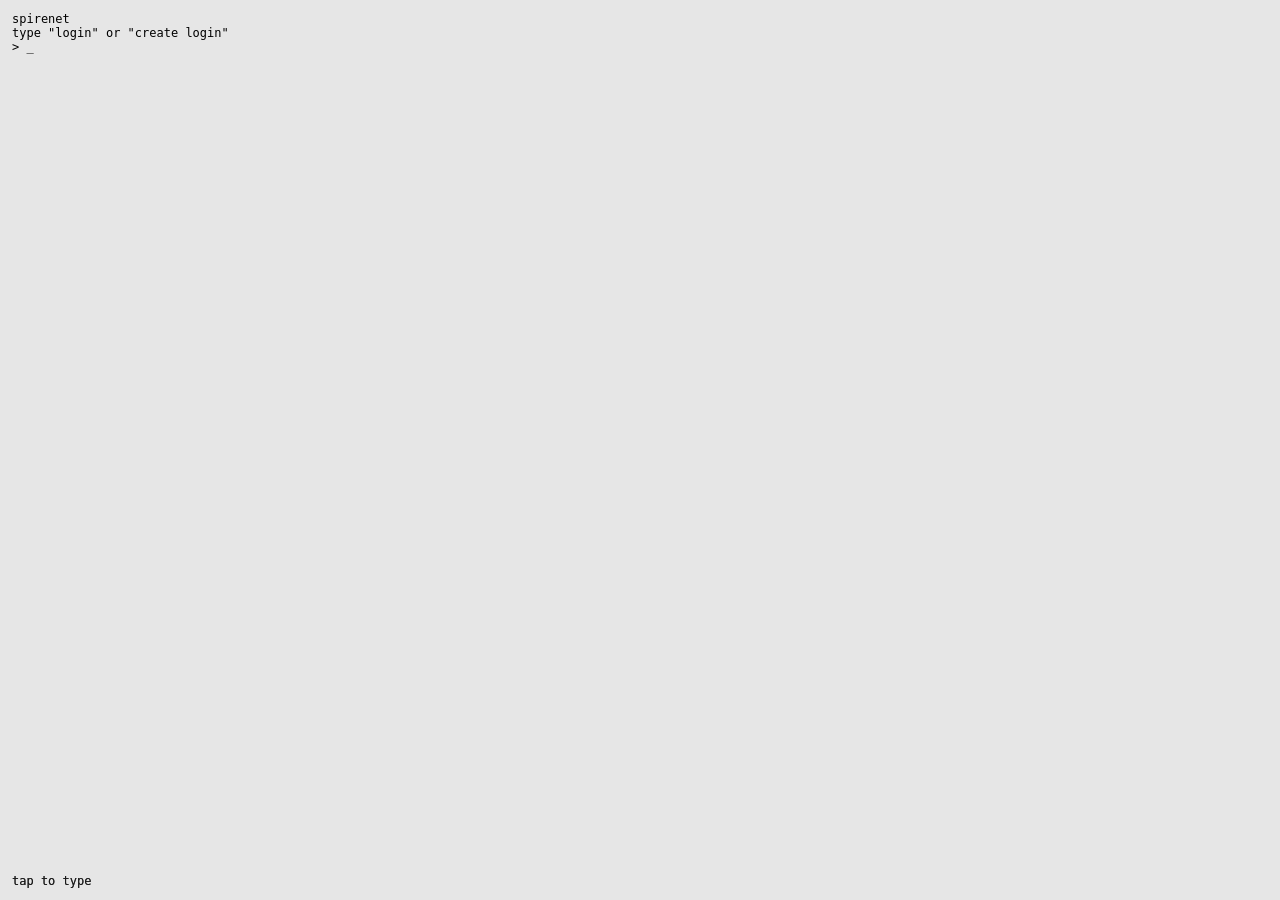
==== app.html @ e729d4bb "Rename index.html to app.html Signed-off-by: spirenet333 <experimental.acs@gmail.com>" ====
<!doctype html>
<html>
<head>
<meta charset="utf-8">
<meta name="viewport" content="width=device-width,initial-scale=1,maximum-scale=1">
<title>spirenet</title>
<style>
:root{
  --bg:#000;
  --text:#fff;
  --dim:rgba(255,255,255,0.65);
}
@media (prefers-color-scheme: light){
  :root{
    --bg:#e6e6e6;
    --text:#000;
    --dim:rgba(0,0,0,0.65);
  }
}
html,body{
  height:100%;
  margin:0;
  background:var(--bg);
  color:var(--text);
  font-family:menlo,monospace;
  font-size:12px;
  overflow:hidden;
}
#terminal{
  position:fixed;
  inset:0;
  padding:12px;
  overflow-y:auto;
  white-space:pre-wrap;
  -webkit-overflow-scrolling:touch;
}
#tapCatcher{
  position:fixed;
  inset:0;
  background:transparent;
}
#hint{
  position:fixed;
  left:12px;
  bottom:12px;
  opacity:0.65;
  pointer-events:none;
  user-select:none;
  color:var(--dim);
}
#hiddenInput{
  position:fixed;
  left:8px;
  bottom:8px;
  width:10px;
  height:10px;
  opacity:0;
  background:transparent;
  color:transparent;
  border:0;
  outline:0;
  caret-color:transparent;
  -webkit-text-fill-color:transparent;
}
</style>
</head>
<body>
<div id="terminal"></div>
<div id="tapCatcher" aria-hidden="true"></div>
<div id="hint">tap to type</div>
<input id="hiddenInput" type="text" autocapitalize="none" autocomplete="off" autocorrect="off" spellcheck="false" inputmode="text">

<script>
const APP_NAME = "spirenet";
const ADMIN_PASSWORD = "16:34:20-stayputandoutoftheway8mv65qryop@";
const DB_NAME = "spirenet_cli_db_v2";
const DB_VERSION = 1;

const terminal = document.getElementById("terminal");
const input = document.getElementById("hiddenInput");
const tap = document.getElementById("tapCatcher");
const hint = document.getElementById("hint");

function lc(s){ return (s ?? "").toString().toLowerCase(); }
function nowIso(){ return new Date().toISOString(); }
function safeName(s){ return /^[a-z0-9_-]+$/.test(s); }
function escapeHtml(s){
  return (s ?? "").toString()
    .replaceAll("&","&amp;")
    .replaceAll("<","&lt;")
    .replaceAll(">","&gt;");
}
function addLine(s){ state.transcript.push(lc(s)); }
function addPromptEcho(s){ state.transcript.push("> " + lc(s)); }

function render(){
  terminal.textContent = state.transcript.join("\n") + "\n> " + state.current + "_";
  terminal.scrollTop = terminal.scrollHeight;
}

function focusInput(){
  input.focus();
  setTimeout(()=>input.focus(), 30);
  setTimeout(()=>input.focus(), 120);
  setTimeout(()=>{
    if(document.activeElement === input) hint.style.display = "none";
  }, 80);
}

tap.addEventListener("touchstart", focusInput, {passive:true});
tap.addEventListener("pointerdown", focusInput, {passive:true});
terminal.addEventListener("touchstart", focusInput, {passive:true});
terminal.addEventListener("pointerdown", focusInput, {passive:true});
document.addEventListener("visibilitychange", ()=>{
  if(!document.hidden) setTimeout(focusInput, 150);
});

input.addEventListener("input", ()=>{
  state.current = lc(input.value);
  if(input.value !== state.current) input.value = state.current;
  render();
});

input.addEventListener("keydown", (e)=>{
  if(e.key === "Enter"){
    e.preventDefault();
    const line = lc(state.current);
    state.current = "";
    input.value = "";
    if(line.trim().length){
      addPromptEcho(line);
      handleLine(line);
    }
    render();
  }
});

/* =========================
   indexeddb
========================= */
function openDB(){
  return new Promise((resolve,reject)=>{
    const req = indexedDB.open(DB_NAME, DB_VERSION);
    req.onupgradeneeded = ()=>{
      const db = req.result;
      if(!db.objectStoreNames.contains("kv")) db.createObjectStore("kv");
    };
    req.onsuccess = ()=> resolve(req.result);
    req.onerror = ()=> reject(req.error);
  });
}

async function kvGet(key){
  const db = await openDB();
  return new Promise((resolve,reject)=>{
    const tx = db.transaction("kv","readonly");
    const st = tx.objectStore("kv");
    const r = st.get(key);
    r.onsuccess = ()=> resolve(r.result);
    r.onerror = ()=> reject(r.error);
  });
}

async function kvSet(key,val){
  const db = await openDB();
  return new Promise((resolve,reject)=>{
    const tx = db.transaction("kv","readwrite");
    const st = tx.objectStore("kv");
    const r = st.put(val,key);
    r.onsuccess = ()=> resolve(true);
    r.onerror = ()=> reject(r.error);
  });
}

/* =========================
   state
========================= */
const state = {
  transcript: [],
  current: "",
  sessionStartIndex: 0,

  phase: "boot", // boot, gate, cli
  gateMode: null, // choose, login_user, login_pass, create_admin, create_user, create_pass
  pendingUsername: "",

  currentUser: null,
  adminUnlocked: false,

  rootId: null,
  cwdId: null,
  cwdPath: "/spirenet",

  activeFileId: null,
  activeFileName: null,

  nodes: [],
  forms: [],
  submissions: [],

  currentAnswers: {},
  currentFormInfo: null,
  wizard: null,
  edit: null,

  users: []
};

/* =========================
   helpers
========================= */
function splitCmd(line){
  const t = line.trim();
  if(!t) return {cmd:"", args:[]};
  const parts = t.split(" ");
  return {cmd: parts[0], args: parts.slice(1)};
}
function joinRest(args){ return args.join(" ").trim(); }

function nodeById(id){ return state.nodes.find(n=>n.id===id) || null; }

function childrenOf(dirId){
  return state.nodes
    .filter(n=>n.parentId===dirId)
    .sort((a,b)=>{
      if(a.type !== b.type) return a.type === "dir" ? -1 : 1;
      return a.name.localeCompare(b.name);
    });
}

function visibleChildrenOf(dirId){
  return childrenOf(dirId).filter(n=>{
    if(pathOf(dirId) === "/spirenet" && n.name === "admin" && !state.adminUnlocked) return false;
    return true;
  });
}

function childByName(dirId,name){
  return state.nodes.find(n=>n.parentId===dirId && n.name===name) || null;
}

function pathOf(id){
  const n = nodeById(id);
  if(!n) return "/spirenet";
  if(n.id === state.rootId) return "/spirenet";
  let parts = [];
  let cur = n;
  while(cur && cur.parentId){
    parts.push(cur.name);
    cur = nodeById(cur.parentId);
    if(cur && cur.id === state.rootId) break;
  }
  return "/spirenet/" + parts.reverse().join("/");
}

function normalizePath(raw){
  raw = lc(raw).replaceAll("\\","/");
  while(raw.includes("//")) raw = raw.replaceAll("//","/");
  if(raw.length > 1 && raw.endsWith("/")) raw = raw.slice(0,-1);
  return raw;
}

function resolvePath(fromDirId, raw){
  raw = normalizePath(raw);
  if(raw === "" || raw === ".") return {ok:true,id:fromDirId};
  if(raw === "/" || raw === "/spirenet") return {ok:true,id:state.rootId};

  let working = raw;
  let startId = fromDirId;

  if(working.startsWith("/spirenet")){
    startId = state.rootId;
    working = working.slice("/spirenet".length);
    if(working === "") return {ok:true,id:state.rootId};
  } else if(working.startsWith("/")){
    startId = state.rootId;
    working = working.slice(1);
  }

  const parts = working.split("/").filter(Boolean);
  let curId = startId;

  for(const part of parts){
    if(part === ".") continue;
    if(part === ".."){
      const cur = nodeById(curId);
      if(cur && cur.parentId) curId = cur.parentId;
      continue;
    }
    const child = childByName(curId, part);
    if(!child) return {ok:false, err:`not found: ${raw}`};
    curId = child.id;
  }
  return {ok:true,id:curId};
}

/* =========================
   forms
========================= */
function formForDirCompleted(dirId){
  return state.forms.find(f=>f.dirId===dirId && f.status==="completed") || null;
}
function formForDirDraft(dirId){
  return state.forms.find(f=>f.dirId===dirId && f.status==="draft") || null;
}
function versionForForm(name, questions){
  const s = name + "::" + questions.join("||");
  let h = 0;
  for(let i=0;i<s.length;i++) h = (h*31 + s.charCodeAt(i)) >>> 0;
  return "v" + h.toString(16);
}
function emitFormInfoIfAny(dirId){
  const f = formForDirCompleted(dirId);
  if(!f){
    state.currentFormInfo = null;
    state.currentAnswers = {};
    return;
  }
  state.currentFormInfo = {name:f.name, questions:f.questions, version:f.version};
  state.currentAnswers = {};
  addLine(`form detected: ${f.name}`);
  f.questions.forEach((q,i)=> addLine(`q${i+1}: ${q}`));
  addLine("fill: answer <q#> <text>");
  addLine("then: submit");
  addLine("other: clearanswers, submissions, view <id>");
}

/* =========================
   preview table rendering
========================= */
function renderTables(text){
  const lines = (text ?? "").split("\n");
  let out = [];
  let inTbl = false;
  let tbl = [];

  function flushTbl(){
    if(tbl.length===0) return;
    const rows = tbl.map(l=>l.split("|").map(c=>c.trim()));
    const cols = Math.max(...rows.map(r=>r.length), 0);
    const widths = new Array(cols).fill(0);
    rows.forEach(r=>{
      for(let i=0;i<cols;i++){
        const v = r[i] ?? "";
        widths[i] = Math.max(widths[i], v.length);
      }
    });
    rows.forEach(r=>{
      const line = r.map((v,i)=>(v ?? "").padEnd(widths[i], " ")).join(" | ");
      out.push(line);
    });
    tbl = [];
  }

  for(const l of lines){
    const s = lc(l).trim();
    if(s.includes("{writetbl}")){
      inTbl = true;
      out.push("");
      out.push("");
      continue;
    }
    if(s.includes("{endtbl}")){
      inTbl = false;
      flushTbl();
      continue;
    }
    if(inTbl){
      tbl.push(lc(l));
    } else {
      out.push(lc(l));
    }
  }
  if(inTbl) flushTbl();
  return out.join("\n");
}

/* =========================
   persistence
========================= */
function syncAdminFiles(){
  const adminDir = state.nodes.find(n=>n.parentId===state.rootId && n.name==="admin" && n.type==="dir");
  if(!adminDir) return;

  let usersFile = state.nodes.find(n=>n.parentId===adminDir.id && n.name==="admin_users" && n.type==="file");
  let loginFile = state.nodes.find(n=>n.parentId===adminDir.id && n.name==="admin_login" && n.type==="file");

  if(!usersFile){
    usersFile = {id:crypto.randomUUID(), parentId:adminDir.id, name:"admin_users", type:"file", content:"", createdAt:nowIso()};
    state.nodes.push(usersFile);
  }
  if(!loginFile){
    loginFile = {id:crypto.randomUUID(), parentId:adminDir.id, name:"admin_login", type:"file", content:ADMIN_PASSWORD, createdAt:nowIso()};
    state.nodes.push(loginFile);
  }

  usersFile.content = state.users.map(u=>`${u.username} | ${u.password} | ${u.createdAt}`).join("\n");
  loginFile.content = ADMIN_PASSWORD;
}

async function saveAll(){
  syncAdminFiles();
  await kvSet("spirenet_state", {
    users: state.users,
    currentUser: state.currentUser,
    rootId: state.rootId,
    cwdId: state.cwdId,
    activeFileId: state.activeFileId,
    activeFileName: state.activeFileName,
    nodes: state.nodes,
    forms: state.forms,
    submissions: state.submissions
  });
}

async function loadAll(){
  const saved = await kvGet("spirenet_state");
  if(saved && saved.nodes){
    state.users = saved.users || [];
    state.currentUser = saved.currentUser || null;
    state.rootId = saved.rootId;
    state.cwdId = saved.cwdId;
    state.activeFileId = saved.activeFileId ?? null;
    state.activeFileName = saved.activeFileName ?? null;
    state.nodes = saved.nodes || [];
    state.forms = saved.forms || [];
    state.submissions = saved.submissions || [];
    state.cwdPath = pathOf(state.cwdId || state.rootId) || "/spirenet";
    syncAdminFiles();
    return;
  }

  // seed filesystem
  const root = {id:crypto.randomUUID(), parentId:null, name:"spirenet", type:"dir", content:null, createdAt:nowIso()};
  const admin = {id:crypto.randomUUID(), parentId:root.id, name:"admin", type:"dir", content:null, createdAt:nowIso()};
  const net = {id:crypto.randomUUID(), parentId:root.id, name:"net", type:"dir", content:null, createdAt:nowIso()};
  const job = {id:crypto.randomUUID(), parentId:root.id, name:"job", type:"dir", content:null, createdAt:nowIso()};
  const adminUsers = {id:crypto.randomUUID(), parentId:admin.id, name:"admin_users", type:"file", content:"", createdAt:nowIso()};
  const adminLogin = {id:crypto.randomUUID(), parentId:admin.id, name:"admin_login", type:"file", content:ADMIN_PASSWORD, createdAt:nowIso()};

  state.nodes = [root, admin, net, job, adminUsers, adminLogin];

  const letters = "abcdefghijklmnopqrstuvwxyz".split("");
  for(const letter1 of letters){
    const level1 = {
      id: crypto.randomUUID(),
      parentId: net.id,
      name: letter1,
      type: "dir",
      content: null,
      createdAt: nowIso()
    };
    state.nodes.push(level1);

    for(const letter2 of letters){
      const level2 = {
        id: crypto.randomUUID(),
        parentId: level1.id,
        name: letter2,
        type: "dir",
        content: null,
        createdAt: nowIso()
      };
      state.nodes.push(level2);
    }
  }

  state.rootId = root.id;
  state.cwdId = root.id;
  state.cwdPath = "/spirenet";
  state.activeFileId = null;
  state.activeFileName = null;
  state.forms = [];
  state.submissions = [];
  state.users = [];
  syncAdminFiles();
  await saveAll();
}

/* =========================
   auth helpers
========================= */
function userExists(username){
  return state.users.some(u=>u.username===username);
}
function userRecord(username){
  return state.users.find(u=>u.username===username) || null;
}

/* =========================
   command docs
========================= */
const COMMANDS = [
  ["commandls","list all commands"],
  ["cmmdhelp","describe commands + usage"],
  ["pwd","show current directory"],
  ["whoami","show current user"],
  ["ls","list directories/files in cwd"],
  ["cd <path>","change directory (/, .., relative, absolute)"],
  ["mkdir <name>","create directory in cwd"],
  ["touch <filename>","create empty file in cwd"],
  ["rm <name>","delete file or empty dir"],
  ["mv <source> <dest>","move/rename file or dir"],
  ["cat <filename>","show file contents"],
  ["write <filename> <text...>","overwrite file with text"],
  ["append <filename> <text...>","append newline + text"],
  ["open <filename>","set active file for printpg"],
  ["edit <filename>","enter edit mode"],
  ["done","exit edit mode + save"],
  ["cancel","exit edit mode without saving"],
  ["preview <filename>","show rendered table view"],
  ["print","reprint full session transcript"],
  ["printpg","print user/cwd/file/file view"],
  ["entry directory","start form wizard for current directory"],
  ["complete form","complete form draft"],
  ["cancelform","discard draft form"],
  ["answer <q#> <text...>","answer form question"],
  ["clearanswers","clear form answers"],
  ["submit","save completed form submission"],
  ["submissions","list saved submissions"],
  ["view <id>","view saved submission"],
  ["adminauth <password>","unlock admin folder barrier"],
  ["logout","return to login gate"],
  ["clear","clear terminal display"]
];

/* =========================
   gate flow
========================= */
function handleGateLine(line){
  const t = lc(line).trim();

  if(state.gateMode === "choose"){
    if(t === "login"){
      state.gateMode = "login_user";
      addLine("username?");
      return;
    }
    if(t === "create login"){
      state.gateMode = "create_admin";
      addLine("admin password?");
      return;
    }
    addLine('type "login" or "create login"');
    return;
  }

  if(state.gateMode === "login_user"){
    if(!userExists(t)){
      addLine("username not found");
      addLine("username?");
      return;
    }
    state.pendingUsername = t;
    state.gateMode = "login_pass";
    addLine("password?");
    return;
  }

  if(state.gateMode === "login_pass"){
    const u = userRecord(state.pendingUsername);
    if(!u || u.password !== t){
      addLine("invalid password");
      state.pendingUsername = "";
      state.gateMode = "choose";
      addLine('type "login" or "create login"');
      return;
    }
    state.currentUser = u.username;
    state.phase = "cli";
    state.gateMode = null;
    state.pendingUsername = "";
    saveAll();
    enterCli();
    return;
  }

  if(state.gateMode === "create_admin"){
    if(t !== ADMIN_PASSWORD){
      addLine("admin password invalid");
      state.gateMode = "choose";
      addLine('type "login" or "create login"');
      return;
    }
    state.gateMode = "create_user";
    addLine("new username?");
    return;
  }

  if(state.gateMode === "create_user"){
    if(!safeName(t)){
      addLine("invalid username (use letters, numbers, dash, underscore)");
      addLine("new username?");
      return;
    }
    if(userExists(t)){
      addLine("username already exists");
      addLine("new username?");
      return;
    }
    state.pendingUsername = t;
    state.gateMode = "create_pass";
    addLine("new password?");
    return;
  }

  if(state.gateMode === "create_pass"){
    if(!t){
      addLine("new password?");
      return;
    }
    state.users.push({
      username: state.pendingUsername,
      password: t,
      createdAt: nowIso()
    });
    saveAll();
    addLine("login created");
    state.pendingUsername = "";
    state.gateMode = "choose";
    addLine('type "login" or "create login"');
  }
}

function enterCli(){
  state.cwdId = state.rootId;
  state.cwdPath = "/spirenet";
  state.adminUnlocked = false;
  addLine(`${APP_NAME} ready`);
  addLine(`user: ${state.currentUser}`);
  addLine("directories visible:");
  addLine("dir net");
  addLine("dir job");
}

/* =========================
   edit mode
========================= */
function handleEditLine(line){
  const t = lc(line).trim();

  if(t === "done"){
    const file = nodeById(state.edit.fileId);
    if(file && file.type==="file"){
      file.content = state.edit.bufferLines.join("\n");
      saveAll();
      addLine("saved");
    } else {
      addLine("error: file missing");
    }
    state.edit = null;
    return;
  }

  if(t === "cancel"){
    state.edit = null;
    addLine("canceled");
    return;
  }

  if(t.includes("{writetbl}")){
    state.edit.bufferLines.push("{writetbl}");
    state.edit.inTable = true;
    addLine("(table mode: type rows like: name | age | id. then {endtbl})");
    return;
  }

  if(t.includes("{endtbl}")){
    state.edit.bufferLines.push("{endtbl}");
    state.edit.inTable = false;
    addLine("(table ended)");
    return;
  }

  state.edit.bufferLines.push(line);
}

/* =========================
   form wizard
========================= */
function handleWizardLine(line){
  const t = lc(line).trim();

  if(state.wizard.mode === "formname"){
    if(!t){
      addLine("form name?");
      return;
    }
    state.wizard.name = t;
    state.wizard.mode = "questions";
    addLine("add question (or type done)?");
    return;
  }

  if(state.wizard.mode === "questions"){
    if(t === "done"){
      if(state.wizard.questions.length === 0){
        addLine("error: add at least one question");
        addLine("add question (or type done)?");
        return;
      }
      state.forms.push({
        dirId: state.wizard.dirId,
        status: "draft",
        name: state.wizard.name,
        questions: state.wizard.questions.slice(),
        version: "",
        createdAt: nowIso()
      });
      state.wizard = null;
      saveAll();
      addLine("draft saved. run: complete form");
      return;
    }
    if(!t){
      addLine("add question (or type done)?");
      return;
    }
    state.wizard.questions.push(t);
    addLine("add question (or type done)?");
  }
}

/* =========================
   cli
========================= */
function handleCliLine(line){
  if(state.edit){
    handleEditLine(line);
    return;
  }

  if(state.wizard){
    handleWizardLine(line);
    return;
  }

  const {cmd,args} = splitCmd(line);

  if(cmd === "commandls"){
    addLine("commands:");
    COMMANDS.forEach(c=> addLine(c[0]));
    return;
  }

  if(cmd === "cmmdhelp"){
    addLine("command descriptions:");
    COMMANDS.forEach(([k,d])=> addLine(`${k} : ${d}`));
    return;
  }

  if(cmd === "clear"){
    state.transcript = [];
    addLine("cleared");
    return;
  }

  if(cmd === "logout"){
    state.phase = "gate";
    state.gateMode = "choose";
    state.currentUser = null;
    state.adminUnlocked = false;
    state.edit = null;
    state.wizard = null;
    saveAll();
    addLine("logged out");
    addLine('type "login" or "create login"');
    return;
  }

  if(line.startsWith("adminauth ")){
    const pw = line.slice("adminauth ".length).trim();
    if(pw === ADMIN_PASSWORD){
      state.adminUnlocked = true;
      addLine("admin barrier unlocked");
    } else {
      addLine("invalid admin password");
    }
    return;
  }

  if(cmd === "adminauth"){
    addLine("enter admin password with: adminauth <password>");
    return;
  }

  if(cmd === "whoami"){
    addLine(state.currentUser || "");
    return;
  }

  if(cmd === "pwd"){
    addLine(state.cwdPath);
    return;
  }

  if(cmd === "ls"){
    const kids = visibleChildrenOf(state.cwdId);
    const dirs = kids.filter(n=>n.type==="dir");
    const files = kids.filter(n=>n.type==="file");
    if(dirs.length===0 && files.length===0){
      addLine("(empty)");
      return;
    }
    dirs.forEach(d=> addLine("dir " + d.name));
    files.forEach(f=> addLine("file " + f.name));
    return;
  }

  if(cmd === "cd"){
    if(args.length < 1){
      addLine("error: missing path");
      return;
    }
    const target = resolvePath(state.cwdId, args[0]);
    if(!target.ok){
      addLine("error: " + target.err);
      return;
    }
    const n = nodeById(target.id);
    if(!n || n.type!=="dir"){
      addLine("error: not a directory");
      return;
    }
    if(pathOf(n.id) === "/spirenet/admin" && !state.adminUnlocked){
      addLine("error: admin barrier locked");
      return;
    }
    state.cwdId = n.id;
    state.cwdPath = pathOf(n.id);
    saveAll();
    addLine(state.cwdPath);
    emitFormInfoIfAny(state.cwdId);
    return;
  }

  if(cmd === "mkdir"){
    if(args.length < 1){
      addLine("error: missing name");
      return;
    }
    const name = args[0];
    if(!safeName(name)){
      addLine("error: invalid name (use letters, numbers, dash, underscore)");
      return;
    }
    if(childByName(state.cwdId, name)){
      addLine("error: already exists");
      return;
    }
    state.nodes.push({id:crypto.randomUUID(), parentId:state.cwdId, name, type:"dir", content:null, createdAt:nowIso()});
    saveAll();
    addLine("ok");
    return;
  }

  if(cmd === "touch"){
    if(args.length < 1){
      addLine("error: missing filename");
      return;
    }
    const name = args[0];
    if(!safeName(name)){
      addLine("error: invalid filename (use letters, numbers, dash, underscore)");
      return;
    }
    if(childByName(state.cwdId, name)){
      addLine("error: already exists");
      return;
    }
    state.nodes.push({id:crypto.randomUUID(), parentId:state.cwdId, name, type:"file", content:"", createdAt:nowIso()});
    saveAll();
    addLine("ok");
    return;
  }

  if(cmd === "rm"){
    if(args.length < 1){
      addLine("error: missing name");
      return;
    }
    const n = childByName(state.cwdId, args[0]);
    if(!n){
      addLine("not found");
      return;
    }
    if(n.type==="dir"){
      const kids = childrenOf(n.id);
      if(kids.length>0){
        addLine("error: directory not empty");
        return;
      }
    }
    if(state.activeFileId === n.id){
      state.activeFileId = null;
      state.activeFileName = null;
    }
    state.nodes = state.nodes.filter(x=>x.id!==n.id);
    if(n.type==="dir"){
      state.forms = state.forms.filter(f=>f.dirId!==n.id);
      state.submissions = state.submissions.filter(s=>s.dirId!==n.id);
    }
    saveAll();
    addLine("ok");
    return;
  }

  if(cmd === "mv"){
    if(args.length < 2){
      addLine("error: mv <source> <dest>");
      return;
    }
    const srcRes = resolvePath(state.cwdId, args[0]);
    if(!srcRes.ok){
      addLine("error: " + srcRes.err);
      return;
    }
    const srcNode = nodeById(srcRes.id);
    if(!srcNode || srcNode.id===state.rootId){
      addLine("error: invalid source");
      return;
    }

    const dstRes = resolvePath(state.cwdId, args[1]);
    if(dstRes.ok){
      const dstNode = nodeById(dstRes.id);
      if(dstNode && dstNode.type==="dir"){
        if(pathOf(dstNode.id) === "/spirenet/admin" && !state.adminUnlocked){
          addLine("error: admin barrier locked");
          return;
        }
        if(childByName(dstNode.id, srcNode.name)){
          addLine("error: name conflict");
          return;
        }
        srcNode.parentId = dstNode.id;
        saveAll();
        addLine("ok");
        return;
      }
    }

    const dp = normalizePath(args[1]);
    const parts = dp.replace(/^\/spirenet/,"").replace(/^\//,"").split("/").filter(Boolean);
    if(parts.length===0){
      addLine("error: invalid dest");
      return;
    }
    const newName = parts[parts.length-1];
    if(!safeName(newName)){
      addLine("error: invalid name");
      return;
    }
    const parentPathRaw = parts.slice(0,-1).join("/");
    const parentRes = parentPathRaw ? resolvePath(state.cwdId, parentPathRaw) : {ok:true,id:state.cwdId};
    if(!parentRes.ok){
      addLine("error: invalid dest path");
      return;
    }
    const parentNode = nodeById(parentRes.id);
    if(!parentNode || parentNode.type!=="dir"){
      addLine("error: invalid dest directory");
      return;
    }
    if(pathOf(parentNode.id) === "/spirenet/admin" && !state.adminUnlocked){
      addLine("error: admin barrier locked");
      return;
    }
    if(childByName(parentNode.id,newName)){
      addLine("error: name conflict");
      return;
    }
    srcNode.parentId = parentNode.id;
    srcNode.name = newName;
    saveAll();
    addLine("ok");
    return;
  }

  if(cmd === "cat"){
    if(args.length < 1){
      addLine("error: missing filename");
      return;
    }
    const n = childByName(state.cwdId,args[0]);
    if(!n || n.type!=="file"){
      addLine("not found");
      return;
    }
    addLine(n.content || "");
    return;
  }

  if(cmd === "write"){
    if(args.length < 2){
      addLine("error: write <filename> <text...>");
      return;
    }
    const n = childByName(state.cwdId,args[0]);
    if(!n || n.type!=="file"){
      addLine("not found");
      return;
    }
    n.content = joinRest(args.slice(1));
    saveAll();
    addLine("ok");
    return;
  }

  if(cmd === "append"){
    if(args.length < 2){
      addLine("error: append <filename> <text...>");
      return;
    }
    const n = childByName(state.cwdId,args[0]);
    if(!n || n.type!=="file"){
      addLine("not found");
      return;
    }
    const t = joinRest(args.slice(1));
    n.content = (n.content || "") ? (n.content + "\n" + t) : t;
    saveAll();
    addLine("ok");
    return;
  }

  if(cmd === "open"){
    if(args.length < 1){
      addLine("error: open <filename>");
      return;
    }
    const n = childByName(state.cwdId,args[0]);
    if(!n || n.type!=="file"){
      addLine("not found");
      return;
    }
    state.activeFileId = n.id;
    state.activeFileName = n.name;
    saveAll();
    addLine("active file set");
    return;
  }

  if(cmd === "edit"){
    if(args.length < 1){
      addLine("error: edit <filename>");
      return;
    }
    const name = args[0];
    let n = childByName(state.cwdId,name);
    if(!n){
      if(!safeName(name)){
        addLine("error: invalid filename");
        return;
      }
      n = {id:crypto.randomUUID(), parentId:state.cwdId, name, type:"file", content:"", createdAt:nowIso()};
      state.nodes.push(n);
      saveAll();
      addLine("created file");
    }
    if(n.type!=="file"){
      addLine("error: not a file");
      return;
    }

    state.edit = {
      fileId: n.id,
      bufferLines: (n.content || "").split("\n"),
      inTable:false,
      tableLines:[]
    };
    state.activeFileId = n.id;
    state.activeFileName = n.name;
    saveAll();
    addLine(`editing ${n.name}`);
    addLine("type lines. use {writetbl} ... {endtbl} to insert a table.");
    addLine("type done to save, cancel to discard.");
    return;
  }

  if(cmd === "done" || cmd === "cancel"){
    addLine("error: not in edit mode");
    return;
  }

  if(cmd === "preview"){
    if(args.length < 1){
      addLine("error: preview <filename>");
      return;
    }
    const n = childByName(state.cwdId,args[0]);
    if(!n || n.type!=="file"){
      addLine("not found");
      return;
    }
    addLine("preview:");
    addLine(renderTables(n.content || ""));
    return;
  }

  if(cmd === "print"){
    const slice = state.transcript.slice(state.sessionStartIndex);
    slice.forEach(l=> state.transcript.push(l));
    addLine("(printed transcript)");
    return;
  }

  if(cmd === "printpg"){
    const cwd = state.cwdPath;
    const fileName = state.activeFileName || "(none)";
    let fileView = "";
    if(state.activeFileId){
      const n = nodeById(state.activeFileId);
      if(n && n.type==="file") fileView = renderTables(n.content || "");
    }

    const printText =
`print page

user: ${state.currentUser || ""}
cwd: ${cwd}
file: ${fileName}

file view:
${fileView}
`;

    const safe = escapeHtml(printText);
    const html = `<!doctype html><html><head><meta charset="utf-8">
<meta name="viewport" content="width=device-width,initial-scale=1">
<title>print</title>
<style>
body{font-family:menlo,monospace;font-size:12px;margin:40px;color:#000;background:#fff;}
pre{white-space:pre-wrap;word-wrap:break-word;overflow-wrap:anywhere;font-family:menlo,monospace;font-size:12px;}
</style>
</head><body>
<pre>${safe}</pre>
<script>setTimeout(()=>{window.print()},400)<\/script>
</body></html>`;

    const blob = new Blob([html], {type:"text/html"});
    const url = URL.createObjectURL(blob);
    window.open(url, "_blank");
    addLine("print ready");
    return;
  }

  if(cmd === "entry" && args[0]==="directory"){
    if(formForDirCompleted(state.cwdId)){
      addLine("error: form already completed in this directory");
      return;
    }
    if(formForDirDraft(state.cwdId)){
      addLine("error: draft already exists. use complete form or cancelform");
      return;
    }
    state.wizard = {mode:"formname", dirId: state.cwdId, name:"", questions:[]};
    addLine("form name?");
    return;
  }

  if(cmd === "complete" && args[0]==="form"){
    const d = formForDirDraft(state.cwdId);
    if(!d){
      addLine("error: no draft form in this directory");
      return;
    }
    if(!d.name || d.questions.length===0){
      addLine("error: draft incomplete");
      return;
    }
    d.status = "completed";
    d.version = versionForForm(d.name, d.questions);
    saveAll();
    addLine("form completed");
    emitFormInfoIfAny(state.cwdId);
    return;
  }

  if(cmd === "cancelform"){
    const d = formForDirDraft(state.cwdId);
    if(!d){
      addLine("error: no draft form");
      return;
    }
    state.forms = state.forms.filter(f=>!(f.dirId===state.cwdId && f.status==="draft"));
    state.wizard = null;
    saveAll();
    addLine("draft discarded");
    return;
  }

  if(cmd === "answer"){
    if(args.length < 2){
      addLine("error: answer <q#> <text...>");
      return;
    }
    const f = formForDirCompleted(state.cwdId);
    if(!f){
      addLine("error: no completed form in this directory");
      return;
    }
    const qn = parseInt(args[0].replace("q",""),10);
    if(!Number.isFinite(qn) || qn<1 || qn>f.questions.length){
      addLine("error: invalid question number");
      return;
    }
    state.currentAnswers[qn] = joinRest(args.slice(1));
    addLine(`ok (q${qn})`);
    return;
  }

  if(cmd === "clearanswers"){
    state.currentAnswers = {};
    addLine("ok");
    return;
  }

  if(cmd === "submit"){
    const f = formForDirCompleted(state.cwdId);
    if(!f){
      addLine("error: no completed form in this directory");
      return;
    }
    for(let i=1;i<=f.questions.length;i++){
      if(!state.currentAnswers[i] || state.currentAnswers[i].trim()===""){
        addLine(`error: missing answer q${i}`);
        return;
      }
    }
    const id = crypto.randomUUID().slice(0,8);
    const answers = {};
    for(let i=1;i<=f.questions.length;i++) answers["q"+i] = state.currentAnswers[i];
    state.submissions.push({
      id,
      dirId: state.cwdId,
      formVersion: f.version,
      answers,
      createdAt: nowIso()
    });
    state.currentAnswers = {};
    saveAll();
    addLine(`saved submission ${id}`);
    return;
  }

  if(cmd === "submissions"){
    const items = state.submissions.filter(s=>s.dirId===state.cwdId).slice(-20).reverse();
    if(items.length===0){
      addLine("(none)");
      return;
    }
    items.forEach(s=> addLine(`${s.id} ${s.createdAt}`));
    return;
  }

  if(cmd === "view"){
    if(args.length < 1){
      addLine("error: view <id>");
      return;
    }
    const s = state.submissions.find(x=>x.id===args[0] && x.dirId===state.cwdId);
    if(!s){
      addLine("not found");
      return;
    }
    const f = formForDirCompleted(state.cwdId);
    const questions = f ? f.questions : [];
    addLine(`submission ${s.id}`);
    questions.forEach((q,i)=>{
      addLine(`q${i+1}: ${q}`);
      addLine(`${s.answers["q"+(i+1)] ?? ""}`);
    });
    return;
  }

  addLine("unknown command");
}

function handleLine(line){
  if(state.phase === "gate"){
    handleGateLine(line);
    saveAll();
    return;
  }
  handleCliLine(line);
  saveAll();
}

/* =========================
   boot
========================= */
(async function boot(){
  await loadAll();

  state.phase = "gate";
  state.gateMode = "choose";
  state.sessionStartIndex = state.transcript.length;

  addLine("spirenet");
  addLine('type "login" or "create login"');

  render();
  setTimeout(()=>{ try{ input.focus(); }catch(e){} }, 700);
})();
</script>
</body>
</html><!doctype html>
<html>
<head>
<meta charset="utf-8">
<meta name="viewport" content="width=device-width,initial-scale=1,maximum-scale=1">
<title>spirenet</title>
<style>
:root{
  --bg:#000;
  --text:#fff;
  --dim:rgba(255,255,255,0.65);
}
@media (prefers-color-scheme: light){
  :root{
    --bg:#e6e6e6;
    --text:#000;
    --dim:rgba(0,0,0,0.65);
  }
}
html,body{
  height:100%;
  margin:0;
  background:var(--bg);
  color:var(--text);
  font-family:menlo,monospace;
  font-size:12px;
  overflow:hidden;
}
#terminal{
  position:fixed;
  inset:0;
  padding:12px;
  overflow-y:auto;
  white-space:pre-wrap;
  -webkit-overflow-scrolling:touch;
}
#tapCatcher{
  position:fixed;
  inset:0;
  background:transparent;
}
#hint{
  position:fixed;
  left:12px;
  bottom:12px;
  opacity:0.65;
  pointer-events:none;
  user-select:none;
  color:var(--dim);
}
#hiddenInput{
  position:fixed;
  left:8px;
  bottom:8px;
  width:10px;
  height:10px;
  opacity:0;
  background:transparent;
  color:transparent;
  border:0;
  outline:0;
  caret-color:transparent;
  -webkit-text-fill-color:transparent;
}
</style>
</head>
<body>
<div id="terminal"></div>
<div id="tapCatcher" aria-hidden="true"></div>
<div id="hint">tap to type</div>
<input id="hiddenInput" type="text" autocapitalize="none" autocomplete="off" autocorrect="off" spellcheck="false" inputmode="text">

<script>
const APP_NAME = "spirenet";
const ADMIN_PASSWORD = "16:34:20-stayputandoutoftheway8mv65qryop@";
const DB_NAME = "spirenet_cli_db";
const DB_VERSION = 1;

const terminal = document.getElementById("terminal");
const input = document.getElementById("hiddenInput");
const tap = document.getElementById("tapCatcher");
const hint = document.getElementById("hint");

function lc(s){ return (s ?? "").toString().toLowerCase(); }
function nowIso(){ return new Date().toISOString(); }
function safeName(s){ return /^[a-z0-9_-]+$/.test(s); }
function addLine(s){ state.transcript.push(lc(s)); }
function addPromptEcho(s){ state.transcript.push("> " + lc(s)); }
function render(){
  terminal.textContent = state.transcript.join("\n") + "\n> " + state.current + "_";
  terminal.scrollTop = terminal.scrollHeight;
}
function focusInput(){
  input.focus();
  setTimeout(()=>input.focus(), 30);
  setTimeout(()=>input.focus(), 120);
  setTimeout(()=>{
    if(document.activeElement === input) hint.style.display = "none";
  }, 80);
}

tap.addEventListener("touchstart", focusInput, {passive:true});
tap.addEventListener("pointerdown", focusInput, {passive:true});
terminal.addEventListener("touchstart", focusInput, {passive:true});
terminal.addEventListener("pointerdown", focusInput, {passive:true});
document.addEventListener("visibilitychange", ()=>{
  if(!document.hidden) setTimeout(focusInput, 150);
});

input.addEventListener("input", ()=>{
  state.current = lc(input.value);
  if(input.value !== state.current) input.value = state.current;
  render();
});

input.addEventListener("keydown", (e)=>{
  if(e.key === "Enter"){
    e.preventDefault();
    const line = lc(state.current);
    state.current = "";
    input.value = "";
    if(line.trim().length){
      addPromptEcho(line);
      handleLine(line);
    }
    render();
  }
});

function openDB(){
  return new Promise((resolve,reject)=>{
    const req = indexedDB.open(DB_NAME, DB_VERSION);
    req.onupgradeneeded = ()=>{
      const db = req.result;
      if(!db.objectStoreNames.contains("kv")) db.createObjectStore("kv");
    };
    req.onsuccess = ()=> resolve(req.result);
    req.onerror = ()=> reject(req.error);
  });
}
async function kvGet(key){
  const db = await openDB();
  return new Promise((resolve,reject)=>{
    const tx = db.transaction("kv","readonly");
    const st = tx.objectStore("kv");
    const r = st.get(key);
    r.onsuccess = ()=> resolve(r.result);
    r.onerror = ()=> reject(r.error);
  });
}
async function kvSet(key,val){
  const db = await openDB();
  return new Promise((resolve,reject)=>{
    const tx = db.transaction("kv","readwrite");
    const st = tx.objectStore("kv");
    const r = st.put(val,key);
    r.onsuccess = ()=> resolve(true);
    r.onerror = ()=> reject(r.error);
  });
}

const state = {
  transcript: [],
  current: "",
  sessionStartIndex: 0,

  phase: "boot", // boot, gate, cli
  gateMode: null, // null, choose, login_user, login_pass, create_admin, create_user, create_pass
  pendingUsername: "",

  currentUser: null,
  adminUnlocked: false,

  rootId: null,
  cwdId: null,
  cwdPath: "/spirenet",

  activeFileId: null,
  activeFileName: null,

  nodes: [],
  forms: [],
  submissions: [],

  currentAnswers: {},
  currentFormInfo: null,
  wizard: null,
  edit: null,

  users: [] // {username,password,createdAt}
};

function splitCmd(line){
  const t = line.trim();
  if(!t) return {cmd:"", args:[]};
  const parts = t.split(" ");
  return {cmd: parts[0], args: parts.slice(1)};
}
function joinRest(args){ return args.join(" ").trim(); }

function nodeById(id){ return state.nodes.find(n=>n.id===id) || null; }
function childrenOf(dirId){
  return state.nodes.filter(n=>n.parentId===dirId).sort((a,b)=>a.name.localeCompare(b.name));
}
function visibleChildrenOf(dirId){
  return childrenOf(dirId).filter(n=>{
    if(pathOf(dirId) === "/spirenet" && n.name === "admin" && !state.adminUnlocked) return false;
    return true;
  });
}
function childByName(dirId,name){
  return state.nodes.find(n=>n.parentId===dirId && n.name===name) || null;
}
function pathOf(id){
  const n = nodeById(id);
  if(!n) return "/spirenet";
  if(n.id === state.rootId) return "/spirenet";
  let parts = [];
  let cur = n;
  while(cur && cur.parentId){
    parts.push(cur.name);
    cur = nodeById(cur.parentId);
    if(cur && cur.id === state.rootId) break;
  }
  return "/spirenet/" + parts.reverse().join("/");
}
function normalizePath(raw){
  raw = lc(raw).replaceAll("\\","/");
  while(raw.includes("//")) raw = raw.replaceAll("//","/");
  if(raw.length > 1 && raw.endsWith("/")) raw = raw.slice(0,-1);
  return raw;
}
function resolvePath(fromDirId, raw){
  raw = normalizePath(raw);
  if(raw === "" || raw === ".") return {ok:true,id:fromDirId};
  if(raw === "/" || raw === "/spirenet") return {ok:true,id:state.rootId};

  let working = raw;
  let startId = fromDirId;

  if(working.startsWith("/spirenet")){
    startId = state.rootId;
    working = working.slice("/spirenet".length);
    if(working === "") return {ok:true,id:state.rootId};
  } else if(working.startsWith("/")){
    startId = state.rootId;
    working = working.slice(1);
  }

  const parts = working.split("/").filter(Boolean);
  let curId = startId;

  for(const part of parts){
    if(part === ".") continue;
    if(part === ".."){
      const cur = nodeById(curId);
      if(cur && cur.parentId) curId = cur.parentId;
      continue;
    }
    const child = childByName(curId, part);
    if(!child) return {ok:false, err:`not found: ${raw}`};
    curId = child.id;
  }
  return {ok:true,id:curId};
}

function formForDirCompleted(dirId){
  return state.forms.find(f=>f.dirId===dirId && f.status==="completed") || null;
}
function formForDirDraft(dirId){
  return state.forms.find(f=>f.dirId===dirId && f.status==="draft") || null;
}
function versionForForm(name, questions){
  const s = name + "::" + questions.join("||");
  let h = 0;
  for(let i=0;i<s.length;i++) h = (h*31 + s.charCodeAt(i)) >>> 0;
  return "v" + h.toString(16);
}

function emitFormInfoIfAny(dirId){
  const f = formForDirCompleted(dirId);
  if(!f){
    state.currentFormInfo = null;
    state.currentAnswers = {};
    return;
  }
  state.currentFormInfo = {name:f.name, questions:f.questions, version:f.version};
  state.currentAnswers = {};
  addLine(`form detected: ${f.name}`);
  f.questions.forEach((q,i)=> addLine(`q${i+1}: ${q}`));
  addLine("fill: answer <q#> <text>");
  addLine("then: submit");
  addLine("other: clearanswers, submissions, view <id>");
}

function renderTables(text){
  const lines = (text ?? "").split("\n");
  let out = [];
  let inTbl = false;
  let tbl = [];

  function flushTbl(){
    if(tbl.length===0) return;
    const rows = tbl.map(l=>l.split("|").map(c=>c.trim()));
    const cols = Math.max(...rows.map(r=>r.length), 0);
    const widths = new Array(cols).fill(0);
    rows.forEach(r=>{
      for(let i=0;i<cols;i++){
        const v = r[i] ?? "";
        widths[i] = Math.max(widths[i], v.length);
      }
    });
    rows.forEach(r=>{
      let line = r.map((v,i)=>(v ?? "").padEnd(widths[i], " ")).join(" | ");
      out.push(line);
    });
    tbl = [];
  }

  for(const l of lines){
    const s = lc(l).trim();
    if(s.includes("{writetbl}")){
      inTbl = true;
      out.push("");
      out.push("");
      continue;
    }
    if(s.includes("{endtbl}")){
      inTbl = false;
      flushTbl();
      continue;
    }
    if(inTbl){
      tbl.push(lc(l));
    } else {
      out.push(lc(l));
    }
  }
  if(inTbl) flushTbl();
  return out.join("\n");
}

async function saveAll(){
  syncAdminFiles();
  await kvSet("spirenet_state", {
    users: state.users,
    currentUser: state.currentUser,
    rootId: state.rootId,
    cwdId: state.cwdId,
    activeFileId: state.activeFileId,
    activeFileName: state.activeFileName,
    nodes: state.nodes,
    forms: state.forms,
    submissions: state.submissions
  });
}

async function loadAll(){
  const saved = await kvGet("spirenet_state");
  if(saved && saved.nodes){
    state.users = saved.users || [];
    state.currentUser = saved.currentUser || null;
    state.rootId = saved.rootId;
    state.cwdId = saved.cwdId;
    state.activeFileId = saved.activeFileId ?? null;
    state.activeFileName = saved.activeFileName ?? null;
    state.nodes = saved.nodes || [];
    state.forms = saved.forms || [];
    state.submissions = saved.submissions || [];
    state.cwdPath = pathOf(state.cwdId || state.rootId) || "/spirenet";
    syncAdminFiles();
    return;
  }

  // seed filesystem
  const root = {id:crypto.randomUUID(), parentId:null, name:"spirenet", type:"dir", content:null, createdAt:nowIso()};
  const admin = {id:crypto.randomUUID(), parentId:root.id, name:"admin", type:"dir", content:null, createdAt:nowIso()};
  const net = {id:crypto.randomUUID(), parentId:root.id, name:"net", type:"dir", content:null, createdAt:nowIso()};
  const job = {id:crypto.randomUUID(), parentId:root.id, name:"job", type:"dir", content:null, createdAt:nowIso()};
  const adminUsers = {id:crypto.randomUUID(), parentId:admin.id, name:"admin_users", type:"file", content:"", createdAt:nowIso()};
  const adminLogin = {id:crypto.randomUUID(), parentId:admin.id, name:"admin_login", type:"file", content:ADMIN_PASSWORD, createdAt:nowIso()};

  state.nodes = [root, admin, net, job, adminUsers, adminLogin];
  state.rootId = root.id;
  state.cwdId = root.id;
  state.cwdPath = "/spirenet";
  state.users = [];
  syncAdminFiles();
  await saveAll();
}

function syncAdminFiles(){
  const adminDir = state.nodes.find(n=>n.parentId===state.rootId && n.name==="admin" && n.type==="dir");
  if(!adminDir) return;
  let usersFile = state.nodes.find(n=>n.parentId===adminDir.id && n.name==="admin_users" && n.type==="file");
  let loginFile = state.nodes.find(n=>n.parentId===adminDir.id && n.name==="admin_login" && n.type==="file");

  if(!usersFile){
    usersFile = {id:crypto.randomUUID(), parentId:adminDir.id, name:"admin_users", type:"file", content:"", createdAt:nowIso()};
    state.nodes.push(usersFile);
  }
  if(!loginFile){
    loginFile = {id:crypto.randomUUID(), parentId:adminDir.id, name:"admin_login", type:"file", content:ADMIN_PASSWORD, createdAt:nowIso()};
    state.nodes.push(loginFile);
  }

  usersFile.content = state.users.map(u=>`${u.username} | ${u.password} | ${u.createdAt}`).join("\n");
  loginFile.content = ADMIN_PASSWORD;
}

function userExists(username){
  return state.users.some(u=>u.username===username);
}
function userRecord(username){
  return state.users.find(u=>u.username===username) || null;
}

const COMMANDS = [
  ["commandls","list all commands"],
  ["cmmdhelp","describe commands + usage"],
  ["pwd","show current directory"],
  ["whoami","show current user"],
  ["ls","list directories/files in cwd"],
  ["cd <path>","change directory (/, .., relative, absolute)"],
  ["mkdir <name>","create directory in cwd"],
  ["touch <filename>","create empty file in cwd"],
  ["rm <name>","delete file or empty dir"],
  ["mv <source> <dest>","move/rename file or dir"],
  ["cat <filename>","show file contents"],
  ["write <filename> <text...>","overwrite file with text"],
  ["append <filename> <text...>","append newline + text"],
  ["open <filename>","set active file for printpg"],
  ["edit <filename>","enter edit mode"],
  ["done","exit edit mode + save"],
  ["cancel","exit edit mode without saving"],
  ["preview <filename>","show rendered table view"],
  ["print","reprint full session transcript"],
  ["printpg","print user/cwd/file/file view"],
  ["entry directory","start form wizard for current directory"],
  ["complete form","complete form draft"],
  ["cancelform","discard draft form"],
  ["answer <q#> <text...>","answer form question"],
  ["clearanswers","clear form answers"],
  ["submit","save completed form submission"],
  ["submissions","list saved submissions"],
  ["view <id>","view saved submission"],
  ["adminauth","unlock admin folder barrier"],
  ["logout","return to login gate"],
  ["clear","clear terminal display"]
];

function handleGateLine(line){
  const t = lc(line).trim();

  if(state.gateMode === "choose"){
    if(t === "login"){
      state.gateMode = "login_user";
      addLine("username?");
      return;
    }
    if(t === "create login"){
      state.gateMode = "create_admin";
      addLine("admin password?");
      return;
    }
    addLine('type "login" or "create login"');
    return;
  }

  if(state.gateMode === "login_user"){
    if(!userExists(t)){
      addLine("username not found");
      addLine("username?");
      return;
    }
    state.pendingUsername = t;
    state.gateMode = "login_pass";
    addLine("password?");
    return;
  }

  if(state.gateMode === "login_pass"){
    const u = userRecord(state.pendingUsername);
    if(!u || u.password !== t){
      addLine("invalid password");
      state.pendingUsername = "";
      state.gateMode = "choose";
      addLine('type "login" or "create login"');
      return;
    }
    state.currentUser = u.username;
    state.phase = "cli";
    state.gateMode = null;
    state.pendingUsername = "";
    saveAll();
    enterCli();
    return;
  }

  if(state.gateMode === "create_admin"){
    if(t !== ADMIN_PASSWORD){
      addLine("admin password invalid");
      state.gateMode = "choose";
      addLine('type "login" or "create login"');
      return;
    }
    state.gateMode = "create_user";
    addLine("new username?");
    return;
  }

  if(state.gateMode === "create_user"){
    if(!safeName(t)){
      addLine("invalid username (use letters, numbers, dash, underscore)");
      addLine("new username?");
      return;
    }
    if(userExists(t)){
      addLine("username already exists");
      addLine("new username?");
      return;
    }
    state.pendingUsername = t;
    state.gateMode = "create_pass";
    addLine("new password?");
    return;
  }

  if(state.gateMode === "create_pass"){
    if(!t){
      addLine("new password?");
      return;
    }
    state.users.push({
      username: state.pendingUsername,
      password: t,
      createdAt: nowIso()
    });
    saveAll();
    addLine("login created");
    state.pendingUsername = "";
    state.gateMode = "choose";
    addLine('type "login" or "create login"');
    return;
  }
}

function enterCli(){
  state.cwdId = state.rootId;
  state.cwdPath = "/spirenet";
  state.adminUnlocked = false;
  addLine(`${APP_NAME} ready`);
  addLine(`user: ${state.currentUser}`);
  addLine("directories visible:");
  addLine("dir net");
  addLine("dir job");
}

function handleEditLine(line){
  const t = lc(line).trim();

  if(t === "done"){
    const file = nodeById(state.edit.fileId);
    if(file && file.type==="file"){
      file.content = state.edit.bufferLines.join("\n");
      saveAll();
      addLine("saved");
    } else {
      addLine("error: file missing");
    }
    state.edit = null;
    return;
  }

  if(t === "cancel"){
    state.edit = null;
    addLine("canceled");
    return;
  }

  if(t.includes("{writetbl}")){
    state.edit.bufferLines.push("{writetbl}");
    state.edit.inTable = true;
    addLine("(table mode: type rows like: name | age | id. then {endtbl})");
    return;
  }

  if(t.includes("{endtbl}")){
    state.edit.bufferLines.push("{endtbl}");
    state.edit.inTable = false;
    addLine("(table ended)");
    return;
  }

  state.edit.bufferLines.push(line);
}

function handleWizardLine(line){
  const t = lc(line).trim();

  if(state.wizard.mode === "formname"){
    if(!t){ addLine("form name?"); return; }
    state.wizard.name = t;
    state.wizard.mode = "questions";
    addLine("add question (or type done)?");
    return;
  }

  if(state.wizard.mode === "questions"){
    if(t === "done"){
      if(state.wizard.questions.length === 0){
        addLine("error: add at least one question");
        addLine("add question (or type done)?");
        return;
      }
      state.forms.push({
        dirId: state.wizard.dirId,
        status: "draft",
        name: state.wizard.name,
        questions: state.wizard.questions.slice(),
        version: "",
        createdAt: nowIso()
      });
      state.wizard = null;
      saveAll();
      addLine("draft saved. run: complete form");
      return;
    }
    if(!t){
      addLine("add question (or type done)?");
      return;
    }
    state.wizard.questions.push(t);
    addLine("add question (or type done)?");
  }
}

function handleCliLine(line){
  if(state.edit){
    handleEditLine(line);
    return;
  }

  if(state.wizard){
    handleWizardLine(line);
    return;
  }

  const {cmd,args} = splitCmd(line);

  if(cmd === "commandls"){
    addLine("commands:");
    COMMANDS.forEach(c=> addLine(c[0]));
    return;
  }

  if(cmd === "cmmdhelp"){
    addLine("command descriptions:");
    COMMANDS.forEach(([k,d])=> addLine(`${k} : ${d}`));
    return;
  }

  if(cmd === "clear"){
    state.transcript = [];
    addLine("cleared");
    return;
  }

  if(cmd === "logout"){
    state.phase = "gate";
    state.gateMode = "choose";
    state.currentUser = null;
    state.adminUnlocked = false;
    state.edit = null;
    state.wizard = null;
    saveAll();
    addLine("logged out");
    addLine('type "login" or "create login"');
    return;
  }

  if(cmd === "adminauth"){
    addLine("enter admin password with: adminauth <password>");
    return;
  }

  if(cmd === "adminauth" && args.length){
    // unreachable because cmd handled above first
    return;
  }

  if(line.startsWith("adminauth ")){
    const pw = line.slice("adminauth ".length).trim();
    if(pw === ADMIN_PASSWORD){
      state.adminUnlocked = true;
      addLine("admin barrier unlocked");
    } else {
      addLine("invalid admin password");
    }
    return;
  }

  if(cmd === "whoami"){
    addLine(state.currentUser || "");
    return;
  }

  if(cmd === "pwd"){
    addLine(state.cwdPath);
    return;
  }

  if(cmd === "ls"){
    const kids = visibleChildrenOf(state.cwdId);
    const dirs = kids.filter(n=>n.type==="dir");
    const files = kids.filter(n=>n.type==="file");
    if(dirs.length===0 && files.length===0){
      addLine("(empty)");
      return;
    }
    dirs.forEach(d=> addLine("dir " + d.name));
    files.forEach(f=> addLine("file " + f.name));
    return;
  }

  if(cmd === "cd"){
    if(args.length < 1){ addLine("error: missing path"); return; }
    const target = resolvePath(state.cwdId, args[0]);
    if(!target.ok){ addLine("error: " + target.err); return; }
    const n = nodeById(target.id);
    if(!n || n.type!=="dir"){ addLine("error: not a directory"); return; }
    if(pathOf(n.id) === "/spirenet/admin" && !state.adminUnlocked){
      addLine("error: admin barrier locked");
      return;
    }
    state.cwdId = n.id;
    state.cwdPath = pathOf(n.id);
    saveAll();
    addLine(state.cwdPath);
    emitFormInfoIfAny(state.cwdId);
    return;
  }

  if(cmd === "mkdir"){
    if(args.length < 1){ addLine("error: missing name"); return; }
    const name = args[0];
    if(!safeName(name)){ addLine("error: invalid name (use letters, numbers, dash, underscore)"); return; }
    if(childByName(state.cwdId, name)){ addLine("error: already exists"); return; }
    state.nodes.push({id:crypto.randomUUID(), parentId:state.cwdId, name, type:"dir", content:null, createdAt:nowIso()});
    saveAll();
    addLine("ok");
    return;
  }

  if(cmd === "touch"){
    if(args.length < 1){ addLine("error: missing filename"); return; }
    const name = args[0];
    if(!safeName(name)){ addLine("error: invalid filename (use letters, numbers, dash, underscore)"); return; }
    if(childByName(state.cwdId, name)){ addLine("error: already exists"); return; }
    state.nodes.push({id:crypto.randomUUID(), parentId:state.cwdId, name, type:"file", content:"", createdAt:nowIso()});
    saveAll();
    addLine("ok");
    return;
  }

  if(cmd === "rm"){
    if(args.length < 1){ addLine("error: missing name"); return; }
    const n = childByName(state.cwdId, args[0]);
    if(!n){ addLine("not found"); return; }
    if(n.type==="dir"){
      const kids = childrenOf(n.id);
      if(kids.length>0){ addLine("error: directory not empty"); return; }
    }
    if(state.activeFileId === n.id){
      state.activeFileId = null;
      state.activeFileName = null;
    }
    state.nodes = state.nodes.filter(x=>x.id!==n.id);
    if(n.type==="dir"){
      state.forms = state.forms.filter(f=>f.dirId!==n.id);
      state.submissions = state.submissions.filter(s=>s.dirId!==n.id);
    }
    saveAll();
    addLine("ok");
    return;
  }

  if(cmd === "mv"){
    if(args.length < 2){ addLine("error: mv <source> <dest>"); return; }
    const srcRes = resolvePath(state.cwdId, args[0]);
    if(!srcRes.ok){ addLine("error: " + srcRes.err); return; }
    const srcNode = nodeById(srcRes.id);
    if(!srcNode || srcNode.id===state.rootId){ addLine("error: invalid source"); return; }

    const dstRes = resolvePath(state.cwdId, args[1]);
    if(dstRes.ok){
      const dstNode = nodeById(dstRes.id);
      if(dstNode && dstNode.type==="dir"){
        if(pathOf(dstNode.id) === "/spirenet/admin" && !state.adminUnlocked){
          addLine("error: admin barrier locked");
          return;
        }
        if(childByName(dstNode.id, srcNode.name)){ addLine("error: name conflict"); return; }
        srcNode.parentId = dstNode.id;
        saveAll();
        addLine("ok");
        return;
      }
    }

    const dp = normalizePath(args[1]);
    const parts = dp.replace(/^\/spirenet/,"").replace(/^\//,"").split("/").filter(Boolean);
    if(parts.length===0){ addLine("error: invalid dest"); return; }
    const newName = parts[parts.length-1];
    if(!safeName(newName)){ addLine("error: invalid name"); return; }
    const parentPathRaw = parts.slice(0,-1).join("/");
    const parentRes = parentPathRaw ? resolvePath(state.cwdId, parentPathRaw) : {ok:true,id:state.cwdId};
    if(!parentRes.ok){ addLine("error: invalid dest path"); return; }
    const parentNode = nodeById(parentRes.id);
    if(!parentNode || parentNode.type!=="dir"){ addLine("error: invalid dest directory"); return; }
    if(pathOf(parentNode.id) === "/spirenet/admin" && !state.adminUnlocked){
      addLine("error: admin barrier locked");
      return;
    }
    if(childByName(parentNode.id,newName)){ addLine("error: name conflict"); return; }
    srcNode.parentId = parentNode.id;
    srcNode.name = newName;
    saveAll();
    addLine("ok");
    return;
  }

  if(cmd === "cat"){
    if(args.length < 1){ addLine("error: missing filename"); return; }
    const n = childByName(state.cwdId,args[0]);
    if(!n || n.type!=="file"){ addLine("not found"); return; }
    addLine(n.content || "");
    return;
  }

  if(cmd === "write"){
    if(args.length < 2){ addLine("error: write <filename> <text...>"); return; }
    const n = childByName(state.cwdId,args[0]);
    if(!n || n.type!=="file"){ addLine("not found"); return; }
    n.content = joinRest(args.slice(1));
    saveAll();
    addLine("ok");
    return;
  }

  if(cmd === "append"){
    if(args.length < 2){ addLine("error: append <filename> <text...>"); return; }
    const n = childByName(state.cwdId,args[0]);
    if(!n || n.type!=="file"){ addLine("not found"); return; }
    const t = joinRest(args.slice(1));
    n.content = (n.content || "") ? (n.content + "\n" + t) : t;
    saveAll();
    addLine("ok");
    return;
  }

  if(cmd === "open"){
    if(args.length < 1){ addLine("error: open <filename>"); return; }
    const n = childByName(state.cwdId,args[0]);
    if(!n || n.type!=="file"){ addLine("not found"); return; }
    state.activeFileId = n.id;
    state.activeFileName = n.name;
    saveAll();
    addLine("active file set");
    return;
  }

  if(cmd === "edit"){
    if(args.length < 1){ addLine("error: edit <filename>"); return; }
    const name = args[0];
    let n = childByName(state.cwdId,name);
    if(!n){
      if(!safeName(name)){ addLine("error: invalid filename"); return; }
      n = {id:crypto.randomUUID(), parentId:state.cwdId, name, type:"file", content:"", createdAt:nowIso()};
      state.nodes.push(n);
      saveAll();
      addLine("created file");
    }
    if(n.type!=="file"){ addLine("error: not a file"); return; }

    state.edit = {
      fileId: n.id,
      bufferLines: (n.content || "").split("\n"),
      inTable:false,
      tableLines:[]
    };
    state.activeFileId = n.id;
    state.activeFileName = n.name;
    saveAll();
    addLine(`editing ${n.name}`);
    addLine("type lines. use {writetbl} ... {endtbl} to insert a table.");
    addLine("type done to save, cancel to discard.");
    return;
  }

  if(cmd === "done" || cmd === "cancel"){
    addLine("error: not in edit mode");
    return;
  }

  if(cmd === "preview"){
    if(args.length < 1){ addLine("error: preview <filename>"); return; }
    const n = childByName(state.cwdId,args[0]);
    if(!n || n.type!=="file"){ addLine("not found"); return; }
    addLine("preview:");
    addLine(renderTables(n.content || ""));
    return;
  }

  if(cmd === "print"){
    const slice = state.transcript.slice(state.sessionStartIndex);
    slice.forEach(l=> state.transcript.push(l));
    addLine("(printed transcript)");
    return;
  }

  if(cmd === "printpg"){
    const cwd = state.cwdPath;
    const fileName = state.activeFileName || "(none)";
    let fileView = "";
    if(state.activeFileId){
      const n = nodeById(state.activeFileId);
      if(n && n.type==="file") fileView = renderTables(n.content || "");
    }
    const printText =
`print page

user: ${state.currentUser || ""}
cwd: ${cwd}
file: ${fileName}

file view:
${fileView}
`;
    const safe = escapeHtml(printText);
    const html = `<!doctype html><html><head><meta charset="utf-8">
<meta name="viewport" content="width=device-width,initial-scale=1">
<title>print</title>
<style>
body{font-family:menlo,monospace;font-size:12px;margin:40px;color:#000;background:#fff;}
pre{white-space:pre-wrap;word-wrap:break-word;overflow-wrap:anywhere;font-family:menlo,monospace;font-size:12px;}
</style>
</head><body>
<pre>${safe}</pre>
<script>setTimeout(()=>{window.print()},400)<\/script>
</body></html>`;
    const blob = new Blob([html], {type:"text/html"});
    const url = URL.createObjectURL(blob);
    window.open(url, "_blank");
    addLine("print ready");
    return;
  }

  if(cmd === "entry" && args[0]==="directory"){
    if(formForDirCompleted(state.cwdId)){
      addLine("error: form already completed in this directory");
      return;
    }
    if(formForDirDraft(state.cwdId)){
      addLine("error: draft already exists. use complete form or cancelform");
      return;
    }
    state.wizard = {mode:"formname", dirId: state.cwdId, name:"", questions:[]};
    addLine("form name?");
    return;
  }

  if(cmd === "complete" && args[0]==="form"){
    const d = formForDirDraft(state.cwdId);
    if(!d){ addLine("error: no draft form in this directory"); return; }
    if(!d.name || d.questions.length===0){
      addLine("error: draft incomplete");
      return;
    }
    d.status = "completed";
    d.version = versionForForm(d.name, d.questions);
    saveAll();
    addLine("form completed");
    emitFormInfoIfAny(state.cwdId);
    return;
  }

  if(cmd === "cancelform"){
    const d = formForDirDraft(state.cwdId);
    if(!d){ addLine("error: no draft form"); return; }
    state.forms = state.forms.filter(f=>!(f.dirId===state.cwdId && f.status==="draft"));
    state.wizard = null;
    saveAll();
    addLine("draft discarded");
    return;
  }

  if(cmd === "answer"){
    if(args.length < 2){ addLine("error: answer <q#> <text...>"); return; }
    const f = formForDirCompleted(state.cwdId);
    if(!f){ addLine("error: no completed form in this directory"); return; }
    const qn = parseInt(args[0].replace("q",""),10);
    if(!Number.isFinite(qn) || qn<1 || qn>f.questions.length){
      addLine("error: invalid question number");
      return;
    }
    state.currentAnswers[qn] = joinRest(args.slice(1));
    addLine(`ok (q${qn})`);
    return;
  }

  if(cmd === "clearanswers"){
    state.currentAnswers = {};
    addLine("ok");
    return;
  }

  if(cmd === "submit"){
    const f = formForDirCompleted(state.cwdId);
    if(!f){ addLine("error: no completed form in this directory"); return; }
    for(let i=1;i<=f.questions.length;i++){
      if(!state.currentAnswers[i] || state.currentAnswers[i].trim()===""){
        addLine(`error: missing answer q${i}`);
        return;
      }
    }
    const id = crypto.randomUUID().slice(0,8);
    const answers = {};
    for(let i=1;i<=f.questions.length;i++) answers["q"+i] = state.currentAnswers[i];
    state.submissions.push({
      id,
      dirId: state.cwdId,
      formVersion: f.version,
      answers,
      createdAt: nowIso()
    });
    state.currentAnswers = {};
    saveAll();
    addLine(`saved submission ${id}`);
    return;
  }

  if(cmd === "submissions"){
    const items = state.submissions.filter(s=>s.dirId===state.cwdId).slice(-20).reverse();
    if(items.length===0){ addLine("(none)"); return; }
    items.forEach(s=> addLine(`${s.id} ${s.createdAt}`));
    return;
  }

  if(cmd === "view"){
    if(args.length < 1){ addLine("error: view <id>"); return; }
    const s = state.submissions.find(x=>x.id===args[0] && x.dirId===state.cwdId);
    if(!s){ addLine("not found"); return; }
    const f = formForDirCompleted(state.cwdId);
    const questions = f ? f.questions : [];
    addLine(`submission ${s.id}`);
    questions.forEach((q,i)=>{
      addLine(`q${i+1}: ${q}`);
      addLine(`${s.answers["q"+(i+1)] ?? ""}`);
    });
    return;
  }

  addLine("unknown command");
}

function handleLine(line){
  if(state.phase === "gate"){
    handleGateLine(line);
    saveAll();
    return;
  }
  handleCliLine(line);
  saveAll();
}

(async function boot(){
  await loadAll();

  state.phase = "gate";
  state.gateMode = "choose";
  state.sessionStartIndex = state.transcript.length;

  addLine("spirenet");
  addLine('type "login" or "create login"');

  render();
  setTimeout(()=>{ try{ input.focus(); }catch(e){} }, 700);
})();
</script>
</body>
</html><!doctype html>
<html>
<head>
<meta charset="utf-8">
<meta name="viewport" content="width=device-width,initial-scale=1,maximum-scale=1">
<title>data cli</title>

<style>
:root{ --bg:#000; --text:#fff; --dim:rgba(255,255,255,0.65); }
@media (prefers-color-scheme: light){
  :root{ --bg:#e6e6e6; --text:#000; --dim:rgba(0,0,0,0.65); }
}

html,body{
  height:100%;
  margin:0;
  background:var(--bg);
  color:var(--text);
  font-family:menlo,monospace;
  font-size:12px;
  overflow:hidden;
}

#terminal{
  position:fixed;
  inset:0;
  padding:12px;
  overflow-y:auto;
  white-space:pre-wrap;
  -webkit-overflow-scrolling:touch;
}

#tapCatcher{
  position:fixed;
  inset:0;
  background:transparent;
}

#hint{
  position:fixed;
  left:12px;
  bottom:12px;
  opacity:0.65;
  pointer-events:none;
  user-select:none;
  color:var(--dim);
}

/* keep input inside viewport so ios will focus reliably */
#hiddenInput{
  position:fixed;
  left:8px;
  bottom:8px;
  width:10px;
  height:10px;
  opacity:0;
  background:transparent;
  color:transparent;
  border:0;
  outline:0;
  caret-color:transparent;
  -webkit-text-fill-color:transparent;
}
</style>
</head>

<body>
<div id="terminal"></div>
<div id="tapCatcher" aria-hidden="true"></div>
<div id="hint">tap to type</div>
<input id="hiddenInput" type="text" autocapitalize="none" autocomplete="off" autocorrect="off" spellcheck="false" inputmode="text">

<script>
/* =========================
   utilities
========================= */
const terminal = document.getElementById("terminal");
const input = document.getElementById("hiddenInput");
const tap = document.getElementById("tapCatcher");
const hint = document.getElementById("hint");

function lc(s){ return (s ?? "").toString().toLowerCase(); }
function nowIso(){ return new Date().toISOString(); }
function safeName(s){ return /^[a-z0-9_-]+$/.test(s); }
function splitCmd(line){
  // command + args; for text commands, keep rest of line
  const t = line.trim();
  if(!t) return {cmd:"", args:[]};
  const parts = t.split(" ");
  return {cmd: parts[0], args: parts.slice(1)};
}
function joinRest(args){ return args.join(" ").trim(); }
function normalizePath(p){
  p = lc(p);
  if(!p) return "";
  p = p.replaceAll("\\","/");
  while(p.includes("//")) p = p.replaceAll("//","/");
  if(p.length>1 && p.endsWith("/")) p = p.slice(0,-1);
  return p;
}
function escapeHtml(s){
  return (s??"").toString()
    .replaceAll("&","&amp;")
    .replaceAll("<","&lt;")
    .replaceAll(">","&gt;");
}

/* =========================
   persistence (indexeddb)
   stores everything locally on device
========================= */
const DB_NAME = "data_cli_db";
const DB_VER = 1;

function openDB(){
  return new Promise((resolve,reject)=>{
    const req = indexedDB.open(DB_NAME, DB_VER);
    req.onupgradeneeded = (e)=>{
      const db = req.result;
      if(!db.objectStoreNames.contains("kv")){
        db.createObjectStore("kv");
      }
    };
    req.onsuccess = ()=> resolve(req.result);
    req.onerror = ()=> reject(req.error);
  });
}

async function kvGet(key){
  const db = await openDB();
  return new Promise((resolve,reject)=>{
    const tx = db.transaction("kv","readonly");
    const st = tx.objectStore("kv");
    const r = st.get(key);
    r.onsuccess = ()=> resolve(r.result);
    r.onerror = ()=> reject(r.error);
  });
}

async function kvSet(key, val){
  const db = await openDB();
  return new Promise((resolve,reject)=>{
    const tx = db.transaction("kv","readwrite");
    const st = tx.objectStore("kv");
    const r = st.put(val, key);
    r.onsuccess = ()=> resolve(true);
    r.onerror = ()=> reject(r.error);
  });
}

/* =========================
   state
========================= */
let transcript = [];
let current = "";
let sessionStartIndex = 0;

const state = {
  user: "operator",
  rootId: null,
  cwdId: null,
  cwdPath: "/",
  activeFileId: null,
  activeFileName: null,

  nodes: [], // {id,parentId,name,type,content,createdAt}
  forms: [], // {dirId,status,name,questions,version,createdAt}
  submissions: [], // {id,dirId,formVersion,answers,createdAt}

  // form fill (in-progress) per session
  currentAnswers: {}, // {qIndex: "text"}
  currentFormInfo: null, // {name, questions, version}
  
  // wizard state
  wizard: null, // {mode:"formname"/"questions", dirId, name, questions:[]}

  // edit mode
  edit: null, // {fileId, bufferLines:[], inTable:false, tableLines:[]}
};

function addLine(t){
  transcript.push(lc(t));
}
function addSys(t){
  addLine(t);
}
function addPromptEcho(t){
  transcript.push("> " + lc(t));
}

function render(){
  terminal.textContent = transcript.join("\n") + "\n> " + current + "_"; // non-blinking cursor
  terminal.scrollTop = terminal.scrollHeight;
}

function focusInput(){
  input.focus();
  setTimeout(()=>input.focus(), 30);
  setTimeout(()=>input.focus(), 120);
  setTimeout(()=>{
    if(document.activeElement === input) hint.style.display = "none";
  }, 80);
}

tap.addEventListener("touchstart", focusInput, {passive:true});
tap.addEventListener("pointerdown", focusInput, {passive:true});
terminal.addEventListener("touchstart", focusInput, {passive:true});
terminal.addEventListener("pointerdown", focusInput, {passive:true});
document.addEventListener("visibilitychange", ()=>{
  if(!document.hidden) setTimeout(focusInput, 150);
});

input.addEventListener("input", ()=>{
  current = lc(input.value);
  if(input.value !== current) input.value = current;
  render();
});

input.addEventListener("keydown", (e)=>{
  if(e.key === "Enter"){
    e.preventDefault();
    const line = lc(current);
    current = "";
    input.value = "";
    // process
    if(line.trim().length){
      addPromptEcho(line);
      handleLine(line);
    }
    render();
  }
});

/* =========================
   load/save
========================= */
async function saveAll(){
  await kvSet("data", {
    user: state.user,
    rootId: state.rootId,
    cwdId: state.cwdId,
    activeFileId: state.activeFileId,
    activeFileName: state.activeFileName,
    nodes: state.nodes,
    forms: state.forms,
    submissions: state.submissions
  });
}

async function loadAll(){
  const data = await kvGet("data");
  if(data && data.nodes){
    state.user = data.user || "operator";
    state.rootId = data.rootId;
    state.cwdId = data.cwdId;
    state.activeFileId = data.activeFileId ?? null;
    state.activeFileName = data.activeFileName ?? null;
    state.nodes = data.nodes || [];
    state.forms = data.forms || [];
    state.submissions = data.submissions || [];
    // recompute cwdPath
    state.cwdPath = pathOf(state.cwdId || state.rootId) || "/";
  } else {
    // seed
    const root = {id: crypto.randomUUID(), parentId: null, name: "/", type:"dir", content:null, createdAt: nowIso()};
    state.nodes = [root];
    state.rootId = root.id;
    state.cwdId = root.id;
    state.cwdPath = "/";
    state.activeFileId = null;
    state.activeFileName = null;
    state.forms = [];
    state.submissions = [];
    await saveAll();
  }
}

/* =========================
   node helpers
========================= */
function nodeById(id){ return state.nodes.find(n=>n.id===id) || null; }

function childrenOf(dirId){
  return state.nodes.filter(n=>n.parentId===dirId).sort((a,b)=>a.name.localeCompare(b.name));
}

function childByName(dirId, name){
  return state.nodes.find(n=>n.parentId===dirId && n.name===name) || null;
}

function pathOf(id){
  const n = nodeById(id);
  if(!n) return "/";
  if(n.id === state.rootId) return "/";
  let parts = [];
  let cur = n;
  while(cur && cur.parentId){
    parts.push(cur.name);
    cur = nodeById(cur.parentId);
    if(cur && cur.id === state.rootId) break;
  }
  return "/" + parts.reverse().join("/");
}

function resolvePath(fromDirId, raw){
  raw = normalizePath(raw);
  if(raw === "" || raw === ".") return {ok:true, id: fromDirId};
  if(raw === "/") return {ok:true, id: state.rootId};

  let startId = fromDirId;
  if(raw.startsWith("/")) startId = state.rootId;

  const parts = raw.split("/").filter(p=>p.length>0);
  let curId = startId;

  for(const part of parts){
    if(part === ".") continue;
    if(part === ".."){
      const cur = nodeById(curId);
      if(cur && cur.parentId) curId = cur.parentId;
      continue;
    }
    const child = childByName(curId, part);
    if(!child) return {ok:false, err:`not found: ${raw}`};
    curId = child.id;
  }
  return {ok:true, id: curId};
}

/* =========================
   forms helpers
========================= */
function formForDirCompleted(dirId){
  return state.forms.find(f=>f.dirId===dirId && f.status==="completed") || null;
}
function formForDirDraft(dirId){
  return state.forms.find(f=>f.dirId===dirId && f.status==="draft") || null;
}
function versionForForm(name, questions){
  // lightweight stable version hash
  const s = name + "::" + questions.join("||");
  let h = 0;
  for(let i=0;i<s.length;i++){
    h = (h*31 + s.charCodeAt(i)) >>> 0;
  }
  return "v" + h.toString(16);
}

function emitFormInfoIfAny(dirId){
  const f = formForDirCompleted(dirId);
  if(!f){
    state.currentFormInfo = null;
    state.currentAnswers = {};
    return;
  }
  state.currentFormInfo = {name:f.name, questions:f.questions, version:f.version};
  state.currentAnswers = {};
  addSys(`form detected: ${f.name}`);
  f.questions.forEach((q,i)=> addSys(`q${i+1}: ${q}`));
  addSys(`fill: answer <q#> <text>`);
  addSys(`then: submit`);
  addSys(`other: clearanswers, submissions, view <id>`);
}

/* =========================
   table rendering for preview/print
========================= */
function renderTables(text){
  // within edit, we store {writetbl} ... {endtbl} blocks as literal markers.
  // preview renders them aligned.
  const lines = (text ?? "").split("\n");
  let out = [];
  let inTbl = false;
  let tbl = [];

  function flushTbl(){
    if(tbl.length===0) return;
    // parse rows by "|" with trimming
    const rows = tbl.map(l=>l.split("|").map(c=>c.trim()));
    const cols = Math.max(...rows.map(r=>r.length), 0);
    const widths = new Array(cols).fill(0);
    rows.forEach(r=>{
      for(let i=0;i<cols;i++){
        const v = r[i] ?? "";
        widths[i] = Math.max(widths[i], v.length);
      }
    });
    rows.forEach(r=>{
      let line = r.map((v,i)=>{
        v = v ?? "";
        return v.padEnd(widths[i], " ");
      }).join(" | ");
      out.push(line);
    });
    tbl = [];
  }

  for(const l of lines){
    const s = lc(l).trim();
    if(s.includes("{writetbl}")){
      inTbl = true;
      out.push(""); // shift down (as you wanted)
      out.push("");
      continue;
    }
    if(s.includes("{endtbl}")){
      inTbl = false;
      flushTbl();
      continue;
    }
    if(inTbl){
      tbl.push(lc(l));
    } else {
      out.push(lc(l));
    }
  }
  if(inTbl) flushTbl();
  return out.join("\n");
}

/* =========================
   command help text
========================= */
const COMMANDS = [
  ["commandls","list all commands"],
  ["cmmdhelp","describe commands + usage"],
  ["pwd","show current directory"],
  ["whoami","show current user"],
  ["ls","list directories/files in cwd"],
  ["cd <path>","change directory (/, .., relative, absolute)"],
  ["mkdir <name>","create directory in cwd"],
  ["touch <filename>","create empty file in cwd"],
  ["rm <name>","delete file or empty dir"],
  ["mv <source> <dest>","move/rename file or dir"],
  ["cat <filename>","show file contents"],
  ["write <filename> <text...>","overwrite file with text"],
  ["append <filename> <text...>","append newline + text"],
  ["open <filename>","set active file for printpg"],
  ["edit <filename>","enter edit mode (multi-line)"],
  ["done","exit edit mode + save"],
  ["cancel","exit edit mode without saving"],
  ["preview <filename>","show rendered view (tables aligned)"],
  ["print","reprint full session transcript since load/login"],
  ["printpg","open print view (menlo) with user/cwd/file + file view"],
  ["entry directory","start form builder wizard for this directory"],
  ["complete form","complete draft form in this directory"],
  ["cancelform","discard draft form in this directory"],
  ["answer <q#> <text...>","answer a form question in current dir"],
  ["clearanswers","clear in-progress form answers"],
  ["submit","save completed form submission"],
  ["submissions","list recent submissions in this dir"],
  ["view <id>","view a submission by id"],
  ["clear","clear the terminal display (data stays)"]
];

/* =========================
   core handler
========================= */
function handleLine(line){
  line = lc(line);

  // if in edit mode, treat input as text unless it contains tbl markers
  if(state.edit){
    handleEditLine(line);
    return;
  }

  // wizard intercept (form creation)
  if(state.wizard){
    handleWizardLine(line);
    return;
  }

  // commands
  const {cmd, args} = splitCmd(line);

  if(cmd === "commandls"){
    addSys("commands:");
    COMMANDS.forEach(c=> addSys(c[0]));
    return;
  }

  if(cmd === "cmmdhelp"){
    addSys("command descriptions:");
    COMMANDS.forEach(([k,d])=> addSys(`${k} : ${d}`));
    addSys("notes:");
    addSys("- names must be letters/numbers/dash/underscore");
    addSys("- everything is forced lowercase");
    addSys("- edit mode: type lines, use {writetbl} ... {endtbl}, then done");
    return;
  }

  if(cmd === "clear"){
    transcript = [];
    // keep prompt context
    addSys("cleared");
    return;
  }

  if(cmd === "whoami"){
    addSys(state.user);
    return;
  }

  if(cmd === "pwd"){
    addSys(state.cwdPath);
    return;
  }

  if(cmd === "ls"){
    const kids = childrenOf(state.cwdId);
    const dirs = kids.filter(n=>n.type==="dir");
    const files = kids.filter(n=>n.type==="file");
    if(dirs.length===0 && files.length===0){
      addSys("(empty)");
      return;
    }
    dirs.forEach(d=> addSys("dir " + d.name));
    files.forEach(f=> addSys("file " + f.name));
    return;
  }

  if(cmd === "cd"){
    if(args.length < 1){ addSys("error: missing path"); return; }
    const target = resolvePath(state.cwdId, args[0]);
    if(!target.ok){ addSys("error: " + target.err); return; }
    const n = nodeById(target.id);
    if(!n || n.type!=="dir"){ addSys("error: not a directory"); return; }
    state.cwdId = n.id;
    state.cwdPath = pathOf(n.id);
    saveAll();
    addSys(state.cwdPath);
    emitFormInfoIfAny(state.cwdId);
    return;
  }

  if(cmd === "mkdir"){
    if(args.length < 1){ addSys("error: missing name"); return; }
    const name = args[0];
    if(!safeName(name)){ addSys("error: invalid name (use letters, numbers, dash, underscore)"); return; }
    if(childByName(state.cwdId, name)){ addSys("error: already exists"); return; }
    state.nodes.push({id:crypto.randomUUID(), parentId:state.cwdId, name, type:"dir", content:null, createdAt:nowIso()});
    saveAll();
    addSys("ok");
    return;
  }

  if(cmd === "touch"){
    if(args.length < 1){ addSys("error: missing filename"); return; }
    const name = args[0];
    if(!safeName(name)){ addSys("error: invalid filename (use letters, numbers, dash, underscore)"); return; }
    if(childByName(state.cwdId, name)){ addSys("error: already exists"); return; }
    state.nodes.push({id:crypto.randomUUID(), parentId:state.cwdId, name, type:"file", content:"", createdAt:nowIso()});
    saveAll();
    addSys("ok");
    return;
  }

  if(cmd === "rm"){
    if(args.length < 1){ addSys("error: missing name"); return; }
    const name = args[0];
    const n = childByName(state.cwdId, name);
    if(!n){ addSys("not found"); return; }
    if(n.type==="dir"){
      const kids = childrenOf(n.id);
      if(kids.length>0){ addSys("error: directory not empty"); return; }
    }
    // if deleting active file
    if(state.activeFileId === n.id){
      state.activeFileId = null;
      state.activeFileName = null;
    }
    // delete node
    state.nodes = state.nodes.filter(x=>x.id!==n.id);
    // delete related forms/submissions if directory removed
    if(n.type==="dir"){
      state.forms = state.forms.filter(f=>f.dirId!==n.id);
      state.submissions = state.submissions.filter(s=>s.dirId!==n.id);
    }
    saveAll();
    addSys("ok");
    return;
  }

  if(cmd === "mv"){
    if(args.length < 2){ addSys("error: mv <source> <dest>"); return; }
    const srcRaw = args[0];
    const dstRaw = args[1];

    const srcRes = resolvePath(state.cwdId, srcRaw);
    if(!srcRes.ok){ addSys("error: " + srcRes.err); return; }
    const srcNode = nodeById(srcRes.id);
    if(!srcNode){ addSys("error: not found"); return; }
    if(srcNode.id === state.rootId){ addSys("error: cannot move root"); return; }

    // dest could be directory path or new name/path
    const dstRes = resolvePath(state.cwdId, dstRaw);
    if(dstRes.ok){
      const dstNode = nodeById(dstRes.id);
      if(dstNode && dstNode.type==="dir"){
        // move into directory keeping name
        if(childByName(dstNode.id, srcNode.name)){ addSys("error: name conflict"); return; }
        srcNode.parentId = dstNode.id;
        saveAll();
        addSys("ok");
        return;
      }
    }

    // treat dest as a path where final segment is new name, parent is directory
    const dp = normalizePath(dstRaw);
    const abs = dp.startsWith("/");
    const parts = dp.split("/").filter(Boolean);
    if(parts.length===0){ addSys("error: invalid dest"); return; }
    const newName = parts[parts.length-1];
    if(!safeName(newName)){ addSys("error: invalid name"); return; }
    const parentPath = (abs ? "/" : "") + parts.slice(0,-1).join("/");
    const parentRes = parts.length===1
      ? {ok:true, id: (abs ? state.rootId : state.cwdId)}
      : resolvePath(state.cwdId, parentPath);

    if(!parentRes.ok){ addSys("error: invalid dest path"); return; }
    const parentNode = nodeById(parentRes.id);
    if(!parentNode || parentNode.type!=="dir"){ addSys("error: invalid dest directory"); return; }
    if(childByName(parentNode.id, newName)){ addSys("error: name conflict"); return; }

    srcNode.parentId = parentNode.id;
    srcNode.name = newName;
    saveAll();
    addSys("ok");
    return;
  }

  if(cmd === "cat"){
    if(args.length < 1){ addSys("error: missing filename"); return; }
    const n = childByName(state.cwdId, args[0]);
    if(!n || n.type!=="file"){ addSys("not found"); return; }
    addSys(n.content || "");
    return;
  }

  if(cmd === "write"){
    if(args.length < 2){ addSys("error: write <filename> <text...>"); return; }
    const name = args[0];
    const n = childByName(state.cwdId, name);
    if(!n || n.type!=="file"){ addSys("not found"); return; }
    n.content = joinRest(args.slice(1));
    saveAll();
    addSys("ok");
    return;
  }

  if(cmd === "append"){
    if(args.length < 2){ addSys("error: append <filename> <text...>"); return; }
    const name = args[0];
    const n = childByName(state.cwdId, name);
    if(!n || n.type!=="file"){ addSys("not found"); return; }
    const t = joinRest(args.slice(1));
    if((n.content||"").length===0) n.content = t;
    else n.content = (n.content||"") + "\n" + t;
    saveAll();
    addSys("ok");
    return;
  }

  if(cmd === "open"){
    if(args.length < 1){ addSys("error: open <filename>"); return; }
    const n = childByName(state.cwdId, args[0]);
    if(!n || n.type!=="file"){ addSys("not found"); return; }
    state.activeFileId = n.id;
    state.activeFileName = n.name;
    saveAll();
    addSys("active file set");
    return;
  }

  if(cmd === "edit"){
    if(args.length < 1){ addSys("error: edit <filename>"); return; }
    const name = args[0];
    let n = childByName(state.cwdId, name);
    if(!n){
      // sensible default: create file if missing
      if(!safeName(name)){ addSys("error: invalid filename"); return; }
      n = {id:crypto.randomUUID(), parentId:state.cwdId, name, type:"file", content:"", createdAt:nowIso()};
      state.nodes.push(n);
      saveAll();
      addSys("created file");
    }
    if(n.type!=="file"){ addSys("error: not a file"); return; }

    state.edit = {
      fileId: n.id,
      bufferLines: (n.content || "").split("\n"),
      inTable:false,
      tableLines:[]
    };
    state.activeFileId = n.id;
    state.activeFileName = n.name;
    saveAll();
    addSys(`editing ${n.name}`);
    addSys(`type lines. use {writetbl} ... {endtbl} to insert a table.`);
    addSys(`type done to save, cancel to discard.`);
    return;
  }

  if(cmd === "done" || cmd === "cancel"){
    addSys("error: not in edit mode");
    return;
  }

  if(cmd === "preview"){
    if(args.length < 1){ addSys("error: preview <filename>"); return; }
    const n = childByName(state.cwdId, args[0]);
    if(!n || n.type!=="file"){ addSys("not found"); return; }
    addSys("preview:");
    addSys(renderTables(n.content || ""));
    return;
  }

  if(cmd === "print"){
    // reprint transcript since "session start"
    const slice = transcript.slice(sessionStartIndex);
    slice.forEach(l=> transcript.push(l)); // duplicates ok
    addSys("(printed transcript)");
    return;
  }

  if(cmd === "printpg"){
    // open print view in new tab/window and call print
    const cwd = state.cwdPath;
    const fileName = state.activeFileName || "(none)";
    let fileView = "";
    if(state.activeFileId){
      const n = nodeById(state.activeFileId);
      if(n && n.type==="file"){
        fileView = renderTables(n.content || "");
      }
    }

    const printText =
`print page

user: ${state.user}
cwd: ${cwd}
file: ${fileName}

file view:
${fileView}
`;

    const safe = escapeHtml(printText);

    // IMPORTANT: use menlo; wrap long lines; white paper for printing
    const html = `<!doctype html><html><head><meta charset="utf-8">
<meta name="viewport" content="width=device-width,initial-scale=1">
<title>print</title>
<style>
body{font-family:menlo,monospace;font-size:12px;margin:40px;color:#000;background:#fff;}
pre{
  white-space:pre-wrap;
  word-wrap:break-word;
  overflow-wrap:anywhere;
  font-family:menlo,monospace;
  font-size:12px;
}
</style>
</head><body>
<pre>${safe}</pre>
<script>setTimeout(()=>{window.print()},400)<\/script>
</body></html>`;

    const blob = new Blob([html], {type:"text/html"});
    const url = URL.createObjectURL(blob);
    window.open(url, "_blank");
    addSys("print ready");
    return;
  }

  // form system
  if(cmd === "entry" && args[0]==="directory"){
    if(formForDirCompleted(state.cwdId)){
      addSys("error: form already completed in this directory");
      return;
    }
    if(formForDirDraft(state.cwdId)){
      addSys("error: draft already exists. use complete form or cancelform");
      return;
    }
    state.wizard = {mode:"formname", dirId: state.cwdId, name:"", questions:[]};
    addSys("form name?");
    return;
  }

  if(cmd === "complete" && args[0]==="form"){
    const d = formForDirDraft(state.cwdId);
    if(!d){ addSys("error: no draft form in this directory"); return; }
    if(!d.name || d.questions.length===0){
      addSys("error: draft incomplete");
      return;
    }
    d.status = "completed";
    d.version = versionForForm(d.name, d.questions);
    saveAll();
    addSys("form completed");
    emitFormInfoIfAny(state.cwdId);
    return;
  }

  if(cmd === "cancelform"){
    const d = formForDirDraft(state.cwdId);
    if(!d){ addSys("error: no draft form"); return; }
    state.forms = state.forms.filter(f=>!(f.dirId===state.cwdId && f.status==="draft"));
    state.wizard = null;
    saveAll();
    addSys("draft discarded");
    return;
  }

  if(cmd === "answer"){
    if(args.length < 2){ addSys("error: answer <q#> <text...>"); return; }
    const f = formForDirCompleted(state.cwdId);
    if(!f){ addSys("error: no completed form in this directory"); return; }
    const qraw = args[0].replace("q","");
    const qn = parseInt(qraw,10);
    if(!Number.isFinite(qn) || qn < 1 || qn > f.questions.length){
      addSys("error: invalid question number");
      return;
    }
    const text = joinRest(args.slice(1));
    state.currentAnswers[qn] = text;
    addSys(`ok (q${qn})`);
    return;
  }

  if(cmd === "clearanswers"){
    state.currentAnswers = {};
    addSys("ok");
    return;
  }

  if(cmd === "submit"){
    const f = formForDirCompleted(state.cwdId);
    if(!f){ addSys("error: no completed form in this directory"); return; }
    for(let i=1;i<=f.questions.length;i++){
      if(!state.currentAnswers[i] || state.currentAnswers[i].trim()===""){
        addSys(`error: missing answer q${i}`);
        return;
      }
    }
    const id = crypto.randomUUID().slice(0,8);
    const answers = {};
    for(let i=1;i<=f.questions.length;i++){
      answers["q"+i] = state.currentAnswers[i];
    }
    state.submissions.push({
      id,
      dirId: state.cwdId,
      formVersion: f.version,
      answers,
      createdAt: nowIso()
    });
    state.currentAnswers = {};
    saveAll();
    addSys(`saved submission ${id}`);
    return;
  }

  if(cmd === "submissions"){
    const f = formForDirCompleted(state.cwdId);
    if(!f){ addSys("error: no completed form in this directory"); return; }
    const items = state.submissions
      .filter(s=>s.dirId===state.cwdId)
      .slice(-20)
      .reverse();
    if(items.length===0){ addSys("(none)"); return; }
    items.forEach(s=> addSys(`${s.id} ${s.createdAt}`));
    return;
  }

  if(cmd === "view"){
    if(args.length<1){ addSys("error: view <id>"); return; }
    const id = args[0];
    const s = state.submissions.find(x=>x.id===id && x.dirId===state.cwdId);
    if(!s){ addSys("not found"); return; }
    const f = formForDirCompleted(state.cwdId);
    const questions = f ? f.questions : [];
    addSys(`submission ${s.id}`);
    questions.forEach((q,i)=>{
      const key = "q"+(i+1);
      addSys(`q${i+1}: ${q}`);
      addSys(`${s.answers[key] ?? ""}`);
    });
    return;
  }

  addSys("unknown command");
}

/* =========================
   edit mode handler
========================= */
function handleEditLine(line){
  // edit mode commands are: done / cancel
  // everything else is treated as text, with inline table markers support

  const t = lc(line).trim();

  if(t === "done"){
    const file = nodeById(state.edit.fileId);
    if(file && file.type==="file"){
      file.content = state.edit.bufferLines.join("\n");
      saveAll();
      addSys("saved");
    } else {
      addSys("error: file missing");
    }
    state.edit = null;
    return;
  }

  if(t === "cancel"){
    state.edit = null;
    addSys("canceled");
    return;
  }

  // if user types markers on a line, we store them as standalone markers
  // and allow continuing text after tables.
  if(t.includes("{writetbl}")){
    state.edit.bufferLines.push("{writetbl}");
    state.edit.inTable = true;
    addSys("(table mode: type rows like: name | age | id. then {endtbl})");
    return;
  }

  if(t.includes("{endtbl}")){
    state.edit.bufferLines.push("{endtbl}");
    state.edit.inTable = false;
    addSys("(table ended)");
    return;
  }

  // normal text line
  state.edit.bufferLines.push(line);
}

/* =========================
   wizard handler
========================= */
function handleWizardLine(line){
  const t = lc(line).trim();

  if(state.wizard.mode === "formname"){
    if(!t){ addSys("form name?"); return; }
    state.wizard.name = t;
    state.wizard.mode = "questions";
    addSys("add question (or type done)?");
    return;
  }

  if(state.wizard.mode === "questions"){
    if(t === "done"){
      if(state.wizard.questions.length === 0){
        addSys("error: add at least one question");
        addSys("add question (or type done)?");
        return;
      }
      const form = {
        dirId: state.wizard.dirId,
        status: "draft",
        name: state.wizard.name,
        questions: state.wizard.questions.slice(),
        version: "",
        createdAt: nowIso()
      };
      state.forms.push(form);
      state.wizard = null;
      saveAll();
      addSys("draft saved. run: complete form");
      return;
    }
    // add question
    if(!t){ addSys("add question (or type done)?"); return; }
    state.wizard.questions.push(t);
    addSys("add question (or type done)?");
    return;
  }
}

/* =========================
   boot
========================= */
(async function boot(){
  await loadAll();

  const buildId = nowIso();
  const rid = crypto.randomUUID().slice(0,12);

  sessionStartIndex = transcript.length;

  addSys("data cli loaded");
  addSys("build: " + buildId);
  addSys("rid: " + rid);
  addSys("");
  addSys("tap anywhere, type, press enter");
  addSys("type commandls to list commands");
  addSys("type cmmdhelp for descriptions");
  addSys("tip: use open <file> to set active file for printpg");
  addSys("tip: use edit <file> to write multi-line text");
  addSys("tip: inside edit use {writetbl} ... {endtbl}");
  addSys("tip: preview <file> shows rendered output");
  addSys("");

  render();
  // don't hard auto-focus (ios blocks). user tap triggers focus. try once softly:
  setTimeout(()=>{ try{ input.focus(); }catch(e){} }, 700);
})();
</script>
</body>
</html><!doctype html>
<html>
<head>
<meta charset="utf-8">
<meta name="viewport" content="width=device-width,initial-scale=1,maximum-scale=1">
<title>data cli</title>

<style>
:root{ --bg:#000; --text:#fff; }
@media (prefers-color-scheme: light){
  :root{ --bg:#e6e6e6; --text:#000; }
}

html,body{
  height:100%;
  margin:0;
  background:var(--bg);
  color:var(--text);
  font-family:menlo,monospace;
  font-size:12px;
  overflow:hidden; /* stop page scroll when typing */
}

#terminal{
  position:fixed;
  inset:0;
  padding:12px;
  overflow-y:auto;
  white-space:pre-wrap;
  -webkit-overflow-scrolling:touch;
}

/* important: keep input INSIDE viewport so ios will focus it reliably */
#hiddenInput{
  position:fixed;
  left:8px;
  bottom:8px;
  width:10px;
  height:10px;
  opacity:0;          /* invisible */
  background:transparent;
  color:transparent;
  border:0;
  outline:0;
  caret-color:transparent;
  -webkit-text-fill-color:transparent;
}

/* tap catcher */
#tapCatcher{
  position:fixed;
  inset:0;
  background:transparent;
}

/* small hint that disappears after focus */
#hint{
  position:fixed;
  left:12px;
  bottom:12px;
  opacity:0.65;
  pointer-events:none;
  user-select:none;
}
</style>
</head>

<body>

<div id="terminal"></div>
<div id="tapCatcher" aria-hidden="true"></div>
<div id="hint">tap to type</div>
<input id="hiddenInput" type="text" autocapitalize="none" autocomplete="off" autocorrect="off" spellcheck="false" inputmode="text">

<script>
const terminal = document.getElementById("terminal");
const input = document.getElementById("hiddenInput");
const tap = document.getElementById("tapCatcher");
const hint = document.getElementById("hint");

let history = [];
let current = "";

function lc(s){ return (s??"").toString().toLowerCase(); }
function push(t){ history.push(lc(t)); }

function render(){
  terminal.textContent = history.join("\n") + "\n> " + current + "_"; // non-blinking cursor
  terminal.scrollTop = terminal.scrollHeight;
}

function focusInput(){
  // must be called from a user gesture to reliably open keyboard on ios
  input.focus();
  // small retry helps ios webviews
  setTimeout(()=>input.focus(), 30);
  setTimeout(()=>input.focus(), 120);

  // hide hint once we have focus
  setTimeout(()=>{
    if(document.activeElement === input) hint.style.display="none";
  }, 80);
}

// focus on tap anywhere
tap.addEventListener("touchstart", focusInput, {passive:true});
tap.addEventListener("pointerdown", focusInput, {passive:true});
terminal.addEventListener("touchstart", focusInput, {passive:true});
terminal.addEventListener("pointerdown", focusInput, {passive:true});

// if the page becomes visible again, try to refocus
document.addEventListener("visibilitychange", ()=>{
  if(!document.hidden) setTimeout(focusInput, 150);
});

// keep text lowercase while typing
input.addEventListener("input", ()=>{
  current = lc(input.value);
  if(input.value !== current) input.value = current;
  render();
});

input.addEventListener("keydown", (e)=>{
  if(e.key === "Enter"){
    e.preventDefault();
    const line = lc(current).trim();
    if(line){
      history.push("> " + line);
      run(line);
    }
    current = "";
    input.value = "";
    render();
  }
});

function run(cmd){
  const p = cmd.split(" ").filter(Boolean);
  const c = p[0];

  if(c === "commandls"){
    push("commands:");
    push("commandls");
    push("cmmdhelp");
    push("clear");
    push("whoami");
    push("pwd");
    push("printpg");
  } else if(c === "cmmdhelp"){
    push("commandls : list commands");
    push("cmmdhelp : descriptions");
    push("clear : clear terminal");
    push("whoami : show user");
    push("pwd : show directory");
    push("printpg : print page");
  } else if(c === "clear"){
    history = [];
  } else if(c === "whoami"){
    push("operator");
  } else if(c === "pwd"){
    push("/");
  } else if(c === "printpg"){
    const text =
`print page

user: operator
cwd: /
`;

    const safe = text
      .replaceAll("&","&amp;")
      .replaceAll("<","&lt;")
      .replaceAll(">","&gt;");

    // printing: white paper + black text, menlo
    const html = `<!doctype html><html><head><meta charset="utf-8">
<meta name="viewport" content="width=device-width,initial-scale=1">
<style>
body{font-family:menlo,monospace;font-size:12px;margin:40px;color:#000;background:#fff;}
pre{white-space:pre-wrap;word-wrap:break-word;font-family:menlo,monospace;font-size:12px;}
</style></head><body><pre>${safe}</pre>
<script>setTimeout(()=>{window.print()},400)<\/script>
</body></html>`;

    const blob = new Blob([html], {type:"text/html"});
    const url = URL.createObjectURL(blob);
    window.open(url, "_blank");
    push("print ready");
  } else {
    push("unknown command");
  }
}

// boot
push("data cli ready");
push("type commandls to list commands");
push("type cmmdhelp for descriptions");
render();

// IMPORTANT: don't auto-focus immediately (ios may block it). user taps to type.
// but we can try once after a moment; if blocked, hint remains.
setTimeout(()=>{ try{ input.focus(); }catch(e){} }, 600);
</script>

</body>
</html><!doctype html>
<html>
<head>
<meta charset="utf-8">
<meta name="viewport" content="width=device-width,initial-scale=1,maximum-scale=1">
<title>data cli</title>

<style>
:root{ --bg:#000; --text:#fff; }
@media (prefers-color-scheme: light){
  :root{ --bg:#e6e6e6; --text:#000; }
}

html,body{
  height:100%;
  margin:0;
  background:var(--bg);
  color:var(--text);
  font-family:menlo,monospace;
  font-size:12px;
  overflow:hidden;
}

#terminal{
  position:fixed;
  inset:0;
  padding:12px;
  overflow-y:auto;
  white-space:pre-wrap;
  -webkit-overflow-scrolling:touch;
}

/* hidden input so ios keyboard works */
#hiddenInput{
  position:fixed;
  left:-9999px;
  width:1px;
  height:1px;
  opacity:0;
  border:0;
  padding:0;
  margin:0;
}

#tapCatcher{
  position:fixed;
  inset:0;
  background:transparent;
}
</style>
</head>

<body>

<div id="terminal"></div>
<div id="tapCatcher" aria-hidden="true"></div>
<input id="hiddenInput" type="text" autocapitalize="none" autocomplete="off" autocorrect="off" spellcheck="false">

<script>
const terminal = document.getElementById("terminal");
const input = document.getElementById("hiddenInput");
const tap = document.getElementById("tapCatcher");

let history = [];
let current = "";

function lc(s){ return (s??"").toString().toLowerCase(); }
function push(t){ history.push(lc(t)); }

function render(){
  // non-blinking underscore cursor always visible
  terminal.textContent = history.join("\n") + "\n> " + current + "_";
  terminal.scrollTop = terminal.scrollHeight;
}

function focus(){
  input.focus();
  setTimeout(()=>input.focus(), 50); // helps ios sometimes
}

tap.addEventListener("pointerdown", focus, {passive:true});
tap.addEventListener("touchstart", focus, {passive:true});
terminal.addEventListener("pointerdown", focus, {passive:true});
terminal.addEventListener("touchstart", focus, {passive:true});

input.addEventListener("input", ()=>{
  current = lc(input.value);
  if(input.value !== current) input.value = current; // force lowercase
  render();
});

input.addEventListener("keydown", (e)=>{
  if(e.key === "Enter"){
    e.preventDefault();
    const line = lc(current).trim();
    if(line){
      history.push("> " + line);
      run(line);
    }
    current = "";
    input.value = "";
    render();
  }
});

function run(cmd){
  const p = cmd.split(" ").filter(Boolean);
  const c = p[0];

  if(c === "commandls"){
    push("commands:");
    push("commandls");
    push("cmmdhelp");
    push("clear");
    push("whoami");
    push("pwd");
    push("printpg");
  } else if(c === "cmmdhelp"){
    push("commandls : list commands");
    push("cmmdhelp : descriptions");
    push("clear : clear terminal");
    push("whoami : show user");
    push("pwd : show directory");
    push("printpg : print page");
  } else if(c === "clear"){
    history = [];
  } else if(c === "whoami"){
    push("operator");
  } else if(c === "pwd"){
    push("/");
  } else if(c === "printpg"){
    const text =
`print page

user: operator
cwd: /
`;

    // print uses white paper + black text (saves ink) but keeps menlo
    const html = `<!doctype html><html><head><meta charset="utf-8">
<style>
body{font-family:menlo,monospace;font-size:12px;margin:40px;color:#000;background:#fff;}
pre{white-space:pre-wrap;word-wrap:break-word;font-family:menlo,monospace;font-size:12px;}
</style></head><body><pre>${text.replaceAll("&","&amp;").replaceAll("<","&lt;").replaceAll(">","&gt;")}</pre>
<script>setTimeout(()=>{window.print()},400)<\/script>
</body></html>`;

    const blob = new Blob([html], {type:"text/html"});
    const url = URL.createObjectURL(blob);
    window.open(url, "_blank");
    push("print ready");
  } else {
    push("unknown command");
  }
}

push("data cli ready");
push("type commandls to list commands");
push("type cmmdhelp for descriptions");
render();
setTimeout(focus, 300);
</script>

</body>
</html>
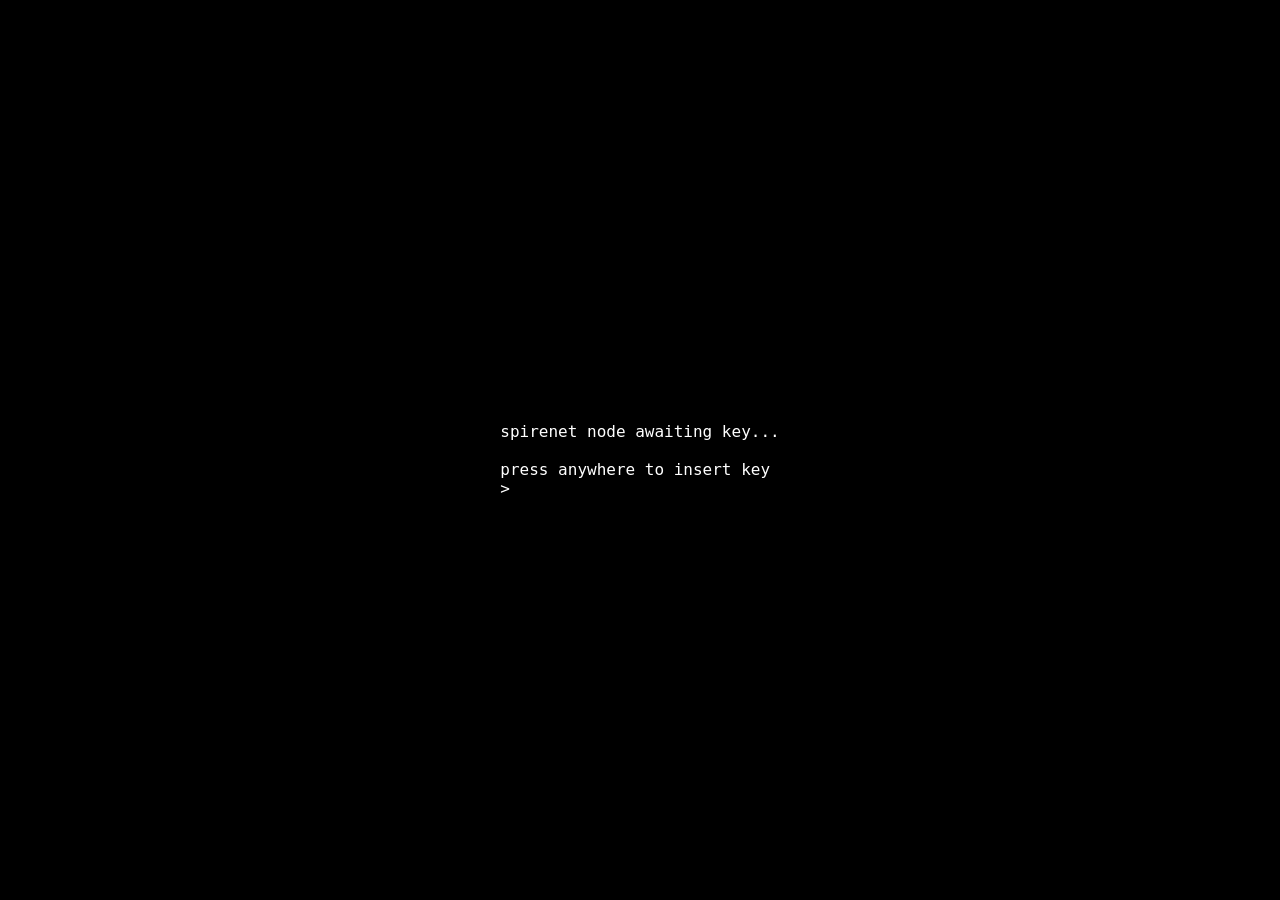
==== commit b83bbc09: "Add initial HTML structure for spirenet app Signed-off-by: spirenet333 <experimental.acs@gmail.com>" ====
--- a/app.html
+++ b/app.html
@@ -4,12 +4,15 @@
 <meta charset="utf-8">
 <meta name="viewport" content="width=device-width,initial-scale=1,maximum-scale=1">
 <title>spirenet</title>
+
 <style>
+
 :root{
   --bg:#000;
   --text:#fff;
   --dim:rgba(255,255,255,0.65);
 }
+
 @media (prefers-color-scheme: light){
   :root{
     --bg:#e6e6e6;
@@ -17,6 +20,7 @@
     --dim:rgba(0,0,0,0.65);
   }
 }
+
 html,body{
   height:100%;
   margin:0;
@@ -26,19 +30,22 @@
   font-size:12px;
   overflow:hidden;
 }
+
 #terminal{
   position:fixed;
   inset:0;
-  padding:12px;
+  padding:12px 40px;
   overflow-y:auto;
   white-space:pre-wrap;
   -webkit-overflow-scrolling:touch;
 }
+
 #tapCatcher{
   position:fixed;
   inset:0;
   background:transparent;
 }
+
 #hint{
   position:fixed;
   left:12px;
@@ -48,6 +55,7 @@
   user-select:none;
   color:var(--dim);
 }
+
 #hiddenInput{
   position:fixed;
   left:8px;
@@ -62,3725 +70,193 @@
   caret-color:transparent;
   -webkit-text-fill-color:transparent;
 }
+
+</style>
+</head>
+
+<body>
+
+<div id="terminal"></div>
+<div id="tapCatcher"></div>
+<div id="hint">tap to type</div>
+
+<input id="hiddenInput"
+type="text"
+autocapitalize="none"
+autocomplete="off"
+autocorrect="off"
+spellcheck="false"
+inputmode="text">
+
+<script>
+
+/* USB gate protection */
+
+if(sessionStorage.getItem("spirenet_usb_verified")!=="true"){
+  window.location.href="index.html"
+}
+
+const APP_NAME="spirenet"
+const ADMIN_PASSWORD="16:34:20-stayputandoutoftheway8mv65qryop@"
+
+const terminal=document.getElementById("terminal")
+const input=document.getElementById("hiddenInput")
+const tap=document.getElementById("tapCatcher")
+const hint=document.getElementById("hint")
+
+let history=[]
+let current=""
+
+function lc(s){return(s??"").toString().toLowerCase()}
+
+function push(t){
+history.push(lc(t))
+}
+
+function render(){
+terminal.textContent=history.join("\n")+"\n> "+current+"_"
+terminal.scrollTop=terminal.scrollHeight
+}
+
+function focusInput(){
+input.focus()
+setTimeout(()=>input.focus(),30)
+setTimeout(()=>input.focus(),120)
+
+setTimeout(()=>{
+if(document.activeElement===input)
+hint.style.display="none"
+},80)
+}
+
+tap.addEventListener("touchstart",focusInput,{passive:true})
+tap.addEventListener("pointerdown",focusInput,{passive:true})
+terminal.addEventListener("touchstart",focusInput,{passive:true})
+terminal.addEventListener("pointerdown",focusInput,{passive:true})
+
+input.addEventListener("input",()=>{
+current=lc(input.value)
+if(input.value!==current) input.value=current
+render()
+})
+
+input.addEventListener("keydown",(e)=>{
+if(e.key==="Enter"){
+e.preventDefault()
+
+const line=lc(current).trim()
+
+if(line){
+history.push("> "+line)
+run(line)
+}
+
+current=""
+input.value=""
+
+render()
+}
+})
+
+function run(cmd){
+
+const p=cmd.split(" ").filter(Boolean)
+const c=p[0]
+
+if(c==="commandls"){
+
+push("commands:")
+push("commandls")
+push("cmmdhelp")
+push("clear")
+push("whoami")
+push("pwd")
+push("printpg")
+
+}
+
+else if(c==="cmmdhelp"){
+
+push("commandls : list commands")
+push("cmmdhelp : command descriptions")
+push("clear : clear terminal")
+push("whoami : show current user")
+push("pwd : show directory")
+push("printpg : open print view")
+
+}
+
+else if(c==="clear"){
+
+history=[]
+
+}
+
+else if(c==="whoami"){
+
+push("operator")
+
+}
+
+else if(c==="pwd"){
+
+push("/spirenet")
+
+}
+
+else if(c==="printpg"){
+
+const text=
+`print page
+
+user: operator
+cwd: /spirenet
+`
+
+const safe=text
+.replaceAll("&","&amp;")
+.replaceAll("<","&lt;")
+.replaceAll(">","&gt;")
+
+const html=`<!doctype html><html><head><meta charset="utf-8">
+<style>
+body{font-family:menlo,monospace;font-size:12px;margin:40px;color:#000;background:#fff;}
+pre{white-space:pre-wrap;word-wrap:break-word;font-family:menlo,monospace;font-size:12px;}
 </style>
 </head>
 <body>
-<div id="terminal"></div>
-<div id="tapCatcher" aria-hidden="true"></div>
-<div id="hint">tap to type</div>
-<input id="hiddenInput" type="text" autocapitalize="none" autocomplete="off" autocorrect="off" spellcheck="false" inputmode="text">
-
-<script>
-const APP_NAME = "spirenet";
-const ADMIN_PASSWORD = "16:34:20-stayputandoutoftheway8mv65qryop@";
-const DB_NAME = "spirenet_cli_db_v2";
-const DB_VERSION = 1;
-
-const terminal = document.getElementById("terminal");
-const input = document.getElementById("hiddenInput");
-const tap = document.getElementById("tapCatcher");
-const hint = document.getElementById("hint");
-
-function lc(s){ return (s ?? "").toString().toLowerCase(); }
-function nowIso(){ return new Date().toISOString(); }
-function safeName(s){ return /^[a-z0-9_-]+$/.test(s); }
-function escapeHtml(s){
-  return (s ?? "").toString()
-    .replaceAll("&","&amp;")
-    .replaceAll("<","&lt;")
-    .replaceAll(">","&gt;");
-}
-function addLine(s){ state.transcript.push(lc(s)); }
-function addPromptEcho(s){ state.transcript.push("> " + lc(s)); }
-
-function render(){
-  terminal.textContent = state.transcript.join("\n") + "\n> " + state.current + "_";
-  terminal.scrollTop = terminal.scrollHeight;
-}
-
-function focusInput(){
-  input.focus();
-  setTimeout(()=>input.focus(), 30);
-  setTimeout(()=>input.focus(), 120);
-  setTimeout(()=>{
-    if(document.activeElement === input) hint.style.display = "none";
-  }, 80);
-}
-
-tap.addEventListener("touchstart", focusInput, {passive:true});
-tap.addEventListener("pointerdown", focusInput, {passive:true});
-terminal.addEventListener("touchstart", focusInput, {passive:true});
-terminal.addEventListener("pointerdown", focusInput, {passive:true});
-document.addEventListener("visibilitychange", ()=>{
-  if(!document.hidden) setTimeout(focusInput, 150);
-});
-
-input.addEventListener("input", ()=>{
-  state.current = lc(input.value);
-  if(input.value !== state.current) input.value = state.current;
-  render();
-});
-
-input.addEventListener("keydown", (e)=>{
-  if(e.key === "Enter"){
-    e.preventDefault();
-    const line = lc(state.current);
-    state.current = "";
-    input.value = "";
-    if(line.trim().length){
-      addPromptEcho(line);
-      handleLine(line);
-    }
-    render();
-  }
-});
-
-/* =========================
-   indexeddb
-========================= */
-function openDB(){
-  return new Promise((resolve,reject)=>{
-    const req = indexedDB.open(DB_NAME, DB_VERSION);
-    req.onupgradeneeded = ()=>{
-      const db = req.result;
-      if(!db.objectStoreNames.contains("kv")) db.createObjectStore("kv");
-    };
-    req.onsuccess = ()=> resolve(req.result);
-    req.onerror = ()=> reject(req.error);
-  });
-}
-
-async function kvGet(key){
-  const db = await openDB();
-  return new Promise((resolve,reject)=>{
-    const tx = db.transaction("kv","readonly");
-    const st = tx.objectStore("kv");
-    const r = st.get(key);
-    r.onsuccess = ()=> resolve(r.result);
-    r.onerror = ()=> reject(r.error);
-  });
-}
-
-async function kvSet(key,val){
-  const db = await openDB();
-  return new Promise((resolve,reject)=>{
-    const tx = db.transaction("kv","readwrite");
-    const st = tx.objectStore("kv");
-    const r = st.put(val,key);
-    r.onsuccess = ()=> resolve(true);
-    r.onerror = ()=> reject(r.error);
-  });
-}
-
-/* =========================
-   state
-========================= */
-const state = {
-  transcript: [],
-  current: "",
-  sessionStartIndex: 0,
-
-  phase: "boot", // boot, gate, cli
-  gateMode: null, // choose, login_user, login_pass, create_admin, create_user, create_pass
-  pendingUsername: "",
-
-  currentUser: null,
-  adminUnlocked: false,
-
-  rootId: null,
-  cwdId: null,
-  cwdPath: "/spirenet",
-
-  activeFileId: null,
-  activeFileName: null,
-
-  nodes: [],
-  forms: [],
-  submissions: [],
-
-  currentAnswers: {},
-  currentFormInfo: null,
-  wizard: null,
-  edit: null,
-
-  users: []
-};
-
-/* =========================
-   helpers
-========================= */
-function splitCmd(line){
-  const t = line.trim();
-  if(!t) return {cmd:"", args:[]};
-  const parts = t.split(" ");
-  return {cmd: parts[0], args: parts.slice(1)};
-}
-function joinRest(args){ return args.join(" ").trim(); }
-
-function nodeById(id){ return state.nodes.find(n=>n.id===id) || null; }
-
-function childrenOf(dirId){
-  return state.nodes
-    .filter(n=>n.parentId===dirId)
-    .sort((a,b)=>{
-      if(a.type !== b.type) return a.type === "dir" ? -1 : 1;
-      return a.name.localeCompare(b.name);
-    });
-}
-
-function visibleChildrenOf(dirId){
-  return childrenOf(dirId).filter(n=>{
-    if(pathOf(dirId) === "/spirenet" && n.name === "admin" && !state.adminUnlocked) return false;
-    return true;
-  });
-}
-
-function childByName(dirId,name){
-  return state.nodes.find(n=>n.parentId===dirId && n.name===name) || null;
-}
-
-function pathOf(id){
-  const n = nodeById(id);
-  if(!n) return "/spirenet";
-  if(n.id === state.rootId) return "/spirenet";
-  let parts = [];
-  let cur = n;
-  while(cur && cur.parentId){
-    parts.push(cur.name);
-    cur = nodeById(cur.parentId);
-    if(cur && cur.id === state.rootId) break;
-  }
-  return "/spirenet/" + parts.reverse().join("/");
-}
-
-function normalizePath(raw){
-  raw = lc(raw).replaceAll("\\","/");
-  while(raw.includes("//")) raw = raw.replaceAll("//","/");
-  if(raw.length > 1 && raw.endsWith("/")) raw = raw.slice(0,-1);
-  return raw;
-}
-
-function resolvePath(fromDirId, raw){
-  raw = normalizePath(raw);
-  if(raw === "" || raw === ".") return {ok:true,id:fromDirId};
-  if(raw === "/" || raw === "/spirenet") return {ok:true,id:state.rootId};
-
-  let working = raw;
-  let startId = fromDirId;
-
-  if(working.startsWith("/spirenet")){
-    startId = state.rootId;
-    working = working.slice("/spirenet".length);
-    if(working === "") return {ok:true,id:state.rootId};
-  } else if(working.startsWith("/")){
-    startId = state.rootId;
-    working = working.slice(1);
-  }
-
-  const parts = working.split("/").filter(Boolean);
-  let curId = startId;
-
-  for(const part of parts){
-    if(part === ".") continue;
-    if(part === ".."){
-      const cur = nodeById(curId);
-      if(cur && cur.parentId) curId = cur.parentId;
-      continue;
-    }
-    const child = childByName(curId, part);
-    if(!child) return {ok:false, err:`not found: ${raw}`};
-    curId = child.id;
-  }
-  return {ok:true,id:curId};
-}
-
-/* =========================
-   forms
-========================= */
-function formForDirCompleted(dirId){
-  return state.forms.find(f=>f.dirId===dirId && f.status==="completed") || null;
-}
-function formForDirDraft(dirId){
-  return state.forms.find(f=>f.dirId===dirId && f.status==="draft") || null;
-}
-function versionForForm(name, questions){
-  const s = name + "::" + questions.join("||");
-  let h = 0;
-  for(let i=0;i<s.length;i++) h = (h*31 + s.charCodeAt(i)) >>> 0;
-  return "v" + h.toString(16);
-}
-function emitFormInfoIfAny(dirId){
-  const f = formForDirCompleted(dirId);
-  if(!f){
-    state.currentFormInfo = null;
-    state.currentAnswers = {};
-    return;
-  }
-  state.currentFormInfo = {name:f.name, questions:f.questions, version:f.version};
-  state.currentAnswers = {};
-  addLine(`form detected: ${f.name}`);
-  f.questions.forEach((q,i)=> addLine(`q${i+1}: ${q}`));
-  addLine("fill: answer <q#> <text>");
-  addLine("then: submit");
-  addLine("other: clearanswers, submissions, view <id>");
-}
-
-/* =========================
-   preview table rendering
-========================= */
-function renderTables(text){
-  const lines = (text ?? "").split("\n");
-  let out = [];
-  let inTbl = false;
-  let tbl = [];
-
-  function flushTbl(){
-    if(tbl.length===0) return;
-    const rows = tbl.map(l=>l.split("|").map(c=>c.trim()));
-    const cols = Math.max(...rows.map(r=>r.length), 0);
-    const widths = new Array(cols).fill(0);
-    rows.forEach(r=>{
-      for(let i=0;i<cols;i++){
-        const v = r[i] ?? "";
-        widths[i] = Math.max(widths[i], v.length);
-      }
-    });
-    rows.forEach(r=>{
-      const line = r.map((v,i)=>(v ?? "").padEnd(widths[i], " ")).join(" | ");
-      out.push(line);
-    });
-    tbl = [];
-  }
-
-  for(const l of lines){
-    const s = lc(l).trim();
-    if(s.includes("{writetbl}")){
-      inTbl = true;
-      out.push("");
-      out.push("");
-      continue;
-    }
-    if(s.includes("{endtbl}")){
-      inTbl = false;
-      flushTbl();
-      continue;
-    }
-    if(inTbl){
-      tbl.push(lc(l));
-    } else {
-      out.push(lc(l));
-    }
-  }
-  if(inTbl) flushTbl();
-  return out.join("\n");
-}
-
-/* =========================
-   persistence
-========================= */
-function syncAdminFiles(){
-  const adminDir = state.nodes.find(n=>n.parentId===state.rootId && n.name==="admin" && n.type==="dir");
-  if(!adminDir) return;
-
-  let usersFile = state.nodes.find(n=>n.parentId===adminDir.id && n.name==="admin_users" && n.type==="file");
-  let loginFile = state.nodes.find(n=>n.parentId===adminDir.id && n.name==="admin_login" && n.type==="file");
-
-  if(!usersFile){
-    usersFile = {id:crypto.randomUUID(), parentId:adminDir.id, name:"admin_users", type:"file", content:"", createdAt:nowIso()};
-    state.nodes.push(usersFile);
-  }
-  if(!loginFile){
-    loginFile = {id:crypto.randomUUID(), parentId:adminDir.id, name:"admin_login", type:"file", content:ADMIN_PASSWORD, createdAt:nowIso()};
-    state.nodes.push(loginFile);
-  }
-
-  usersFile.content = state.users.map(u=>`${u.username} | ${u.password} | ${u.createdAt}`).join("\n");
-  loginFile.content = ADMIN_PASSWORD;
-}
-
-async function saveAll(){
-  syncAdminFiles();
-  await kvSet("spirenet_state", {
-    users: state.users,
-    currentUser: state.currentUser,
-    rootId: state.rootId,
-    cwdId: state.cwdId,
-    activeFileId: state.activeFileId,
-    activeFileName: state.activeFileName,
-    nodes: state.nodes,
-    forms: state.forms,
-    submissions: state.submissions
-  });
-}
-
-async function loadAll(){
-  const saved = await kvGet("spirenet_state");
-  if(saved && saved.nodes){
-    state.users = saved.users || [];
-    state.currentUser = saved.currentUser || null;
-    state.rootId = saved.rootId;
-    state.cwdId = saved.cwdId;
-    state.activeFileId = saved.activeFileId ?? null;
-    state.activeFileName = saved.activeFileName ?? null;
-    state.nodes = saved.nodes || [];
-    state.forms = saved.forms || [];
-    state.submissions = saved.submissions || [];
-    state.cwdPath = pathOf(state.cwdId || state.rootId) || "/spirenet";
-    syncAdminFiles();
-    return;
-  }
-
-  // seed filesystem
-  const root = {id:crypto.randomUUID(), parentId:null, name:"spirenet", type:"dir", content:null, createdAt:nowIso()};
-  const admin = {id:crypto.randomUUID(), parentId:root.id, name:"admin", type:"dir", content:null, createdAt:nowIso()};
-  const net = {id:crypto.randomUUID(), parentId:root.id, name:"net", type:"dir", content:null, createdAt:nowIso()};
-  const job = {id:crypto.randomUUID(), parentId:root.id, name:"job", type:"dir", content:null, createdAt:nowIso()};
-  const adminUsers = {id:crypto.randomUUID(), parentId:admin.id, name:"admin_users", type:"file", content:"", createdAt:nowIso()};
-  const adminLogin = {id:crypto.randomUUID(), parentId:admin.id, name:"admin_login", type:"file", content:ADMIN_PASSWORD, createdAt:nowIso()};
-
-  state.nodes = [root, admin, net, job, adminUsers, adminLogin];
-
-  const letters = "abcdefghijklmnopqrstuvwxyz".split("");
-  for(const letter1 of letters){
-    const level1 = {
-      id: crypto.randomUUID(),
-      parentId: net.id,
-      name: letter1,
-      type: "dir",
-      content: null,
-      createdAt: nowIso()
-    };
-    state.nodes.push(level1);
-
-    for(const letter2 of letters){
-      const level2 = {
-        id: crypto.randomUUID(),
-        parentId: level1.id,
-        name: letter2,
-        type: "dir",
-        content: null,
-        createdAt: nowIso()
-      };
-      state.nodes.push(level2);
-    }
-  }
-
-  state.rootId = root.id;
-  state.cwdId = root.id;
-  state.cwdPath = "/spirenet";
-  state.activeFileId = null;
-  state.activeFileName = null;
-  state.forms = [];
-  state.submissions = [];
-  state.users = [];
-  syncAdminFiles();
-  await saveAll();
-}
-
-/* =========================
-   auth helpers
-========================= */
-function userExists(username){
-  return state.users.some(u=>u.username===username);
-}
-function userRecord(username){
-  return state.users.find(u=>u.username===username) || null;
-}
-
-/* =========================
-   command docs
-========================= */
-const COMMANDS = [
-  ["commandls","list all commands"],
-  ["cmmdhelp","describe commands + usage"],
-  ["pwd","show current directory"],
-  ["whoami","show current user"],
-  ["ls","list directories/files in cwd"],
-  ["cd <path>","change directory (/, .., relative, absolute)"],
-  ["mkdir <name>","create directory in cwd"],
-  ["touch <filename>","create empty file in cwd"],
-  ["rm <name>","delete file or empty dir"],
-  ["mv <source> <dest>","move/rename file or dir"],
-  ["cat <filename>","show file contents"],
-  ["write <filename> <text...>","overwrite file with text"],
-  ["append <filename> <text...>","append newline + text"],
-  ["open <filename>","set active file for printpg"],
-  ["edit <filename>","enter edit mode"],
-  ["done","exit edit mode + save"],
-  ["cancel","exit edit mode without saving"],
-  ["preview <filename>","show rendered table view"],
-  ["print","reprint full session transcript"],
-  ["printpg","print user/cwd/file/file view"],
-  ["entry directory","start form wizard for current directory"],
-  ["complete form","complete form draft"],
-  ["cancelform","discard draft form"],
-  ["answer <q#> <text...>","answer form question"],
-  ["clearanswers","clear form answers"],
-  ["submit","save completed form submission"],
-  ["submissions","list saved submissions"],
-  ["view <id>","view saved submission"],
-  ["adminauth <password>","unlock admin folder barrier"],
-  ["logout","return to login gate"],
-  ["clear","clear terminal display"]
-];
-
-/* =========================
-   gate flow
-========================= */
-function handleGateLine(line){
-  const t = lc(line).trim();
-
-  if(state.gateMode === "choose"){
-    if(t === "login"){
-      state.gateMode = "login_user";
-      addLine("username?");
-      return;
-    }
-    if(t === "create login"){
-      state.gateMode = "create_admin";
-      addLine("admin password?");
-      return;
-    }
-    addLine('type "login" or "create login"');
-    return;
-  }
-
-  if(state.gateMode === "login_user"){
-    if(!userExists(t)){
-      addLine("username not found");
-      addLine("username?");
-      return;
-    }
-    state.pendingUsername = t;
-    state.gateMode = "login_pass";
-    addLine("password?");
-    return;
-  }
-
-  if(state.gateMode === "login_pass"){
-    const u = userRecord(state.pendingUsername);
-    if(!u || u.password !== t){
-      addLine("invalid password");
-      state.pendingUsername = "";
-      state.gateMode = "choose";
-      addLine('type "login" or "create login"');
-      return;
-    }
-    state.currentUser = u.username;
-    state.phase = "cli";
-    state.gateMode = null;
-    state.pendingUsername = "";
-    saveAll();
-    enterCli();
-    return;
-  }
-
-  if(state.gateMode === "create_admin"){
-    if(t !== ADMIN_PASSWORD){
-      addLine("admin password invalid");
-      state.gateMode = "choose";
-      addLine('type "login" or "create login"');
-      return;
-    }
-    state.gateMode = "create_user";
-    addLine("new username?");
-    return;
-  }
-
-  if(state.gateMode === "create_user"){
-    if(!safeName(t)){
-      addLine("invalid username (use letters, numbers, dash, underscore)");
-      addLine("new username?");
-      return;
-    }
-    if(userExists(t)){
-      addLine("username already exists");
-      addLine("new username?");
-      return;
-    }
-    state.pendingUsername = t;
-    state.gateMode = "create_pass";
-    addLine("new password?");
-    return;
-  }
-
-  if(state.gateMode === "create_pass"){
-    if(!t){
-      addLine("new password?");
-      return;
-    }
-    state.users.push({
-      username: state.pendingUsername,
-      password: t,
-      createdAt: nowIso()
-    });
-    saveAll();
-    addLine("login created");
-    state.pendingUsername = "";
-    state.gateMode = "choose";
-    addLine('type "login" or "create login"');
-  }
-}
-
-function enterCli(){
-  state.cwdId = state.rootId;
-  state.cwdPath = "/spirenet";
-  state.adminUnlocked = false;
-  addLine(`${APP_NAME} ready`);
-  addLine(`user: ${state.currentUser}`);
-  addLine("directories visible:");
-  addLine("dir net");
-  addLine("dir job");
-}
-
-/* =========================
-   edit mode
-========================= */
-function handleEditLine(line){
-  const t = lc(line).trim();
-
-  if(t === "done"){
-    const file = nodeById(state.edit.fileId);
-    if(file && file.type==="file"){
-      file.content = state.edit.bufferLines.join("\n");
-      saveAll();
-      addLine("saved");
-    } else {
-      addLine("error: file missing");
-    }
-    state.edit = null;
-    return;
-  }
-
-  if(t === "cancel"){
-    state.edit = null;
-    addLine("canceled");
-    return;
-  }
-
-  if(t.includes("{writetbl}")){
-    state.edit.bufferLines.push("{writetbl}");
-    state.edit.inTable = true;
-    addLine("(table mode: type rows like: name | age | id. then {endtbl})");
-    return;
-  }
-
-  if(t.includes("{endtbl}")){
-    state.edit.bufferLines.push("{endtbl}");
-    state.edit.inTable = false;
-    addLine("(table ended)");
-    return;
-  }
-
-  state.edit.bufferLines.push(line);
-}
-
-/* =========================
-   form wizard
-========================= */
-function handleWizardLine(line){
-  const t = lc(line).trim();
-
-  if(state.wizard.mode === "formname"){
-    if(!t){
-      addLine("form name?");
-      return;
-    }
-    state.wizard.name = t;
-    state.wizard.mode = "questions";
-    addLine("add question (or type done)?");
-    return;
-  }
-
-  if(state.wizard.mode === "questions"){
-    if(t === "done"){
-      if(state.wizard.questions.length === 0){
-        addLine("error: add at least one question");
-        addLine("add question (or type done)?");
-        return;
-      }
-      state.forms.push({
-        dirId: state.wizard.dirId,
-        status: "draft",
-        name: state.wizard.name,
-        questions: state.wizard.questions.slice(),
-        version: "",
-        createdAt: nowIso()
-      });
-      state.wizard = null;
-      saveAll();
-      addLine("draft saved. run: complete form");
-      return;
-    }
-    if(!t){
-      addLine("add question (or type done)?");
-      return;
-    }
-    state.wizard.questions.push(t);
-    addLine("add question (or type done)?");
-  }
-}
-
-/* =========================
-   cli
-========================= */
-function handleCliLine(line){
-  if(state.edit){
-    handleEditLine(line);
-    return;
-  }
-
-  if(state.wizard){
-    handleWizardLine(line);
-    return;
-  }
-
-  const {cmd,args} = splitCmd(line);
-
-  if(cmd === "commandls"){
-    addLine("commands:");
-    COMMANDS.forEach(c=> addLine(c[0]));
-    return;
-  }
-
-  if(cmd === "cmmdhelp"){
-    addLine("command descriptions:");
-    COMMANDS.forEach(([k,d])=> addLine(`${k} : ${d}`));
-    return;
-  }
-
-  if(cmd === "clear"){
-    state.transcript = [];
-    addLine("cleared");
-    return;
-  }
-
-  if(cmd === "logout"){
-    state.phase = "gate";
-    state.gateMode = "choose";
-    state.currentUser = null;
-    state.adminUnlocked = false;
-    state.edit = null;
-    state.wizard = null;
-    saveAll();
-    addLine("logged out");
-    addLine('type "login" or "create login"');
-    return;
-  }
-
-  if(line.startsWith("adminauth ")){
-    const pw = line.slice("adminauth ".length).trim();
-    if(pw === ADMIN_PASSWORD){
-      state.adminUnlocked = true;
-      addLine("admin barrier unlocked");
-    } else {
-      addLine("invalid admin password");
-    }
-    return;
-  }
-
-  if(cmd === "adminauth"){
-    addLine("enter admin password with: adminauth <password>");
-    return;
-  }
-
-  if(cmd === "whoami"){
-    addLine(state.currentUser || "");
-    return;
-  }
-
-  if(cmd === "pwd"){
-    addLine(state.cwdPath);
-    return;
-  }
-
-  if(cmd === "ls"){
-    const kids = visibleChildrenOf(state.cwdId);
-    const dirs = kids.filter(n=>n.type==="dir");
-    const files = kids.filter(n=>n.type==="file");
-    if(dirs.length===0 && files.length===0){
-      addLine("(empty)");
-      return;
-    }
-    dirs.forEach(d=> addLine("dir " + d.name));
-    files.forEach(f=> addLine("file " + f.name));
-    return;
-  }
-
-  if(cmd === "cd"){
-    if(args.length < 1){
-      addLine("error: missing path");
-      return;
-    }
-    const target = resolvePath(state.cwdId, args[0]);
-    if(!target.ok){
-      addLine("error: " + target.err);
-      return;
-    }
-    const n = nodeById(target.id);
-    if(!n || n.type!=="dir"){
-      addLine("error: not a directory");
-      return;
-    }
-    if(pathOf(n.id) === "/spirenet/admin" && !state.adminUnlocked){
-      addLine("error: admin barrier locked");
-      return;
-    }
-    state.cwdId = n.id;
-    state.cwdPath = pathOf(n.id);
-    saveAll();
-    addLine(state.cwdPath);
-    emitFormInfoIfAny(state.cwdId);
-    return;
-  }
-
-  if(cmd === "mkdir"){
-    if(args.length < 1){
-      addLine("error: missing name");
-      return;
-    }
-    const name = args[0];
-    if(!safeName(name)){
-      addLine("error: invalid name (use letters, numbers, dash, underscore)");
-      return;
-    }
-    if(childByName(state.cwdId, name)){
-      addLine("error: already exists");
-      return;
-    }
-    state.nodes.push({id:crypto.randomUUID(), parentId:state.cwdId, name, type:"dir", content:null, createdAt:nowIso()});
-    saveAll();
-    addLine("ok");
-    return;
-  }
-
-  if(cmd === "touch"){
-    if(args.length < 1){
-      addLine("error: missing filename");
-      return;
-    }
-    const name = args[0];
-    if(!safeName(name)){
-      addLine("error: invalid filename (use letters, numbers, dash, underscore)");
-      return;
-    }
-    if(childByName(state.cwdId, name)){
-      addLine("error: already exists");
-      return;
-    }
-    state.nodes.push({id:crypto.randomUUID(), parentId:state.cwdId, name, type:"file", content:"", createdAt:nowIso()});
-    saveAll();
-    addLine("ok");
-    return;
-  }
-
-  if(cmd === "rm"){
-    if(args.length < 1){
-      addLine("error: missing name");
-      return;
-    }
-    const n = childByName(state.cwdId, args[0]);
-    if(!n){
-      addLine("not found");
-      return;
-    }
-    if(n.type==="dir"){
-      const kids = childrenOf(n.id);
-      if(kids.length>0){
-        addLine("error: directory not empty");
-        return;
-      }
-    }
-    if(state.activeFileId === n.id){
-      state.activeFileId = null;
-      state.activeFileName = null;
-    }
-    state.nodes = state.nodes.filter(x=>x.id!==n.id);
-    if(n.type==="dir"){
-      state.forms = state.forms.filter(f=>f.dirId!==n.id);
-      state.submissions = state.submissions.filter(s=>s.dirId!==n.id);
-    }
-    saveAll();
-    addLine("ok");
-    return;
-  }
-
-  if(cmd === "mv"){
-    if(args.length < 2){
-      addLine("error: mv <source> <dest>");
-      return;
-    }
-    const srcRes = resolvePath(state.cwdId, args[0]);
-    if(!srcRes.ok){
-      addLine("error: " + srcRes.err);
-      return;
-    }
-    const srcNode = nodeById(srcRes.id);
-    if(!srcNode || srcNode.id===state.rootId){
-      addLine("error: invalid source");
-      return;
-    }
-
-    const dstRes = resolvePath(state.cwdId, args[1]);
-    if(dstRes.ok){
-      const dstNode = nodeById(dstRes.id);
-      if(dstNode && dstNode.type==="dir"){
-        if(pathOf(dstNode.id) === "/spirenet/admin" && !state.adminUnlocked){
-          addLine("error: admin barrier locked");
-          return;
-        }
-        if(childByName(dstNode.id, srcNode.name)){
-          addLine("error: name conflict");
-          return;
-        }
-        srcNode.parentId = dstNode.id;
-        saveAll();
-        addLine("ok");
-        return;
-      }
-    }
-
-    const dp = normalizePath(args[1]);
-    const parts = dp.replace(/^\/spirenet/,"").replace(/^\//,"").split("/").filter(Boolean);
-    if(parts.length===0){
-      addLine("error: invalid dest");
-      return;
-    }
-    const newName = parts[parts.length-1];
-    if(!safeName(newName)){
-      addLine("error: invalid name");
-      return;
-    }
-    const parentPathRaw = parts.slice(0,-1).join("/");
-    const parentRes = parentPathRaw ? resolvePath(state.cwdId, parentPathRaw) : {ok:true,id:state.cwdId};
-    if(!parentRes.ok){
-      addLine("error: invalid dest path");
-      return;
-    }
-    const parentNode = nodeById(parentRes.id);
-    if(!parentNode || parentNode.type!=="dir"){
-      addLine("error: invalid dest directory");
-      return;
-    }
-    if(pathOf(parentNode.id) === "/spirenet/admin" && !state.adminUnlocked){
-      addLine("error: admin barrier locked");
-      return;
-    }
-    if(childByName(parentNode.id,newName)){
-      addLine("error: name conflict");
-      return;
-    }
-    srcNode.parentId = parentNode.id;
-    srcNode.name = newName;
-    saveAll();
-    addLine("ok");
-    return;
-  }
-
-  if(cmd === "cat"){
-    if(args.length < 1){
-      addLine("error: missing filename");
-      return;
-    }
-    const n = childByName(state.cwdId,args[0]);
-    if(!n || n.type!=="file"){
-      addLine("not found");
-      return;
-    }
-    addLine(n.content || "");
-    return;
-  }
-
-  if(cmd === "write"){
-    if(args.length < 2){
-      addLine("error: write <filename> <text...>");
-      return;
-    }
-    const n = childByName(state.cwdId,args[0]);
-    if(!n || n.type!=="file"){
-      addLine("not found");
-      return;
-    }
-    n.content = joinRest(args.slice(1));
-    saveAll();
-    addLine("ok");
-    return;
-  }
-
-  if(cmd === "append"){
-    if(args.length < 2){
-      addLine("error: append <filename> <text...>");
-      return;
-    }
-    const n = childByName(state.cwdId,args[0]);
-    if(!n || n.type!=="file"){
-      addLine("not found");
-      return;
-    }
-    const t = joinRest(args.slice(1));
-    n.content = (n.content || "") ? (n.content + "\n" + t) : t;
-    saveAll();
-    addLine("ok");
-    return;
-  }
-
-  if(cmd === "open"){
-    if(args.length < 1){
-      addLine("error: open <filename>");
-      return;
-    }
-    const n = childByName(state.cwdId,args[0]);
-    if(!n || n.type!=="file"){
-      addLine("not found");
-      return;
-    }
-    state.activeFileId = n.id;
-    state.activeFileName = n.name;
-    saveAll();
-    addLine("active file set");
-    return;
-  }
-
-  if(cmd === "edit"){
-    if(args.length < 1){
-      addLine("error: edit <filename>");
-      return;
-    }
-    const name = args[0];
-    let n = childByName(state.cwdId,name);
-    if(!n){
-      if(!safeName(name)){
-        addLine("error: invalid filename");
-        return;
-      }
-      n = {id:crypto.randomUUID(), parentId:state.cwdId, name, type:"file", content:"", createdAt:nowIso()};
-      state.nodes.push(n);
-      saveAll();
-      addLine("created file");
-    }
-    if(n.type!=="file"){
-      addLine("error: not a file");
-      return;
-    }
-
-    state.edit = {
-      fileId: n.id,
-      bufferLines: (n.content || "").split("\n"),
-      inTable:false,
-      tableLines:[]
-    };
-    state.activeFileId = n.id;
-    state.activeFileName = n.name;
-    saveAll();
-    addLine(`editing ${n.name}`);
-    addLine("type lines. use {writetbl} ... {endtbl} to insert a table.");
-    addLine("type done to save, cancel to discard.");
-    return;
-  }
-
-  if(cmd === "done" || cmd === "cancel"){
-    addLine("error: not in edit mode");
-    return;
-  }
-
-  if(cmd === "preview"){
-    if(args.length < 1){
-      addLine("error: preview <filename>");
-      return;
-    }
-    const n = childByName(state.cwdId,args[0]);
-    if(!n || n.type!=="file"){
-      addLine("not found");
-      return;
-    }
-    addLine("preview:");
-    addLine(renderTables(n.content || ""));
-    return;
-  }
-
-  if(cmd === "print"){
-    const slice = state.transcript.slice(state.sessionStartIndex);
-    slice.forEach(l=> state.transcript.push(l));
-    addLine("(printed transcript)");
-    return;
-  }
-
-  if(cmd === "printpg"){
-    const cwd = state.cwdPath;
-    const fileName = state.activeFileName || "(none)";
-    let fileView = "";
-    if(state.activeFileId){
-      const n = nodeById(state.activeFileId);
-      if(n && n.type==="file") fileView = renderTables(n.content || "");
-    }
-
-    const printText =
-`print page
-
-user: ${state.currentUser || ""}
-cwd: ${cwd}
-file: ${fileName}
-
-file view:
-${fileView}
-`;
-
-    const safe = escapeHtml(printText);
-    const html = `<!doctype html><html><head><meta charset="utf-8">
-<meta name="viewport" content="width=device-width,initial-scale=1">
-<title>print</title>
-<style>
-body{font-family:menlo,monospace;font-size:12px;margin:40px;color:#000;background:#fff;}
-pre{white-space:pre-wrap;word-wrap:break-word;overflow-wrap:anywhere;font-family:menlo,monospace;font-size:12px;}
-</style>
-</head><body>
 <pre>${safe}</pre>
 <script>setTimeout(()=>{window.print()},400)<\/script>
-</body></html>`;
-
-    const blob = new Blob([html], {type:"text/html"});
-    const url = URL.createObjectURL(blob);
-    window.open(url, "_blank");
-    addLine("print ready");
-    return;
-  }
-
-  if(cmd === "entry" && args[0]==="directory"){
-    if(formForDirCompleted(state.cwdId)){
-      addLine("error: form already completed in this directory");
-      return;
-    }
-    if(formForDirDraft(state.cwdId)){
-      addLine("error: draft already exists. use complete form or cancelform");
-      return;
-    }
-    state.wizard = {mode:"formname", dirId: state.cwdId, name:"", questions:[]};
-    addLine("form name?");
-    return;
-  }
-
-  if(cmd === "complete" && args[0]==="form"){
-    const d = formForDirDraft(state.cwdId);
-    if(!d){
-      addLine("error: no draft form in this directory");
-      return;
-    }
-    if(!d.name || d.questions.length===0){
-      addLine("error: draft incomplete");
-      return;
-    }
-    d.status = "completed";
-    d.version = versionForForm(d.name, d.questions);
-    saveAll();
-    addLine("form completed");
-    emitFormInfoIfAny(state.cwdId);
-    return;
-  }
-
-  if(cmd === "cancelform"){
-    const d = formForDirDraft(state.cwdId);
-    if(!d){
-      addLine("error: no draft form");
-      return;
-    }
-    state.forms = state.forms.filter(f=>!(f.dirId===state.cwdId && f.status==="draft"));
-    state.wizard = null;
-    saveAll();
-    addLine("draft discarded");
-    return;
-  }
-
-  if(cmd === "answer"){
-    if(args.length < 2){
-      addLine("error: answer <q#> <text...>");
-      return;
-    }
-    const f = formForDirCompleted(state.cwdId);
-    if(!f){
-      addLine("error: no completed form in this directory");
-      return;
-    }
-    const qn = parseInt(args[0].replace("q",""),10);
-    if(!Number.isFinite(qn) || qn<1 || qn>f.questions.length){
-      addLine("error: invalid question number");
-      return;
-    }
-    state.currentAnswers[qn] = joinRest(args.slice(1));
-    addLine(`ok (q${qn})`);
-    return;
-  }
-
-  if(cmd === "clearanswers"){
-    state.currentAnswers = {};
-    addLine("ok");
-    return;
-  }
-
-  if(cmd === "submit"){
-    const f = formForDirCompleted(state.cwdId);
-    if(!f){
-      addLine("error: no completed form in this directory");
-      return;
-    }
-    for(let i=1;i<=f.questions.length;i++){
-      if(!state.currentAnswers[i] || state.currentAnswers[i].trim()===""){
-        addLine(`error: missing answer q${i}`);
-        return;
-      }
-    }
-    const id = crypto.randomUUID().slice(0,8);
-    const answers = {};
-    for(let i=1;i<=f.questions.length;i++) answers["q"+i] = state.currentAnswers[i];
-    state.submissions.push({
-      id,
-      dirId: state.cwdId,
-      formVersion: f.version,
-      answers,
-      createdAt: nowIso()
-    });
-    state.currentAnswers = {};
-    saveAll();
-    addLine(`saved submission ${id}`);
-    return;
-  }
-
-  if(cmd === "submissions"){
-    const items = state.submissions.filter(s=>s.dirId===state.cwdId).slice(-20).reverse();
-    if(items.length===0){
-      addLine("(none)");
-      return;
-    }
-    items.forEach(s=> addLine(`${s.id} ${s.createdAt}`));
-    return;
-  }
-
-  if(cmd === "view"){
-    if(args.length < 1){
-      addLine("error: view <id>");
-      return;
-    }
-    const s = state.submissions.find(x=>x.id===args[0] && x.dirId===state.cwdId);
-    if(!s){
-      addLine("not found");
-      return;
-    }
-    const f = formForDirCompleted(state.cwdId);
-    const questions = f ? f.questions : [];
-    addLine(`submission ${s.id}`);
-    questions.forEach((q,i)=>{
-      addLine(`q${i+1}: ${q}`);
-      addLine(`${s.answers["q"+(i+1)] ?? ""}`);
-    });
-    return;
-  }
-
-  addLine("unknown command");
-}
-
-function handleLine(line){
-  if(state.phase === "gate"){
-    handleGateLine(line);
-    saveAll();
-    return;
-  }
-  handleCliLine(line);
-  saveAll();
-}
-
-/* =========================
-   boot
-========================= */
-(async function boot(){
-  await loadAll();
-
-  state.phase = "gate";
-  state.gateMode = "choose";
-  state.sessionStartIndex = state.transcript.length;
-
-  addLine("spirenet");
-  addLine('type "login" or "create login"');
-
-  render();
-  setTimeout(()=>{ try{ input.focus(); }catch(e){} }, 700);
-})();
-</script>
 </body>
-</html><!doctype html>
-<html>
-<head>
-<meta charset="utf-8">
-<meta name="viewport" content="width=device-width,initial-scale=1,maximum-scale=1">
-<title>spirenet</title>
-<style>
-:root{
-  --bg:#000;
-  --text:#fff;
-  --dim:rgba(255,255,255,0.65);
-}
-@media (prefers-color-scheme: light){
-  :root{
-    --bg:#e6e6e6;
-    --text:#000;
-    --dim:rgba(0,0,0,0.65);
-  }
-}
-html,body{
-  height:100%;
-  margin:0;
-  background:var(--bg);
-  color:var(--text);
-  font-family:menlo,monospace;
-  font-size:12px;
-  overflow:hidden;
-}
-#terminal{
-  position:fixed;
-  inset:0;
-  padding:12px;
-  overflow-y:auto;
-  white-space:pre-wrap;
-  -webkit-overflow-scrolling:touch;
-}
-#tapCatcher{
-  position:fixed;
-  inset:0;
-  background:transparent;
-}
-#hint{
-  position:fixed;
-  left:12px;
-  bottom:12px;
-  opacity:0.65;
-  pointer-events:none;
-  user-select:none;
-  color:var(--dim);
-}
-#hiddenInput{
-  position:fixed;
-  left:8px;
-  bottom:8px;
-  width:10px;
-  height:10px;
-  opacity:0;
-  background:transparent;
-  color:transparent;
-  border:0;
-  outline:0;
-  caret-color:transparent;
-  -webkit-text-fill-color:transparent;
-}
-</style>
-</head>
-<body>
-<div id="terminal"></div>
-<div id="tapCatcher" aria-hidden="true"></div>
-<div id="hint">tap to type</div>
-<input id="hiddenInput" type="text" autocapitalize="none" autocomplete="off" autocorrect="off" spellcheck="false" inputmode="text">
-
-<script>
-const APP_NAME = "spirenet";
-const ADMIN_PASSWORD = "16:34:20-stayputandoutoftheway8mv65qryop@";
-const DB_NAME = "spirenet_cli_db";
-const DB_VERSION = 1;
-
-const terminal = document.getElementById("terminal");
-const input = document.getElementById("hiddenInput");
-const tap = document.getElementById("tapCatcher");
-const hint = document.getElementById("hint");
-
-function lc(s){ return (s ?? "").toString().toLowerCase(); }
-function nowIso(){ return new Date().toISOString(); }
-function safeName(s){ return /^[a-z0-9_-]+$/.test(s); }
-function addLine(s){ state.transcript.push(lc(s)); }
-function addPromptEcho(s){ state.transcript.push("> " + lc(s)); }
-function render(){
-  terminal.textContent = state.transcript.join("\n") + "\n> " + state.current + "_";
-  terminal.scrollTop = terminal.scrollHeight;
-}
-function focusInput(){
-  input.focus();
-  setTimeout(()=>input.focus(), 30);
-  setTimeout(()=>input.focus(), 120);
-  setTimeout(()=>{
-    if(document.activeElement === input) hint.style.display = "none";
-  }, 80);
-}
-
-tap.addEventListener("touchstart", focusInput, {passive:true});
-tap.addEventListener("pointerdown", focusInput, {passive:true});
-terminal.addEventListener("touchstart", focusInput, {passive:true});
-terminal.addEventListener("pointerdown", focusInput, {passive:true});
-document.addEventListener("visibilitychange", ()=>{
-  if(!document.hidden) setTimeout(focusInput, 150);
-});
-
-input.addEventListener("input", ()=>{
-  state.current = lc(input.value);
-  if(input.value !== state.current) input.value = state.current;
-  render();
-});
-
-input.addEventListener("keydown", (e)=>{
-  if(e.key === "Enter"){
-    e.preventDefault();
-    const line = lc(state.current);
-    state.current = "";
-    input.value = "";
-    if(line.trim().length){
-      addPromptEcho(line);
-      handleLine(line);
-    }
-    render();
-  }
-});
-
-function openDB(){
-  return new Promise((resolve,reject)=>{
-    const req = indexedDB.open(DB_NAME, DB_VERSION);
-    req.onupgradeneeded = ()=>{
-      const db = req.result;
-      if(!db.objectStoreNames.contains("kv")) db.createObjectStore("kv");
-    };
-    req.onsuccess = ()=> resolve(req.result);
-    req.onerror = ()=> reject(req.error);
-  });
-}
-async function kvGet(key){
-  const db = await openDB();
-  return new Promise((resolve,reject)=>{
-    const tx = db.transaction("kv","readonly");
-    const st = tx.objectStore("kv");
-    const r = st.get(key);
-    r.onsuccess = ()=> resolve(r.result);
-    r.onerror = ()=> reject(r.error);
-  });
-}
-async function kvSet(key,val){
-  const db = await openDB();
-  return new Promise((resolve,reject)=>{
-    const tx = db.transaction("kv","readwrite");
-    const st = tx.objectStore("kv");
-    const r = st.put(val,key);
-    r.onsuccess = ()=> resolve(true);
-    r.onerror = ()=> reject(r.error);
-  });
-}
-
-const state = {
-  transcript: [],
-  current: "",
-  sessionStartIndex: 0,
-
-  phase: "boot", // boot, gate, cli
-  gateMode: null, // null, choose, login_user, login_pass, create_admin, create_user, create_pass
-  pendingUsername: "",
-
-  currentUser: null,
-  adminUnlocked: false,
-
-  rootId: null,
-  cwdId: null,
-  cwdPath: "/spirenet",
-
-  activeFileId: null,
-  activeFileName: null,
-
-  nodes: [],
-  forms: [],
-  submissions: [],
-
-  currentAnswers: {},
-  currentFormInfo: null,
-  wizard: null,
-  edit: null,
-
-  users: [] // {username,password,createdAt}
-};
-
-function splitCmd(line){
-  const t = line.trim();
-  if(!t) return {cmd:"", args:[]};
-  const parts = t.split(" ");
-  return {cmd: parts[0], args: parts.slice(1)};
-}
-function joinRest(args){ return args.join(" ").trim(); }
-
-function nodeById(id){ return state.nodes.find(n=>n.id===id) || null; }
-function childrenOf(dirId){
-  return state.nodes.filter(n=>n.parentId===dirId).sort((a,b)=>a.name.localeCompare(b.name));
-}
-function visibleChildrenOf(dirId){
-  return childrenOf(dirId).filter(n=>{
-    if(pathOf(dirId) === "/spirenet" && n.name === "admin" && !state.adminUnlocked) return false;
-    return true;
-  });
-}
-function childByName(dirId,name){
-  return state.nodes.find(n=>n.parentId===dirId && n.name===name) || null;
-}
-function pathOf(id){
-  const n = nodeById(id);
-  if(!n) return "/spirenet";
-  if(n.id === state.rootId) return "/spirenet";
-  let parts = [];
-  let cur = n;
-  while(cur && cur.parentId){
-    parts.push(cur.name);
-    cur = nodeById(cur.parentId);
-    if(cur && cur.id === state.rootId) break;
-  }
-  return "/spirenet/" + parts.reverse().join("/");
-}
-function normalizePath(raw){
-  raw = lc(raw).replaceAll("\\","/");
-  while(raw.includes("//")) raw = raw.replaceAll("//","/");
-  if(raw.length > 1 && raw.endsWith("/")) raw = raw.slice(0,-1);
-  return raw;
-}
-function resolvePath(fromDirId, raw){
-  raw = normalizePath(raw);
-  if(raw === "" || raw === ".") return {ok:true,id:fromDirId};
-  if(raw === "/" || raw === "/spirenet") return {ok:true,id:state.rootId};
-
-  let working = raw;
-  let startId = fromDirId;
-
-  if(working.startsWith("/spirenet")){
-    startId = state.rootId;
-    working = working.slice("/spirenet".length);
-    if(working === "") return {ok:true,id:state.rootId};
-  } else if(working.startsWith("/")){
-    startId = state.rootId;
-    working = working.slice(1);
-  }
-
-  const parts = working.split("/").filter(Boolean);
-  let curId = startId;
-
-  for(const part of parts){
-    if(part === ".") continue;
-    if(part === ".."){
-      const cur = nodeById(curId);
-      if(cur && cur.parentId) curId = cur.parentId;
-      continue;
-    }
-    const child = childByName(curId, part);
-    if(!child) return {ok:false, err:`not found: ${raw}`};
-    curId = child.id;
-  }
-  return {ok:true,id:curId};
-}
-
-function formForDirCompleted(dirId){
-  return state.forms.find(f=>f.dirId===dirId && f.status==="completed") || null;
-}
-function formForDirDraft(dirId){
-  return state.forms.find(f=>f.dirId===dirId && f.status==="draft") || null;
-}
-function versionForForm(name, questions){
-  const s = name + "::" + questions.join("||");
-  let h = 0;
-  for(let i=0;i<s.length;i++) h = (h*31 + s.charCodeAt(i)) >>> 0;
-  return "v" + h.toString(16);
-}
-
-function emitFormInfoIfAny(dirId){
-  const f = formForDirCompleted(dirId);
-  if(!f){
-    state.currentFormInfo = null;
-    state.currentAnswers = {};
-    return;
-  }
-  state.currentFormInfo = {name:f.name, questions:f.questions, version:f.version};
-  state.currentAnswers = {};
-  addLine(`form detected: ${f.name}`);
-  f.questions.forEach((q,i)=> addLine(`q${i+1}: ${q}`));
-  addLine("fill: answer <q#> <text>");
-  addLine("then: submit");
-  addLine("other: clearanswers, submissions, view <id>");
-}
-
-function renderTables(text){
-  const lines = (text ?? "").split("\n");
-  let out = [];
-  let inTbl = false;
-  let tbl = [];
-
-  function flushTbl(){
-    if(tbl.length===0) return;
-    const rows = tbl.map(l=>l.split("|").map(c=>c.trim()));
-    const cols = Math.max(...rows.map(r=>r.length), 0);
-    const widths = new Array(cols).fill(0);
-    rows.forEach(r=>{
-      for(let i=0;i<cols;i++){
-        const v = r[i] ?? "";
-        widths[i] = Math.max(widths[i], v.length);
-      }
-    });
-    rows.forEach(r=>{
-      let line = r.map((v,i)=>(v ?? "").padEnd(widths[i], " ")).join(" | ");
-      out.push(line);
-    });
-    tbl = [];
-  }
-
-  for(const l of lines){
-    const s = lc(l).trim();
-    if(s.includes("{writetbl}")){
-      inTbl = true;
-      out.push("");
-      out.push("");
-      continue;
-    }
-    if(s.includes("{endtbl}")){
-      inTbl = false;
-      flushTbl();
-      continue;
-    }
-    if(inTbl){
-      tbl.push(lc(l));
-    } else {
-      out.push(lc(l));
-    }
-  }
-  if(inTbl) flushTbl();
-  return out.join("\n");
-}
-
-async function saveAll(){
-  syncAdminFiles();
-  await kvSet("spirenet_state", {
-    users: state.users,
-    currentUser: state.currentUser,
-    rootId: state.rootId,
-    cwdId: state.cwdId,
-    activeFileId: state.activeFileId,
-    activeFileName: state.activeFileName,
-    nodes: state.nodes,
-    forms: state.forms,
-    submissions: state.submissions
-  });
-}
-
-async function loadAll(){
-  const saved = await kvGet("spirenet_state");
-  if(saved && saved.nodes){
-    state.users = saved.users || [];
-    state.currentUser = saved.currentUser || null;
-    state.rootId = saved.rootId;
-    state.cwdId = saved.cwdId;
-    state.activeFileId = saved.activeFileId ?? null;
-    state.activeFileName = saved.activeFileName ?? null;
-    state.nodes = saved.nodes || [];
-    state.forms = saved.forms || [];
-    state.submissions = saved.submissions || [];
-    state.cwdPath = pathOf(state.cwdId || state.rootId) || "/spirenet";
-    syncAdminFiles();
-    return;
-  }
-
-  // seed filesystem
-  const root = {id:crypto.randomUUID(), parentId:null, name:"spirenet", type:"dir", content:null, createdAt:nowIso()};
-  const admin = {id:crypto.randomUUID(), parentId:root.id, name:"admin", type:"dir", content:null, createdAt:nowIso()};
-  const net = {id:crypto.randomUUID(), parentId:root.id, name:"net", type:"dir", content:null, createdAt:nowIso()};
-  const job = {id:crypto.randomUUID(), parentId:root.id, name:"job", type:"dir", content:null, createdAt:nowIso()};
-  const adminUsers = {id:crypto.randomUUID(), parentId:admin.id, name:"admin_users", type:"file", content:"", createdAt:nowIso()};
-  const adminLogin = {id:crypto.randomUUID(), parentId:admin.id, name:"admin_login", type:"file", content:ADMIN_PASSWORD, createdAt:nowIso()};
-
-  state.nodes = [root, admin, net, job, adminUsers, adminLogin];
-  state.rootId = root.id;
-  state.cwdId = root.id;
-  state.cwdPath = "/spirenet";
-  state.users = [];
-  syncAdminFiles();
-  await saveAll();
-}
-
-function syncAdminFiles(){
-  const adminDir = state.nodes.find(n=>n.parentId===state.rootId && n.name==="admin" && n.type==="dir");
-  if(!adminDir) return;
-  let usersFile = state.nodes.find(n=>n.parentId===adminDir.id && n.name==="admin_users" && n.type==="file");
-  let loginFile = state.nodes.find(n=>n.parentId===adminDir.id && n.name==="admin_login" && n.type==="file");
-
-  if(!usersFile){
-    usersFile = {id:crypto.randomUUID(), parentId:adminDir.id, name:"admin_users", type:"file", content:"", createdAt:nowIso()};
-    state.nodes.push(usersFile);
-  }
-  if(!loginFile){
-    loginFile = {id:crypto.randomUUID(), parentId:adminDir.id, name:"admin_login", type:"file", content:ADMIN_PASSWORD, createdAt:nowIso()};
-    state.nodes.push(loginFile);
-  }
-
-  usersFile.content = state.users.map(u=>`${u.username} | ${u.password} | ${u.createdAt}`).join("\n");
-  loginFile.content = ADMIN_PASSWORD;
-}
-
-function userExists(username){
-  return state.users.some(u=>u.username===username);
-}
-function userRecord(username){
-  return state.users.find(u=>u.username===username) || null;
-}
-
-const COMMANDS = [
-  ["commandls","list all commands"],
-  ["cmmdhelp","describe commands + usage"],
-  ["pwd","show current directory"],
-  ["whoami","show current user"],
-  ["ls","list directories/files in cwd"],
-  ["cd <path>","change directory (/, .., relative, absolute)"],
-  ["mkdir <name>","create directory in cwd"],
-  ["touch <filename>","create empty file in cwd"],
-  ["rm <name>","delete file or empty dir"],
-  ["mv <source> <dest>","move/rename file or dir"],
-  ["cat <filename>","show file contents"],
-  ["write <filename> <text...>","overwrite file with text"],
-  ["append <filename> <text...>","append newline + text"],
-  ["open <filename>","set active file for printpg"],
-  ["edit <filename>","enter edit mode"],
-  ["done","exit edit mode + save"],
-  ["cancel","exit edit mode without saving"],
-  ["preview <filename>","show rendered table view"],
-  ["print","reprint full session transcript"],
-  ["printpg","print user/cwd/file/file view"],
-  ["entry directory","start form wizard for current directory"],
-  ["complete form","complete form draft"],
-  ["cancelform","discard draft form"],
-  ["answer <q#> <text...>","answer form question"],
-  ["clearanswers","clear form answers"],
-  ["submit","save completed form submission"],
-  ["submissions","list saved submissions"],
-  ["view <id>","view saved submission"],
-  ["adminauth","unlock admin folder barrier"],
-  ["logout","return to login gate"],
-  ["clear","clear terminal display"]
-];
-
-function handleGateLine(line){
-  const t = lc(line).trim();
-
-  if(state.gateMode === "choose"){
-    if(t === "login"){
-      state.gateMode = "login_user";
-      addLine("username?");
-      return;
-    }
-    if(t === "create login"){
-      state.gateMode = "create_admin";
-      addLine("admin password?");
-      return;
-    }
-    addLine('type "login" or "create login"');
-    return;
-  }
-
-  if(state.gateMode === "login_user"){
-    if(!userExists(t)){
-      addLine("username not found");
-      addLine("username?");
-      return;
-    }
-    state.pendingUsername = t;
-    state.gateMode = "login_pass";
-    addLine("password?");
-    return;
-  }
-
-  if(state.gateMode === "login_pass"){
-    const u = userRecord(state.pendingUsername);
-    if(!u || u.password !== t){
-      addLine("invalid password");
-      state.pendingUsername = "";
-      state.gateMode = "choose";
-      addLine('type "login" or "create login"');
-      return;
-    }
-    state.currentUser = u.username;
-    state.phase = "cli";
-    state.gateMode = null;
-    state.pendingUsername = "";
-    saveAll();
-    enterCli();
-    return;
-  }
-
-  if(state.gateMode === "create_admin"){
-    if(t !== ADMIN_PASSWORD){
-      addLine("admin password invalid");
-      state.gateMode = "choose";
-      addLine('type "login" or "create login"');
-      return;
-    }
-    state.gateMode = "create_user";
-    addLine("new username?");
-    return;
-  }
-
-  if(state.gateMode === "create_user"){
-    if(!safeName(t)){
-      addLine("invalid username (use letters, numbers, dash, underscore)");
-      addLine("new username?");
-      return;
-    }
-    if(userExists(t)){
-      addLine("username already exists");
-      addLine("new username?");
-      return;
-    }
-    state.pendingUsername = t;
-    state.gateMode = "create_pass";
-    addLine("new password?");
-    return;
-  }
-
-  if(state.gateMode === "create_pass"){
-    if(!t){
-      addLine("new password?");
-      return;
-    }
-    state.users.push({
-      username: state.pendingUsername,
-      password: t,
-      createdAt: nowIso()
-    });
-    saveAll();
-    addLine("login created");
-    state.pendingUsername = "";
-    state.gateMode = "choose";
-    addLine('type "login" or "create login"');
-    return;
-  }
-}
-
-function enterCli(){
-  state.cwdId = state.rootId;
-  state.cwdPath = "/spirenet";
-  state.adminUnlocked = false;
-  addLine(`${APP_NAME} ready`);
-  addLine(`user: ${state.currentUser}`);
-  addLine("directories visible:");
-  addLine("dir net");
-  addLine("dir job");
-}
-
-function handleEditLine(line){
-  const t = lc(line).trim();
-
-  if(t === "done"){
-    const file = nodeById(state.edit.fileId);
-    if(file && file.type==="file"){
-      file.content = state.edit.bufferLines.join("\n");
-      saveAll();
-      addLine("saved");
-    } else {
-      addLine("error: file missing");
-    }
-    state.edit = null;
-    return;
-  }
-
-  if(t === "cancel"){
-    state.edit = null;
-    addLine("canceled");
-    return;
-  }
-
-  if(t.includes("{writetbl}")){
-    state.edit.bufferLines.push("{writetbl}");
-    state.edit.inTable = true;
-    addLine("(table mode: type rows like: name | age | id. then {endtbl})");
-    return;
-  }
-
-  if(t.includes("{endtbl}")){
-    state.edit.bufferLines.push("{endtbl}");
-    state.edit.inTable = false;
-    addLine("(table ended)");
-    return;
-  }
-
-  state.edit.bufferLines.push(line);
-}
-
-function handleWizardLine(line){
-  const t = lc(line).trim();
-
-  if(state.wizard.mode === "formname"){
-    if(!t){ addLine("form name?"); return; }
-    state.wizard.name = t;
-    state.wizard.mode = "questions";
-    addLine("add question (or type done)?");
-    return;
-  }
-
-  if(state.wizard.mode === "questions"){
-    if(t === "done"){
-      if(state.wizard.questions.length === 0){
-        addLine("error: add at least one question");
-        addLine("add question (or type done)?");
-        return;
-      }
-      state.forms.push({
-        dirId: state.wizard.dirId,
-        status: "draft",
-        name: state.wizard.name,
-        questions: state.wizard.questions.slice(),
-        version: "",
-        createdAt: nowIso()
-      });
-      state.wizard = null;
-      saveAll();
-      addLine("draft saved. run: complete form");
-      return;
-    }
-    if(!t){
-      addLine("add question (or type done)?");
-      return;
-    }
-    state.wizard.questions.push(t);
-    addLine("add question (or type done)?");
-  }
-}
-
-function handleCliLine(line){
-  if(state.edit){
-    handleEditLine(line);
-    return;
-  }
-
-  if(state.wizard){
-    handleWizardLine(line);
-    return;
-  }
-
-  const {cmd,args} = splitCmd(line);
-
-  if(cmd === "commandls"){
-    addLine("commands:");
-    COMMANDS.forEach(c=> addLine(c[0]));
-    return;
-  }
-
-  if(cmd === "cmmdhelp"){
-    addLine("command descriptions:");
-    COMMANDS.forEach(([k,d])=> addLine(`${k} : ${d}`));
-    return;
-  }
-
-  if(cmd === "clear"){
-    state.transcript = [];
-    addLine("cleared");
-    return;
-  }
-
-  if(cmd === "logout"){
-    state.phase = "gate";
-    state.gateMode = "choose";
-    state.currentUser = null;
-    state.adminUnlocked = false;
-    state.edit = null;
-    state.wizard = null;
-    saveAll();
-    addLine("logged out");
-    addLine('type "login" or "create login"');
-    return;
-  }
-
-  if(cmd === "adminauth"){
-    addLine("enter admin password with: adminauth <password>");
-    return;
-  }
-
-  if(cmd === "adminauth" && args.length){
-    // unreachable because cmd handled above first
-    return;
-  }
-
-  if(line.startsWith("adminauth ")){
-    const pw = line.slice("adminauth ".length).trim();
-    if(pw === ADMIN_PASSWORD){
-      state.adminUnlocked = true;
-      addLine("admin barrier unlocked");
-    } else {
-      addLine("invalid admin password");
-    }
-    return;
-  }
-
-  if(cmd === "whoami"){
-    addLine(state.currentUser || "");
-    return;
-  }
-
-  if(cmd === "pwd"){
-    addLine(state.cwdPath);
-    return;
-  }
-
-  if(cmd === "ls"){
-    const kids = visibleChildrenOf(state.cwdId);
-    const dirs = kids.filter(n=>n.type==="dir");
-    const files = kids.filter(n=>n.type==="file");
-    if(dirs.length===0 && files.length===0){
-      addLine("(empty)");
-      return;
-    }
-    dirs.forEach(d=> addLine("dir " + d.name));
-    files.forEach(f=> addLine("file " + f.name));
-    return;
-  }
-
-  if(cmd === "cd"){
-    if(args.length < 1){ addLine("error: missing path"); return; }
-    const target = resolvePath(state.cwdId, args[0]);
-    if(!target.ok){ addLine("error: " + target.err); return; }
-    const n = nodeById(target.id);
-    if(!n || n.type!=="dir"){ addLine("error: not a directory"); return; }
-    if(pathOf(n.id) === "/spirenet/admin" && !state.adminUnlocked){
-      addLine("error: admin barrier locked");
-      return;
-    }
-    state.cwdId = n.id;
-    state.cwdPath = pathOf(n.id);
-    saveAll();
-    addLine(state.cwdPath);
-    emitFormInfoIfAny(state.cwdId);
-    return;
-  }
-
-  if(cmd === "mkdir"){
-    if(args.length < 1){ addLine("error: missing name"); return; }
-    const name = args[0];
-    if(!safeName(name)){ addLine("error: invalid name (use letters, numbers, dash, underscore)"); return; }
-    if(childByName(state.cwdId, name)){ addLine("error: already exists"); return; }
-    state.nodes.push({id:crypto.randomUUID(), parentId:state.cwdId, name, type:"dir", content:null, createdAt:nowIso()});
-    saveAll();
-    addLine("ok");
-    return;
-  }
-
-  if(cmd === "touch"){
-    if(args.length < 1){ addLine("error: missing filename"); return; }
-    const name = args[0];
-    if(!safeName(name)){ addLine("error: invalid filename (use letters, numbers, dash, underscore)"); return; }
-    if(childByName(state.cwdId, name)){ addLine("error: already exists"); return; }
-    state.nodes.push({id:crypto.randomUUID(), parentId:state.cwdId, name, type:"file", content:"", createdAt:nowIso()});
-    saveAll();
-    addLine("ok");
-    return;
-  }
-
-  if(cmd === "rm"){
-    if(args.length < 1){ addLine("error: missing name"); return; }
-    const n = childByName(state.cwdId, args[0]);
-    if(!n){ addLine("not found"); return; }
-    if(n.type==="dir"){
-      const kids = childrenOf(n.id);
-      if(kids.length>0){ addLine("error: directory not empty"); return; }
-    }
-    if(state.activeFileId === n.id){
-      state.activeFileId = null;
-      state.activeFileName = null;
-    }
-    state.nodes = state.nodes.filter(x=>x.id!==n.id);
-    if(n.type==="dir"){
-      state.forms = state.forms.filter(f=>f.dirId!==n.id);
-      state.submissions = state.submissions.filter(s=>s.dirId!==n.id);
-    }
-    saveAll();
-    addLine("ok");
-    return;
-  }
-
-  if(cmd === "mv"){
-    if(args.length < 2){ addLine("error: mv <source> <dest>"); return; }
-    const srcRes = resolvePath(state.cwdId, args[0]);
-    if(!srcRes.ok){ addLine("error: " + srcRes.err); return; }
-    const srcNode = nodeById(srcRes.id);
-    if(!srcNode || srcNode.id===state.rootId){ addLine("error: invalid source"); return; }
-
-    const dstRes = resolvePath(state.cwdId, args[1]);
-    if(dstRes.ok){
-      const dstNode = nodeById(dstRes.id);
-      if(dstNode && dstNode.type==="dir"){
-        if(pathOf(dstNode.id) === "/spirenet/admin" && !state.adminUnlocked){
-          addLine("error: admin barrier locked");
-          return;
-        }
-        if(childByName(dstNode.id, srcNode.name)){ addLine("error: name conflict"); return; }
-        srcNode.parentId = dstNode.id;
-        saveAll();
-        addLine("ok");
-        return;
-      }
-    }
-
-    const dp = normalizePath(args[1]);
-    const parts = dp.replace(/^\/spirenet/,"").replace(/^\//,"").split("/").filter(Boolean);
-    if(parts.length===0){ addLine("error: invalid dest"); return; }
-    const newName = parts[parts.length-1];
-    if(!safeName(newName)){ addLine("error: invalid name"); return; }
-    const parentPathRaw = parts.slice(0,-1).join("/");
-    const parentRes = parentPathRaw ? resolvePath(state.cwdId, parentPathRaw) : {ok:true,id:state.cwdId};
-    if(!parentRes.ok){ addLine("error: invalid dest path"); return; }
-    const parentNode = nodeById(parentRes.id);
-    if(!parentNode || parentNode.type!=="dir"){ addLine("error: invalid dest directory"); return; }
-    if(pathOf(parentNode.id) === "/spirenet/admin" && !state.adminUnlocked){
-      addLine("error: admin barrier locked");
-      return;
-    }
-    if(childByName(parentNode.id,newName)){ addLine("error: name conflict"); return; }
-    srcNode.parentId = parentNode.id;
-    srcNode.name = newName;
-    saveAll();
-    addLine("ok");
-    return;
-  }
-
-  if(cmd === "cat"){
-    if(args.length < 1){ addLine("error: missing filename"); return; }
-    const n = childByName(state.cwdId,args[0]);
-    if(!n || n.type!=="file"){ addLine("not found"); return; }
-    addLine(n.content || "");
-    return;
-  }
-
-  if(cmd === "write"){
-    if(args.length < 2){ addLine("error: write <filename> <text...>"); return; }
-    const n = childByName(state.cwdId,args[0]);
-    if(!n || n.type!=="file"){ addLine("not found"); return; }
-    n.content = joinRest(args.slice(1));
-    saveAll();
-    addLine("ok");
-    return;
-  }
-
-  if(cmd === "append"){
-    if(args.length < 2){ addLine("error: append <filename> <text...>"); return; }
-    const n = childByName(state.cwdId,args[0]);
-    if(!n || n.type!=="file"){ addLine("not found"); return; }
-    const t = joinRest(args.slice(1));
-    n.content = (n.content || "") ? (n.content + "\n" + t) : t;
-    saveAll();
-    addLine("ok");
-    return;
-  }
-
-  if(cmd === "open"){
-    if(args.length < 1){ addLine("error: open <filename>"); return; }
-    const n = childByName(state.cwdId,args[0]);
-    if(!n || n.type!=="file"){ addLine("not found"); return; }
-    state.activeFileId = n.id;
-    state.activeFileName = n.name;
-    saveAll();
-    addLine("active file set");
-    return;
-  }
-
-  if(cmd === "edit"){
-    if(args.length < 1){ addLine("error: edit <filename>"); return; }
-    const name = args[0];
-    let n = childByName(state.cwdId,name);
-    if(!n){
-      if(!safeName(name)){ addLine("error: invalid filename"); return; }
-      n = {id:crypto.randomUUID(), parentId:state.cwdId, name, type:"file", content:"", createdAt:nowIso()};
-      state.nodes.push(n);
-      saveAll();
-      addLine("created file");
-    }
-    if(n.type!=="file"){ addLine("error: not a file"); return; }
-
-    state.edit = {
-      fileId: n.id,
-      bufferLines: (n.content || "").split("\n"),
-      inTable:false,
-      tableLines:[]
-    };
-    state.activeFileId = n.id;
-    state.activeFileName = n.name;
-    saveAll();
-    addLine(`editing ${n.name}`);
-    addLine("type lines. use {writetbl} ... {endtbl} to insert a table.");
-    addLine("type done to save, cancel to discard.");
-    return;
-  }
-
-  if(cmd === "done" || cmd === "cancel"){
-    addLine("error: not in edit mode");
-    return;
-  }
-
-  if(cmd === "preview"){
-    if(args.length < 1){ addLine("error: preview <filename>"); return; }
-    const n = childByName(state.cwdId,args[0]);
-    if(!n || n.type!=="file"){ addLine("not found"); return; }
-    addLine("preview:");
-    addLine(renderTables(n.content || ""));
-    return;
-  }
-
-  if(cmd === "print"){
-    const slice = state.transcript.slice(state.sessionStartIndex);
-    slice.forEach(l=> state.transcript.push(l));
-    addLine("(printed transcript)");
-    return;
-  }
-
-  if(cmd === "printpg"){
-    const cwd = state.cwdPath;
-    const fileName = state.activeFileName || "(none)";
-    let fileView = "";
-    if(state.activeFileId){
-      const n = nodeById(state.activeFileId);
-      if(n && n.type==="file") fileView = renderTables(n.content || "");
-    }
-    const printText =
-`print page
-
-user: ${state.currentUser || ""}
-cwd: ${cwd}
-file: ${fileName}
-
-file view:
-${fileView}
-`;
-    const safe = escapeHtml(printText);
-    const html = `<!doctype html><html><head><meta charset="utf-8">
-<meta name="viewport" content="width=device-width,initial-scale=1">
-<title>print</title>
-<style>
-body{font-family:menlo,monospace;font-size:12px;margin:40px;color:#000;background:#fff;}
-pre{white-space:pre-wrap;word-wrap:break-word;overflow-wrap:anywhere;font-family:menlo,monospace;font-size:12px;}
-</style>
-</head><body>
-<pre>${safe}</pre>
-<script>setTimeout(()=>{window.print()},400)<\/script>
-</body></html>`;
-    const blob = new Blob([html], {type:"text/html"});
-    const url = URL.createObjectURL(blob);
-    window.open(url, "_blank");
-    addLine("print ready");
-    return;
-  }
-
-  if(cmd === "entry" && args[0]==="directory"){
-    if(formForDirCompleted(state.cwdId)){
-      addLine("error: form already completed in this directory");
-      return;
-    }
-    if(formForDirDraft(state.cwdId)){
-      addLine("error: draft already exists. use complete form or cancelform");
-      return;
-    }
-    state.wizard = {mode:"formname", dirId: state.cwdId, name:"", questions:[]};
-    addLine("form name?");
-    return;
-  }
-
-  if(cmd === "complete" && args[0]==="form"){
-    const d = formForDirDraft(state.cwdId);
-    if(!d){ addLine("error: no draft form in this directory"); return; }
-    if(!d.name || d.questions.length===0){
-      addLine("error: draft incomplete");
-      return;
-    }
-    d.status = "completed";
-    d.version = versionForForm(d.name, d.questions);
-    saveAll();
-    addLine("form completed");
-    emitFormInfoIfAny(state.cwdId);
-    return;
-  }
-
-  if(cmd === "cancelform"){
-    const d = formForDirDraft(state.cwdId);
-    if(!d){ addLine("error: no draft form"); return; }
-    state.forms = state.forms.filter(f=>!(f.dirId===state.cwdId && f.status==="draft"));
-    state.wizard = null;
-    saveAll();
-    addLine("draft discarded");
-    return;
-  }
-
-  if(cmd === "answer"){
-    if(args.length < 2){ addLine("error: answer <q#> <text...>"); return; }
-    const f = formForDirCompleted(state.cwdId);
-    if(!f){ addLine("error: no completed form in this directory"); return; }
-    const qn = parseInt(args[0].replace("q",""),10);
-    if(!Number.isFinite(qn) || qn<1 || qn>f.questions.length){
-      addLine("error: invalid question number");
-      return;
-    }
-    state.currentAnswers[qn] = joinRest(args.slice(1));
-    addLine(`ok (q${qn})`);
-    return;
-  }
-
-  if(cmd === "clearanswers"){
-    state.currentAnswers = {};
-    addLine("ok");
-    return;
-  }
-
-  if(cmd === "submit"){
-    const f = formForDirCompleted(state.cwdId);
-    if(!f){ addLine("error: no completed form in this directory"); return; }
-    for(let i=1;i<=f.questions.length;i++){
-      if(!state.currentAnswers[i] || state.currentAnswers[i].trim()===""){
-        addLine(`error: missing answer q${i}`);
-        return;
-      }
-    }
-    const id = crypto.randomUUID().slice(0,8);
-    const answers = {};
-    for(let i=1;i<=f.questions.length;i++) answers["q"+i] = state.currentAnswers[i];
-    state.submissions.push({
-      id,
-      dirId: state.cwdId,
-      formVersion: f.version,
-      answers,
-      createdAt: nowIso()
-    });
-    state.currentAnswers = {};
-    saveAll();
-    addLine(`saved submission ${id}`);
-    return;
-  }
-
-  if(cmd === "submissions"){
-    const items = state.submissions.filter(s=>s.dirId===state.cwdId).slice(-20).reverse();
-    if(items.length===0){ addLine("(none)"); return; }
-    items.forEach(s=> addLine(`${s.id} ${s.createdAt}`));
-    return;
-  }
-
-  if(cmd === "view"){
-    if(args.length < 1){ addLine("error: view <id>"); return; }
-    const s = state.submissions.find(x=>x.id===args[0] && x.dirId===state.cwdId);
-    if(!s){ addLine("not found"); return; }
-    const f = formForDirCompleted(state.cwdId);
-    const questions = f ? f.questions : [];
-    addLine(`submission ${s.id}`);
-    questions.forEach((q,i)=>{
-      addLine(`q${i+1}: ${q}`);
-      addLine(`${s.answers["q"+(i+1)] ?? ""}`);
-    });
-    return;
-  }
-
-  addLine("unknown command");
-}
-
-function handleLine(line){
-  if(state.phase === "gate"){
-    handleGateLine(line);
-    saveAll();
-    return;
-  }
-  handleCliLine(line);
-  saveAll();
-}
-
-(async function boot(){
-  await loadAll();
-
-  state.phase = "gate";
-  state.gateMode = "choose";
-  state.sessionStartIndex = state.transcript.length;
-
-  addLine("spirenet");
-  addLine('type "login" or "create login"');
-
-  render();
-  setTimeout(()=>{ try{ input.focus(); }catch(e){} }, 700);
-})();
-</script>
-</body>
-</html><!doctype html>
-<html>
-<head>
-<meta charset="utf-8">
-<meta name="viewport" content="width=device-width,initial-scale=1,maximum-scale=1">
-<title>data cli</title>
-
-<style>
-:root{ --bg:#000; --text:#fff; --dim:rgba(255,255,255,0.65); }
-@media (prefers-color-scheme: light){
-  :root{ --bg:#e6e6e6; --text:#000; --dim:rgba(0,0,0,0.65); }
-}
-
-html,body{
-  height:100%;
-  margin:0;
-  background:var(--bg);
-  color:var(--text);
-  font-family:menlo,monospace;
-  font-size:12px;
-  overflow:hidden;
-}
-
-#terminal{
-  position:fixed;
-  inset:0;
-  padding:12px;
-  overflow-y:auto;
-  white-space:pre-wrap;
-  -webkit-overflow-scrolling:touch;
-}
-
-#tapCatcher{
-  position:fixed;
-  inset:0;
-  background:transparent;
-}
-
-#hint{
-  position:fixed;
-  left:12px;
-  bottom:12px;
-  opacity:0.65;
-  pointer-events:none;
-  user-select:none;
-  color:var(--dim);
-}
-
-/* keep input inside viewport so ios will focus reliably */
-#hiddenInput{
-  position:fixed;
-  left:8px;
-  bottom:8px;
-  width:10px;
-  height:10px;
-  opacity:0;
-  background:transparent;
-  color:transparent;
-  border:0;
-  outline:0;
-  caret-color:transparent;
-  -webkit-text-fill-color:transparent;
-}
-</style>
-</head>
-
-<body>
-<div id="terminal"></div>
-<div id="tapCatcher" aria-hidden="true"></div>
-<div id="hint">tap to type</div>
-<input id="hiddenInput" type="text" autocapitalize="none" autocomplete="off" autocorrect="off" spellcheck="false" inputmode="text">
-
-<script>
-/* =========================
-   utilities
-========================= */
-const terminal = document.getElementById("terminal");
-const input = document.getElementById("hiddenInput");
-const tap = document.getElementById("tapCatcher");
-const hint = document.getElementById("hint");
-
-function lc(s){ return (s ?? "").toString().toLowerCase(); }
-function nowIso(){ return new Date().toISOString(); }
-function safeName(s){ return /^[a-z0-9_-]+$/.test(s); }
-function splitCmd(line){
-  // command + args; for text commands, keep rest of line
-  const t = line.trim();
-  if(!t) return {cmd:"", args:[]};
-  const parts = t.split(" ");
-  return {cmd: parts[0], args: parts.slice(1)};
-}
-function joinRest(args){ return args.join(" ").trim(); }
-function normalizePath(p){
-  p = lc(p);
-  if(!p) return "";
-  p = p.replaceAll("\\","/");
-  while(p.includes("//")) p = p.replaceAll("//","/");
-  if(p.length>1 && p.endsWith("/")) p = p.slice(0,-1);
-  return p;
-}
-function escapeHtml(s){
-  return (s??"").toString()
-    .replaceAll("&","&amp;")
-    .replaceAll("<","&lt;")
-    .replaceAll(">","&gt;");
-}
-
-/* =========================
-   persistence (indexeddb)
-   stores everything locally on device
-========================= */
-const DB_NAME = "data_cli_db";
-const DB_VER = 1;
-
-function openDB(){
-  return new Promise((resolve,reject)=>{
-    const req = indexedDB.open(DB_NAME, DB_VER);
-    req.onupgradeneeded = (e)=>{
-      const db = req.result;
-      if(!db.objectStoreNames.contains("kv")){
-        db.createObjectStore("kv");
-      }
-    };
-    req.onsuccess = ()=> resolve(req.result);
-    req.onerror = ()=> reject(req.error);
-  });
-}
-
-async function kvGet(key){
-  const db = await openDB();
-  return new Promise((resolve,reject)=>{
-    const tx = db.transaction("kv","readonly");
-    const st = tx.objectStore("kv");
-    const r = st.get(key);
-    r.onsuccess = ()=> resolve(r.result);
-    r.onerror = ()=> reject(r.error);
-  });
-}
-
-async function kvSet(key, val){
-  const db = await openDB();
-  return new Promise((resolve,reject)=>{
-    const tx = db.transaction("kv","readwrite");
-    const st = tx.objectStore("kv");
-    const r = st.put(val, key);
-    r.onsuccess = ()=> resolve(true);
-    r.onerror = ()=> reject(r.error);
-  });
-}
-
-/* =========================
-   state
-========================= */
-let transcript = [];
-let current = "";
-let sessionStartIndex = 0;
-
-const state = {
-  user: "operator",
-  rootId: null,
-  cwdId: null,
-  cwdPath: "/",
-  activeFileId: null,
-  activeFileName: null,
-
-  nodes: [], // {id,parentId,name,type,content,createdAt}
-  forms: [], // {dirId,status,name,questions,version,createdAt}
-  submissions: [], // {id,dirId,formVersion,answers,createdAt}
-
-  // form fill (in-progress) per session
-  currentAnswers: {}, // {qIndex: "text"}
-  currentFormInfo: null, // {name, questions, version}
-  
-  // wizard state
-  wizard: null, // {mode:"formname"/"questions", dirId, name, questions:[]}
-
-  // edit mode
-  edit: null, // {fileId, bufferLines:[], inTable:false, tableLines:[]}
-};
-
-function addLine(t){
-  transcript.push(lc(t));
-}
-function addSys(t){
-  addLine(t);
-}
-function addPromptEcho(t){
-  transcript.push("> " + lc(t));
-}
-
-function render(){
-  terminal.textContent = transcript.join("\n") + "\n> " + current + "_"; // non-blinking cursor
-  terminal.scrollTop = terminal.scrollHeight;
-}
-
-function focusInput(){
-  input.focus();
-  setTimeout(()=>input.focus(), 30);
-  setTimeout(()=>input.focus(), 120);
-  setTimeout(()=>{
-    if(document.activeElement === input) hint.style.display = "none";
-  }, 80);
-}
-
-tap.addEventListener("touchstart", focusInput, {passive:true});
-tap.addEventListener("pointerdown", focusInput, {passive:true});
-terminal.addEventListener("touchstart", focusInput, {passive:true});
-terminal.addEventListener("pointerdown", focusInput, {passive:true});
-document.addEventListener("visibilitychange", ()=>{
-  if(!document.hidden) setTimeout(focusInput, 150);
-});
-
-input.addEventListener("input", ()=>{
-  current = lc(input.value);
-  if(input.value !== current) input.value = current;
-  render();
-});
-
-input.addEventListener("keydown", (e)=>{
-  if(e.key === "Enter"){
-    e.preventDefault();
-    const line = lc(current);
-    current = "";
-    input.value = "";
-    // process
-    if(line.trim().length){
-      addPromptEcho(line);
-      handleLine(line);
-    }
-    render();
-  }
-});
-
-/* =========================
-   load/save
-========================= */
-async function saveAll(){
-  await kvSet("data", {
-    user: state.user,
-    rootId: state.rootId,
-    cwdId: state.cwdId,
-    activeFileId: state.activeFileId,
-    activeFileName: state.activeFileName,
-    nodes: state.nodes,
-    forms: state.forms,
-    submissions: state.submissions
-  });
-}
-
-async function loadAll(){
-  const data = await kvGet("data");
-  if(data && data.nodes){
-    state.user = data.user || "operator";
-    state.rootId = data.rootId;
-    state.cwdId = data.cwdId;
-    state.activeFileId = data.activeFileId ?? null;
-    state.activeFileName = data.activeFileName ?? null;
-    state.nodes = data.nodes || [];
-    state.forms = data.forms || [];
-    state.submissions = data.submissions || [];
-    // recompute cwdPath
-    state.cwdPath = pathOf(state.cwdId || state.rootId) || "/";
-  } else {
-    // seed
-    const root = {id: crypto.randomUUID(), parentId: null, name: "/", type:"dir", content:null, createdAt: nowIso()};
-    state.nodes = [root];
-    state.rootId = root.id;
-    state.cwdId = root.id;
-    state.cwdPath = "/";
-    state.activeFileId = null;
-    state.activeFileName = null;
-    state.forms = [];
-    state.submissions = [];
-    await saveAll();
-  }
-}
-
-/* =========================
-   node helpers
-========================= */
-function nodeById(id){ return state.nodes.find(n=>n.id===id) || null; }
-
-function childrenOf(dirId){
-  return state.nodes.filter(n=>n.parentId===dirId).sort((a,b)=>a.name.localeCompare(b.name));
-}
-
-function childByName(dirId, name){
-  return state.nodes.find(n=>n.parentId===dirId && n.name===name) || null;
-}
-
-function pathOf(id){
-  const n = nodeById(id);
-  if(!n) return "/";
-  if(n.id === state.rootId) return "/";
-  let parts = [];
-  let cur = n;
-  while(cur && cur.parentId){
-    parts.push(cur.name);
-    cur = nodeById(cur.parentId);
-    if(cur && cur.id === state.rootId) break;
-  }
-  return "/" + parts.reverse().join("/");
-}
-
-function resolvePath(fromDirId, raw){
-  raw = normalizePath(raw);
-  if(raw === "" || raw === ".") return {ok:true, id: fromDirId};
-  if(raw === "/") return {ok:true, id: state.rootId};
-
-  let startId = fromDirId;
-  if(raw.startsWith("/")) startId = state.rootId;
-
-  const parts = raw.split("/").filter(p=>p.length>0);
-  let curId = startId;
-
-  for(const part of parts){
-    if(part === ".") continue;
-    if(part === ".."){
-      const cur = nodeById(curId);
-      if(cur && cur.parentId) curId = cur.parentId;
-      continue;
-    }
-    const child = childByName(curId, part);
-    if(!child) return {ok:false, err:`not found: ${raw}`};
-    curId = child.id;
-  }
-  return {ok:true, id: curId};
-}
-
-/* =========================
-   forms helpers
-========================= */
-function formForDirCompleted(dirId){
-  return state.forms.find(f=>f.dirId===dirId && f.status==="completed") || null;
-}
-function formForDirDraft(dirId){
-  return state.forms.find(f=>f.dirId===dirId && f.status==="draft") || null;
-}
-function versionForForm(name, questions){
-  // lightweight stable version hash
-  const s = name + "::" + questions.join("||");
-  let h = 0;
-  for(let i=0;i<s.length;i++){
-    h = (h*31 + s.charCodeAt(i)) >>> 0;
-  }
-  return "v" + h.toString(16);
-}
-
-function emitFormInfoIfAny(dirId){
-  const f = formForDirCompleted(dirId);
-  if(!f){
-    state.currentFormInfo = null;
-    state.currentAnswers = {};
-    return;
-  }
-  state.currentFormInfo = {name:f.name, questions:f.questions, version:f.version};
-  state.currentAnswers = {};
-  addSys(`form detected: ${f.name}`);
-  f.questions.forEach((q,i)=> addSys(`q${i+1}: ${q}`));
-  addSys(`fill: answer <q#> <text>`);
-  addSys(`then: submit`);
-  addSys(`other: clearanswers, submissions, view <id>`);
-}
-
-/* =========================
-   table rendering for preview/print
-========================= */
-function renderTables(text){
-  // within edit, we store {writetbl} ... {endtbl} blocks as literal markers.
-  // preview renders them aligned.
-  const lines = (text ?? "").split("\n");
-  let out = [];
-  let inTbl = false;
-  let tbl = [];
-
-  function flushTbl(){
-    if(tbl.length===0) return;
-    // parse rows by "|" with trimming
-    const rows = tbl.map(l=>l.split("|").map(c=>c.trim()));
-    const cols = Math.max(...rows.map(r=>r.length), 0);
-    const widths = new Array(cols).fill(0);
-    rows.forEach(r=>{
-      for(let i=0;i<cols;i++){
-        const v = r[i] ?? "";
-        widths[i] = Math.max(widths[i], v.length);
-      }
-    });
-    rows.forEach(r=>{
-      let line = r.map((v,i)=>{
-        v = v ?? "";
-        return v.padEnd(widths[i], " ");
-      }).join(" | ");
-      out.push(line);
-    });
-    tbl = [];
-  }
-
-  for(const l of lines){
-    const s = lc(l).trim();
-    if(s.includes("{writetbl}")){
-      inTbl = true;
-      out.push(""); // shift down (as you wanted)
-      out.push("");
-      continue;
-    }
-    if(s.includes("{endtbl}")){
-      inTbl = false;
-      flushTbl();
-      continue;
-    }
-    if(inTbl){
-      tbl.push(lc(l));
-    } else {
-      out.push(lc(l));
-    }
-  }
-  if(inTbl) flushTbl();
-  return out.join("\n");
-}
-
-/* =========================
-   command help text
-========================= */
-const COMMANDS = [
-  ["commandls","list all commands"],
-  ["cmmdhelp","describe commands + usage"],
-  ["pwd","show current directory"],
-  ["whoami","show current user"],
-  ["ls","list directories/files in cwd"],
-  ["cd <path>","change directory (/, .., relative, absolute)"],
-  ["mkdir <name>","create directory in cwd"],
-  ["touch <filename>","create empty file in cwd"],
-  ["rm <name>","delete file or empty dir"],
-  ["mv <source> <dest>","move/rename file or dir"],
-  ["cat <filename>","show file contents"],
-  ["write <filename> <text...>","overwrite file with text"],
-  ["append <filename> <text...>","append newline + text"],
-  ["open <filename>","set active file for printpg"],
-  ["edit <filename>","enter edit mode (multi-line)"],
-  ["done","exit edit mode + save"],
-  ["cancel","exit edit mode without saving"],
-  ["preview <filename>","show rendered view (tables aligned)"],
-  ["print","reprint full session transcript since load/login"],
-  ["printpg","open print view (menlo) with user/cwd/file + file view"],
-  ["entry directory","start form builder wizard for this directory"],
-  ["complete form","complete draft form in this directory"],
-  ["cancelform","discard draft form in this directory"],
-  ["answer <q#> <text...>","answer a form question in current dir"],
-  ["clearanswers","clear in-progress form answers"],
-  ["submit","save completed form submission"],
-  ["submissions","list recent submissions in this dir"],
-  ["view <id>","view a submission by id"],
-  ["clear","clear the terminal display (data stays)"]
-];
-
-/* =========================
-   core handler
-========================= */
-function handleLine(line){
-  line = lc(line);
-
-  // if in edit mode, treat input as text unless it contains tbl markers
-  if(state.edit){
-    handleEditLine(line);
-    return;
-  }
-
-  // wizard intercept (form creation)
-  if(state.wizard){
-    handleWizardLine(line);
-    return;
-  }
-
-  // commands
-  const {cmd, args} = splitCmd(line);
-
-  if(cmd === "commandls"){
-    addSys("commands:");
-    COMMANDS.forEach(c=> addSys(c[0]));
-    return;
-  }
-
-  if(cmd === "cmmdhelp"){
-    addSys("command descriptions:");
-    COMMANDS.forEach(([k,d])=> addSys(`${k} : ${d}`));
-    addSys("notes:");
-    addSys("- names must be letters/numbers/dash/underscore");
-    addSys("- everything is forced lowercase");
-    addSys("- edit mode: type lines, use {writetbl} ... {endtbl}, then done");
-    return;
-  }
-
-  if(cmd === "clear"){
-    transcript = [];
-    // keep prompt context
-    addSys("cleared");
-    return;
-  }
-
-  if(cmd === "whoami"){
-    addSys(state.user);
-    return;
-  }
-
-  if(cmd === "pwd"){
-    addSys(state.cwdPath);
-    return;
-  }
-
-  if(cmd === "ls"){
-    const kids = childrenOf(state.cwdId);
-    const dirs = kids.filter(n=>n.type==="dir");
-    const files = kids.filter(n=>n.type==="file");
-    if(dirs.length===0 && files.length===0){
-      addSys("(empty)");
-      return;
-    }
-    dirs.forEach(d=> addSys("dir " + d.name));
-    files.forEach(f=> addSys("file " + f.name));
-    return;
-  }
-
-  if(cmd === "cd"){
-    if(args.length < 1){ addSys("error: missing path"); return; }
-    const target = resolvePath(state.cwdId, args[0]);
-    if(!target.ok){ addSys("error: " + target.err); return; }
-    const n = nodeById(target.id);
-    if(!n || n.type!=="dir"){ addSys("error: not a directory"); return; }
-    state.cwdId = n.id;
-    state.cwdPath = pathOf(n.id);
-    saveAll();
-    addSys(state.cwdPath);
-    emitFormInfoIfAny(state.cwdId);
-    return;
-  }
-
-  if(cmd === "mkdir"){
-    if(args.length < 1){ addSys("error: missing name"); return; }
-    const name = args[0];
-    if(!safeName(name)){ addSys("error: invalid name (use letters, numbers, dash, underscore)"); return; }
-    if(childByName(state.cwdId, name)){ addSys("error: already exists"); return; }
-    state.nodes.push({id:crypto.randomUUID(), parentId:state.cwdId, name, type:"dir", content:null, createdAt:nowIso()});
-    saveAll();
-    addSys("ok");
-    return;
-  }
-
-  if(cmd === "touch"){
-    if(args.length < 1){ addSys("error: missing filename"); return; }
-    const name = args[0];
-    if(!safeName(name)){ addSys("error: invalid filename (use letters, numbers, dash, underscore)"); return; }
-    if(childByName(state.cwdId, name)){ addSys("error: already exists"); return; }
-    state.nodes.push({id:crypto.randomUUID(), parentId:state.cwdId, name, type:"file", content:"", createdAt:nowIso()});
-    saveAll();
-    addSys("ok");
-    return;
-  }
-
-  if(cmd === "rm"){
-    if(args.length < 1){ addSys("error: missing name"); return; }
-    const name = args[0];
-    const n = childByName(state.cwdId, name);
-    if(!n){ addSys("not found"); return; }
-    if(n.type==="dir"){
-      const kids = childrenOf(n.id);
-      if(kids.length>0){ addSys("error: directory not empty"); return; }
-    }
-    // if deleting active file
-    if(state.activeFileId === n.id){
-      state.activeFileId = null;
-      state.activeFileName = null;
-    }
-    // delete node
-    state.nodes = state.nodes.filter(x=>x.id!==n.id);
-    // delete related forms/submissions if directory removed
-    if(n.type==="dir"){
-      state.forms = state.forms.filter(f=>f.dirId!==n.id);
-      state.submissions = state.submissions.filter(s=>s.dirId!==n.id);
-    }
-    saveAll();
-    addSys("ok");
-    return;
-  }
-
-  if(cmd === "mv"){
-    if(args.length < 2){ addSys("error: mv <source> <dest>"); return; }
-    const srcRaw = args[0];
-    const dstRaw = args[1];
-
-    const srcRes = resolvePath(state.cwdId, srcRaw);
-    if(!srcRes.ok){ addSys("error: " + srcRes.err); return; }
-    const srcNode = nodeById(srcRes.id);
-    if(!srcNode){ addSys("error: not found"); return; }
-    if(srcNode.id === state.rootId){ addSys("error: cannot move root"); return; }
-
-    // dest could be directory path or new name/path
-    const dstRes = resolvePath(state.cwdId, dstRaw);
-    if(dstRes.ok){
-      const dstNode = nodeById(dstRes.id);
-      if(dstNode && dstNode.type==="dir"){
-        // move into directory keeping name
-        if(childByName(dstNode.id, srcNode.name)){ addSys("error: name conflict"); return; }
-        srcNode.parentId = dstNode.id;
-        saveAll();
-        addSys("ok");
-        return;
-      }
-    }
-
-    // treat dest as a path where final segment is new name, parent is directory
-    const dp = normalizePath(dstRaw);
-    const abs = dp.startsWith("/");
-    const parts = dp.split("/").filter(Boolean);
-    if(parts.length===0){ addSys("error: invalid dest"); return; }
-    const newName = parts[parts.length-1];
-    if(!safeName(newName)){ addSys("error: invalid name"); return; }
-    const parentPath = (abs ? "/" : "") + parts.slice(0,-1).join("/");
-    const parentRes = parts.length===1
-      ? {ok:true, id: (abs ? state.rootId : state.cwdId)}
-      : resolvePath(state.cwdId, parentPath);
-
-    if(!parentRes.ok){ addSys("error: invalid dest path"); return; }
-    const parentNode = nodeById(parentRes.id);
-    if(!parentNode || parentNode.type!=="dir"){ addSys("error: invalid dest directory"); return; }
-    if(childByName(parentNode.id, newName)){ addSys("error: name conflict"); return; }
-
-    srcNode.parentId = parentNode.id;
-    srcNode.name = newName;
-    saveAll();
-    addSys("ok");
-    return;
-  }
-
-  if(cmd === "cat"){
-    if(args.length < 1){ addSys("error: missing filename"); return; }
-    const n = childByName(state.cwdId, args[0]);
-    if(!n || n.type!=="file"){ addSys("not found"); return; }
-    addSys(n.content || "");
-    return;
-  }
-
-  if(cmd === "write"){
-    if(args.length < 2){ addSys("error: write <filename> <text...>"); return; }
-    const name = args[0];
-    const n = childByName(state.cwdId, name);
-    if(!n || n.type!=="file"){ addSys("not found"); return; }
-    n.content = joinRest(args.slice(1));
-    saveAll();
-    addSys("ok");
-    return;
-  }
-
-  if(cmd === "append"){
-    if(args.length < 2){ addSys("error: append <filename> <text...>"); return; }
-    const name = args[0];
-    const n = childByName(state.cwdId, name);
-    if(!n || n.type!=="file"){ addSys("not found"); return; }
-    const t = joinRest(args.slice(1));
-    if((n.content||"").length===0) n.content = t;
-    else n.content = (n.content||"") + "\n" + t;
-    saveAll();
-    addSys("ok");
-    return;
-  }
-
-  if(cmd === "open"){
-    if(args.length < 1){ addSys("error: open <filename>"); return; }
-    const n = childByName(state.cwdId, args[0]);
-    if(!n || n.type!=="file"){ addSys("not found"); return; }
-    state.activeFileId = n.id;
-    state.activeFileName = n.name;
-    saveAll();
-    addSys("active file set");
-    return;
-  }
-
-  if(cmd === "edit"){
-    if(args.length < 1){ addSys("error: edit <filename>"); return; }
-    const name = args[0];
-    let n = childByName(state.cwdId, name);
-    if(!n){
-      // sensible default: create file if missing
-      if(!safeName(name)){ addSys("error: invalid filename"); return; }
-      n = {id:crypto.randomUUID(), parentId:state.cwdId, name, type:"file", content:"", createdAt:nowIso()};
-      state.nodes.push(n);
-      saveAll();
-      addSys("created file");
-    }
-    if(n.type!=="file"){ addSys("error: not a file"); return; }
-
-    state.edit = {
-      fileId: n.id,
-      bufferLines: (n.content || "").split("\n"),
-      inTable:false,
-      tableLines:[]
-    };
-    state.activeFileId = n.id;
-    state.activeFileName = n.name;
-    saveAll();
-    addSys(`editing ${n.name}`);
-    addSys(`type lines. use {writetbl} ... {endtbl} to insert a table.`);
-    addSys(`type done to save, cancel to discard.`);
-    return;
-  }
-
-  if(cmd === "done" || cmd === "cancel"){
-    addSys("error: not in edit mode");
-    return;
-  }
-
-  if(cmd === "preview"){
-    if(args.length < 1){ addSys("error: preview <filename>"); return; }
-    const n = childByName(state.cwdId, args[0]);
-    if(!n || n.type!=="file"){ addSys("not found"); return; }
-    addSys("preview:");
-    addSys(renderTables(n.content || ""));
-    return;
-  }
-
-  if(cmd === "print"){
-    // reprint transcript since "session start"
-    const slice = transcript.slice(sessionStartIndex);
-    slice.forEach(l=> transcript.push(l)); // duplicates ok
-    addSys("(printed transcript)");
-    return;
-  }
-
-  if(cmd === "printpg"){
-    // open print view in new tab/window and call print
-    const cwd = state.cwdPath;
-    const fileName = state.activeFileName || "(none)";
-    let fileView = "";
-    if(state.activeFileId){
-      const n = nodeById(state.activeFileId);
-      if(n && n.type==="file"){
-        fileView = renderTables(n.content || "");
-      }
-    }
-
-    const printText =
-`print page
-
-user: ${state.user}
-cwd: ${cwd}
-file: ${fileName}
-
-file view:
-${fileView}
-`;
-
-    const safe = escapeHtml(printText);
-
-    // IMPORTANT: use menlo; wrap long lines; white paper for printing
-    const html = `<!doctype html><html><head><meta charset="utf-8">
-<meta name="viewport" content="width=device-width,initial-scale=1">
-<title>print</title>
-<style>
-body{font-family:menlo,monospace;font-size:12px;margin:40px;color:#000;background:#fff;}
-pre{
-  white-space:pre-wrap;
-  word-wrap:break-word;
-  overflow-wrap:anywhere;
-  font-family:menlo,monospace;
-  font-size:12px;
-}
-</style>
-</head><body>
-<pre>${safe}</pre>
-<script>setTimeout(()=>{window.print()},400)<\/script>
-</body></html>`;
-
-    const blob = new Blob([html], {type:"text/html"});
-    const url = URL.createObjectURL(blob);
-    window.open(url, "_blank");
-    addSys("print ready");
-    return;
-  }
-
-  // form system
-  if(cmd === "entry" && args[0]==="directory"){
-    if(formForDirCompleted(state.cwdId)){
-      addSys("error: form already completed in this directory");
-      return;
-    }
-    if(formForDirDraft(state.cwdId)){
-      addSys("error: draft already exists. use complete form or cancelform");
-      return;
-    }
-    state.wizard = {mode:"formname", dirId: state.cwdId, name:"", questions:[]};
-    addSys("form name?");
-    return;
-  }
-
-  if(cmd === "complete" && args[0]==="form"){
-    const d = formForDirDraft(state.cwdId);
-    if(!d){ addSys("error: no draft form in this directory"); return; }
-    if(!d.name || d.questions.length===0){
-      addSys("error: draft incomplete");
-      return;
-    }
-    d.status = "completed";
-    d.version = versionForForm(d.name, d.questions);
-    saveAll();
-    addSys("form completed");
-    emitFormInfoIfAny(state.cwdId);
-    return;
-  }
-
-  if(cmd === "cancelform"){
-    const d = formForDirDraft(state.cwdId);
-    if(!d){ addSys("error: no draft form"); return; }
-    state.forms = state.forms.filter(f=>!(f.dirId===state.cwdId && f.status==="draft"));
-    state.wizard = null;
-    saveAll();
-    addSys("draft discarded");
-    return;
-  }
-
-  if(cmd === "answer"){
-    if(args.length < 2){ addSys("error: answer <q#> <text...>"); return; }
-    const f = formForDirCompleted(state.cwdId);
-    if(!f){ addSys("error: no completed form in this directory"); return; }
-    const qraw = args[0].replace("q","");
-    const qn = parseInt(qraw,10);
-    if(!Number.isFinite(qn) || qn < 1 || qn > f.questions.length){
-      addSys("error: invalid question number");
-      return;
-    }
-    const text = joinRest(args.slice(1));
-    state.currentAnswers[qn] = text;
-    addSys(`ok (q${qn})`);
-    return;
-  }
-
-  if(cmd === "clearanswers"){
-    state.currentAnswers = {};
-    addSys("ok");
-    return;
-  }
-
-  if(cmd === "submit"){
-    const f = formForDirCompleted(state.cwdId);
-    if(!f){ addSys("error: no completed form in this directory"); return; }
-    for(let i=1;i<=f.questions.length;i++){
-      if(!state.currentAnswers[i] || state.currentAnswers[i].trim()===""){
-        addSys(`error: missing answer q${i}`);
-        return;
-      }
-    }
-    const id = crypto.randomUUID().slice(0,8);
-    const answers = {};
-    for(let i=1;i<=f.questions.length;i++){
-      answers["q"+i] = state.currentAnswers[i];
-    }
-    state.submissions.push({
-      id,
-      dirId: state.cwdId,
-      formVersion: f.version,
-      answers,
-      createdAt: nowIso()
-    });
-    state.currentAnswers = {};
-    saveAll();
-    addSys(`saved submission ${id}`);
-    return;
-  }
-
-  if(cmd === "submissions"){
-    const f = formForDirCompleted(state.cwdId);
-    if(!f){ addSys("error: no completed form in this directory"); return; }
-    const items = state.submissions
-      .filter(s=>s.dirId===state.cwdId)
-      .slice(-20)
-      .reverse();
-    if(items.length===0){ addSys("(none)"); return; }
-    items.forEach(s=> addSys(`${s.id} ${s.createdAt}`));
-    return;
-  }
-
-  if(cmd === "view"){
-    if(args.length<1){ addSys("error: view <id>"); return; }
-    const id = args[0];
-    const s = state.submissions.find(x=>x.id===id && x.dirId===state.cwdId);
-    if(!s){ addSys("not found"); return; }
-    const f = formForDirCompleted(state.cwdId);
-    const questions = f ? f.questions : [];
-    addSys(`submission ${s.id}`);
-    questions.forEach((q,i)=>{
-      const key = "q"+(i+1);
-      addSys(`q${i+1}: ${q}`);
-      addSys(`${s.answers[key] ?? ""}`);
-    });
-    return;
-  }
-
-  addSys("unknown command");
-}
-
-/* =========================
-   edit mode handler
-========================= */
-function handleEditLine(line){
-  // edit mode commands are: done / cancel
-  // everything else is treated as text, with inline table markers support
-
-  const t = lc(line).trim();
-
-  if(t === "done"){
-    const file = nodeById(state.edit.fileId);
-    if(file && file.type==="file"){
-      file.content = state.edit.bufferLines.join("\n");
-      saveAll();
-      addSys("saved");
-    } else {
-      addSys("error: file missing");
-    }
-    state.edit = null;
-    return;
-  }
-
-  if(t === "cancel"){
-    state.edit = null;
-    addSys("canceled");
-    return;
-  }
-
-  // if user types markers on a line, we store them as standalone markers
-  // and allow continuing text after tables.
-  if(t.includes("{writetbl}")){
-    state.edit.bufferLines.push("{writetbl}");
-    state.edit.inTable = true;
-    addSys("(table mode: type rows like: name | age | id. then {endtbl})");
-    return;
-  }
-
-  if(t.includes("{endtbl}")){
-    state.edit.bufferLines.push("{endtbl}");
-    state.edit.inTable = false;
-    addSys("(table ended)");
-    return;
-  }
-
-  // normal text line
-  state.edit.bufferLines.push(line);
-}
-
-/* =========================
-   wizard handler
-========================= */
-function handleWizardLine(line){
-  const t = lc(line).trim();
-
-  if(state.wizard.mode === "formname"){
-    if(!t){ addSys("form name?"); return; }
-    state.wizard.name = t;
-    state.wizard.mode = "questions";
-    addSys("add question (or type done)?");
-    return;
-  }
-
-  if(state.wizard.mode === "questions"){
-    if(t === "done"){
-      if(state.wizard.questions.length === 0){
-        addSys("error: add at least one question");
-        addSys("add question (or type done)?");
-        return;
-      }
-      const form = {
-        dirId: state.wizard.dirId,
-        status: "draft",
-        name: state.wizard.name,
-        questions: state.wizard.questions.slice(),
-        version: "",
-        createdAt: nowIso()
-      };
-      state.forms.push(form);
-      state.wizard = null;
-      saveAll();
-      addSys("draft saved. run: complete form");
-      return;
-    }
-    // add question
-    if(!t){ addSys("add question (or type done)?"); return; }
-    state.wizard.questions.push(t);
-    addSys("add question (or type done)?");
-    return;
-  }
-}
-
-/* =========================
-   boot
-========================= */
-(async function boot(){
-  await loadAll();
-
-  const buildId = nowIso();
-  const rid = crypto.randomUUID().slice(0,12);
-
-  sessionStartIndex = transcript.length;
-
-  addSys("data cli loaded");
-  addSys("build: " + buildId);
-  addSys("rid: " + rid);
-  addSys("");
-  addSys("tap anywhere, type, press enter");
-  addSys("type commandls to list commands");
-  addSys("type cmmdhelp for descriptions");
-  addSys("tip: use open <file> to set active file for printpg");
-  addSys("tip: use edit <file> to write multi-line text");
-  addSys("tip: inside edit use {writetbl} ... {endtbl}");
-  addSys("tip: preview <file> shows rendered output");
-  addSys("");
-
-  render();
-  // don't hard auto-focus (ios blocks). user tap triggers focus. try once softly:
-  setTimeout(()=>{ try{ input.focus(); }catch(e){} }, 700);
-})();
-</script>
-</body>
-</html><!doctype html>
-<html>
-<head>
-<meta charset="utf-8">
-<meta name="viewport" content="width=device-width,initial-scale=1,maximum-scale=1">
-<title>data cli</title>
-
-<style>
-:root{ --bg:#000; --text:#fff; }
-@media (prefers-color-scheme: light){
-  :root{ --bg:#e6e6e6; --text:#000; }
-}
-
-html,body{
-  height:100%;
-  margin:0;
-  background:var(--bg);
-  color:var(--text);
-  font-family:menlo,monospace;
-  font-size:12px;
-  overflow:hidden; /* stop page scroll when typing */
-}
-
-#terminal{
-  position:fixed;
-  inset:0;
-  padding:12px;
-  overflow-y:auto;
-  white-space:pre-wrap;
-  -webkit-overflow-scrolling:touch;
-}
-
-/* important: keep input INSIDE viewport so ios will focus it reliably */
-#hiddenInput{
-  position:fixed;
-  left:8px;
-  bottom:8px;
-  width:10px;
-  height:10px;
-  opacity:0;          /* invisible */
-  background:transparent;
-  color:transparent;
-  border:0;
-  outline:0;
-  caret-color:transparent;
-  -webkit-text-fill-color:transparent;
-}
-
-/* tap catcher */
-#tapCatcher{
-  position:fixed;
-  inset:0;
-  background:transparent;
-}
-
-/* small hint that disappears after focus */
-#hint{
-  position:fixed;
-  left:12px;
-  bottom:12px;
-  opacity:0.65;
-  pointer-events:none;
-  user-select:none;
-}
-</style>
-</head>
-
-<body>
-
-<div id="terminal"></div>
-<div id="tapCatcher" aria-hidden="true"></div>
-<div id="hint">tap to type</div>
-<input id="hiddenInput" type="text" autocapitalize="none" autocomplete="off" autocorrect="off" spellcheck="false" inputmode="text">
-
-<script>
-const terminal = document.getElementById("terminal");
-const input = document.getElementById("hiddenInput");
-const tap = document.getElementById("tapCatcher");
-const hint = document.getElementById("hint");
-
-let history = [];
-let current = "";
-
-function lc(s){ return (s??"").toString().toLowerCase(); }
-function push(t){ history.push(lc(t)); }
-
-function render(){
-  terminal.textContent = history.join("\n") + "\n> " + current + "_"; // non-blinking cursor
-  terminal.scrollTop = terminal.scrollHeight;
-}
-
-function focusInput(){
-  // must be called from a user gesture to reliably open keyboard on ios
-  input.focus();
-  // small retry helps ios webviews
-  setTimeout(()=>input.focus(), 30);
-  setTimeout(()=>input.focus(), 120);
-
-  // hide hint once we have focus
-  setTimeout(()=>{
-    if(document.activeElement === input) hint.style.display="none";
-  }, 80);
-}
-
-// focus on tap anywhere
-tap.addEventListener("touchstart", focusInput, {passive:true});
-tap.addEventListener("pointerdown", focusInput, {passive:true});
-terminal.addEventListener("touchstart", focusInput, {passive:true});
-terminal.addEventListener("pointerdown", focusInput, {passive:true});
-
-// if the page becomes visible again, try to refocus
-document.addEventListener("visibilitychange", ()=>{
-  if(!document.hidden) setTimeout(focusInput, 150);
-});
-
-// keep text lowercase while typing
-input.addEventListener("input", ()=>{
-  current = lc(input.value);
-  if(input.value !== current) input.value = current;
-  render();
-});
-
-input.addEventListener("keydown", (e)=>{
-  if(e.key === "Enter"){
-    e.preventDefault();
-    const line = lc(current).trim();
-    if(line){
-      history.push("> " + line);
-      run(line);
-    }
-    current = "";
-    input.value = "";
-    render();
-  }
-});
-
-function run(cmd){
-  const p = cmd.split(" ").filter(Boolean);
-  const c = p[0];
-
-  if(c === "commandls"){
-    push("commands:");
-    push("commandls");
-    push("cmmdhelp");
-    push("clear");
-    push("whoami");
-    push("pwd");
-    push("printpg");
-  } else if(c === "cmmdhelp"){
-    push("commandls : list commands");
-    push("cmmdhelp : descriptions");
-    push("clear : clear terminal");
-    push("whoami : show user");
-    push("pwd : show directory");
-    push("printpg : print page");
-  } else if(c === "clear"){
-    history = [];
-  } else if(c === "whoami"){
-    push("operator");
-  } else if(c === "pwd"){
-    push("/");
-  } else if(c === "printpg"){
-    const text =
-`print page
-
-user: operator
-cwd: /
-`;
-
-    const safe = text
-      .replaceAll("&","&amp;")
-      .replaceAll("<","&lt;")
-      .replaceAll(">","&gt;");
-
-    // printing: white paper + black text, menlo
-    const html = `<!doctype html><html><head><meta charset="utf-8">
-<meta name="viewport" content="width=device-width,initial-scale=1">
-<style>
-body{font-family:menlo,monospace;font-size:12px;margin:40px;color:#000;background:#fff;}
-pre{white-space:pre-wrap;word-wrap:break-word;font-family:menlo,monospace;font-size:12px;}
-</style></head><body><pre>${safe}</pre>
-<script>setTimeout(()=>{window.print()},400)<\/script>
-</body></html>`;
-
-    const blob = new Blob([html], {type:"text/html"});
-    const url = URL.createObjectURL(blob);
-    window.open(url, "_blank");
-    push("print ready");
-  } else {
-    push("unknown command");
-  }
-}
-
-// boot
-push("data cli ready");
-push("type commandls to list commands");
-push("type cmmdhelp for descriptions");
-render();
-
-// IMPORTANT: don't auto-focus immediately (ios may block it). user taps to type.
-// but we can try once after a moment; if blocked, hint remains.
-setTimeout(()=>{ try{ input.focus(); }catch(e){} }, 600);
-</script>
-
-</body>
-</html><!doctype html>
-<html>
-<head>
-<meta charset="utf-8">
-<meta name="viewport" content="width=device-width,initial-scale=1,maximum-scale=1">
-<title>data cli</title>
-
-<style>
-:root{ --bg:#000; --text:#fff; }
-@media (prefers-color-scheme: light){
-  :root{ --bg:#e6e6e6; --text:#000; }
-}
-
-html,body{
-  height:100%;
-  margin:0;
-  background:var(--bg);
-  color:var(--text);
-  font-family:menlo,monospace;
-  font-size:12px;
-  overflow:hidden;
-}
-
-#terminal{
-  position:fixed;
-  inset:0;
-  padding:12px;
-  overflow-y:auto;
-  white-space:pre-wrap;
-  -webkit-overflow-scrolling:touch;
-}
-
-/* hidden input so ios keyboard works */
-#hiddenInput{
-  position:fixed;
-  left:-9999px;
-  width:1px;
-  height:1px;
-  opacity:0;
-  border:0;
-  padding:0;
-  margin:0;
-}
-
-#tapCatcher{
-  position:fixed;
-  inset:0;
-  background:transparent;
-}
-</style>
-</head>
-
-<body>
-
-<div id="terminal"></div>
-<div id="tapCatcher" aria-hidden="true"></div>
-<input id="hiddenInput" type="text" autocapitalize="none" autocomplete="off" autocorrect="off" spellcheck="false">
-
-<script>
-const terminal = document.getElementById("terminal");
-const input = document.getElementById("hiddenInput");
-const tap = document.getElementById("tapCatcher");
-
-let history = [];
-let current = "";
-
-function lc(s){ return (s??"").toString().toLowerCase(); }
-function push(t){ history.push(lc(t)); }
-
-function render(){
-  // non-blinking underscore cursor always visible
-  terminal.textContent = history.join("\n") + "\n> " + current + "_";
-  terminal.scrollTop = terminal.scrollHeight;
-}
-
-function focus(){
-  input.focus();
-  setTimeout(()=>input.focus(), 50); // helps ios sometimes
-}
-
-tap.addEventListener("pointerdown", focus, {passive:true});
-tap.addEventListener("touchstart", focus, {passive:true});
-terminal.addEventListener("pointerdown", focus, {passive:true});
-terminal.addEventListener("touchstart", focus, {passive:true});
-
-input.addEventListener("input", ()=>{
-  current = lc(input.value);
-  if(input.value !== current) input.value = current; // force lowercase
-  render();
-});
-
-input.addEventListener("keydown", (e)=>{
-  if(e.key === "Enter"){
-    e.preventDefault();
-    const line = lc(current).trim();
-    if(line){
-      history.push("> " + line);
-      run(line);
-    }
-    current = "";
-    input.value = "";
-    render();
-  }
-});
-
-function run(cmd){
-  const p = cmd.split(" ").filter(Boolean);
-  const c = p[0];
-
-  if(c === "commandls"){
-    push("commands:");
-    push("commandls");
-    push("cmmdhelp");
-    push("clear");
-    push("whoami");
-    push("pwd");
-    push("printpg");
-  } else if(c === "cmmdhelp"){
-    push("commandls : list commands");
-    push("cmmdhelp : descriptions");
-    push("clear : clear terminal");
-    push("whoami : show user");
-    push("pwd : show directory");
-    push("printpg : print page");
-  } else if(c === "clear"){
-    history = [];
-  } else if(c === "whoami"){
-    push("operator");
-  } else if(c === "pwd"){
-    push("/");
-  } else if(c === "printpg"){
-    const text =
-`print page
-
-user: operator
-cwd: /
-`;
-
-    // print uses white paper + black text (saves ink) but keeps menlo
-    const html = `<!doctype html><html><head><meta charset="utf-8">
-<style>
-body{font-family:menlo,monospace;font-size:12px;margin:40px;color:#000;background:#fff;}
-pre{white-space:pre-wrap;word-wrap:break-word;font-family:menlo,monospace;font-size:12px;}
-</style></head><body><pre>${text.replaceAll("&","&amp;").replaceAll("<","&lt;").replaceAll(">","&gt;")}</pre>
-<script>setTimeout(()=>{window.print()},400)<\/script>
-</body></html>`;
-
-    const blob = new Blob([html], {type:"text/html"});
-    const url = URL.createObjectURL(blob);
-    window.open(url, "_blank");
-    push("print ready");
-  } else {
-    push("unknown command");
-  }
-}
-
-push("data cli ready");
-push("type commandls to list commands");
-push("type cmmdhelp for descriptions");
-render();
-setTimeout(focus, 300);
+</html>`
+
+const blob=new Blob([html],{type:"text/html"})
+const url=URL.createObjectURL(blob)
+
+window.open(url,"_blank")
+
+push("print ready")
+
+}
+
+else{
+
+push("unknown command")
+
+}
+
+}
+
+push("spirenet ready")
+push("type commandls to list commands")
+push("type cmmdhelp for descriptions")
+
+render()
+
+setTimeout(()=>{
+try{input.focus()}catch(e){}
+},700)
+
 </script>
 
 </body>
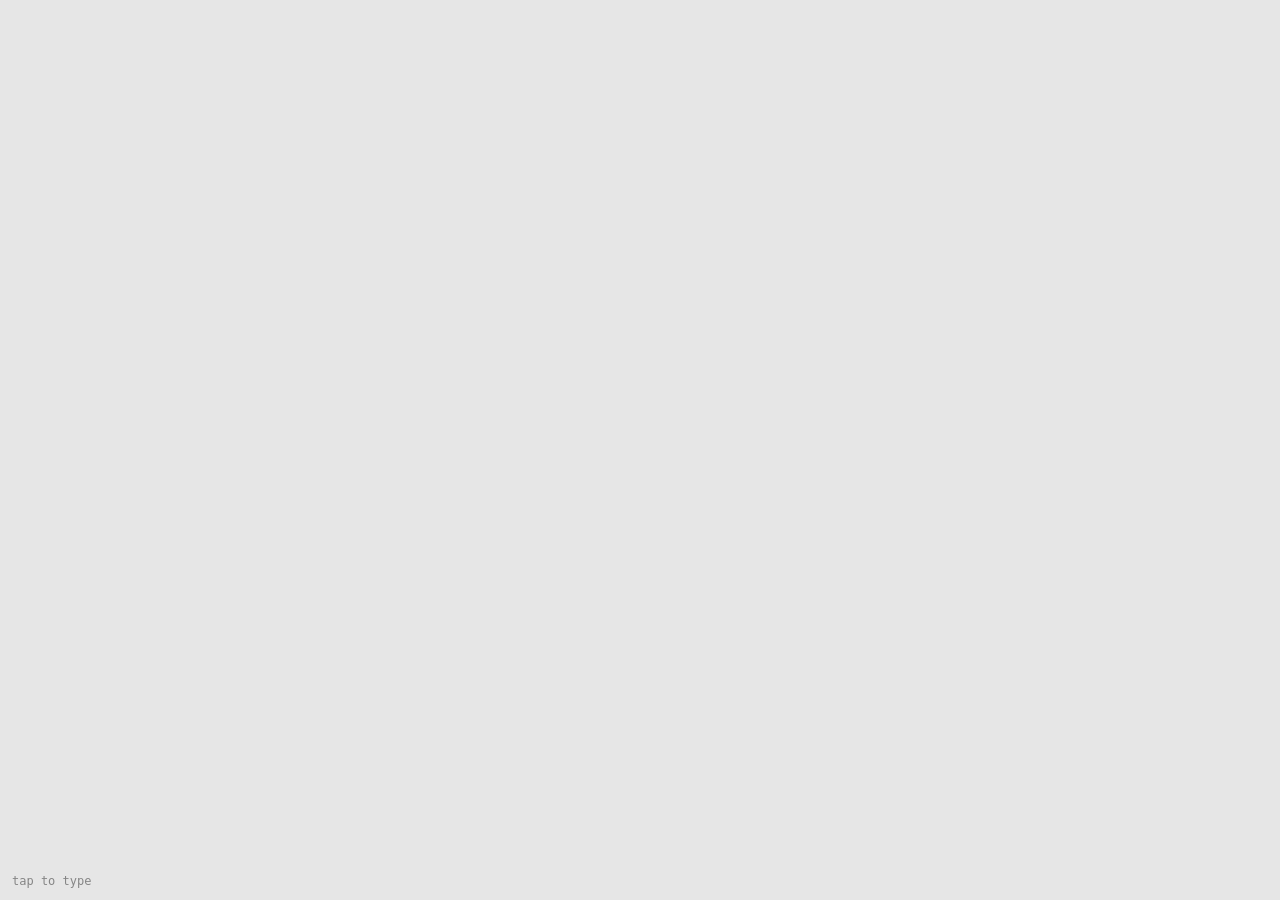
==== commit b4b0f91a: "Remove old script and terminal functionality Signed-off-by: spirenet333 <experimental.acs@gmail.com>" ====
--- a/app.html
+++ b/app.html
@@ -88,176 +88,7 @@
 spellcheck="false"
 inputmode="text">
 
-<script>
-
-/* USB gate protection */
-
-if(sessionStorage.getItem("spirenet_usb_verified")!=="true"){
-  window.location.href="index.html"
-}
-
-const APP_NAME="spirenet"
-const ADMIN_PASSWORD="16:34:20-stayputandoutoftheway8mv65qryop@"
-
-const terminal=document.getElementById("terminal")
-const input=document.getElementById("hiddenInput")
-const tap=document.getElementById("tapCatcher")
-const hint=document.getElementById("hint")
-
-let history=[]
-let current=""
-
-function lc(s){return(s??"").toString().toLowerCase()}
-
-function push(t){
-history.push(lc(t))
-}
-
-function render(){
-terminal.textContent=history.join("\n")+"\n> "+current+"_"
-terminal.scrollTop=terminal.scrollHeight
-}
-
-function focusInput(){
-input.focus()
-setTimeout(()=>input.focus(),30)
-setTimeout(()=>input.focus(),120)
-
-setTimeout(()=>{
-if(document.activeElement===input)
-hint.style.display="none"
-},80)
-}
-
-tap.addEventListener("touchstart",focusInput,{passive:true})
-tap.addEventListener("pointerdown",focusInput,{passive:true})
-terminal.addEventListener("touchstart",focusInput,{passive:true})
-terminal.addEventListener("pointerdown",focusInput,{passive:true})
-
-input.addEventListener("input",()=>{
-current=lc(input.value)
-if(input.value!==current) input.value=current
-render()
-})
-
-input.addEventListener("keydown",(e)=>{
-if(e.key==="Enter"){
-e.preventDefault()
-
-const line=lc(current).trim()
-
-if(line){
-history.push("> "+line)
-run(line)
-}
-
-current=""
-input.value=""
-
-render()
-}
-})
-
-function run(cmd){
-
-const p=cmd.split(" ").filter(Boolean)
-const c=p[0]
-
-if(c==="commandls"){
-
-push("commands:")
-push("commandls")
-push("cmmdhelp")
-push("clear")
-push("whoami")
-push("pwd")
-push("printpg")
-
-}
-
-else if(c==="cmmdhelp"){
-
-push("commandls : list commands")
-push("cmmdhelp : command descriptions")
-push("clear : clear terminal")
-push("whoami : show current user")
-push("pwd : show directory")
-push("printpg : open print view")
-
-}
-
-else if(c==="clear"){
-
-history=[]
-
-}
-
-else if(c==="whoami"){
-
-push("operator")
-
-}
-
-else if(c==="pwd"){
-
-push("/spirenet")
-
-}
-
-else if(c==="printpg"){
-
-const text=
-`print page
-
-user: operator
-cwd: /spirenet
-`
-
-const safe=text
-.replaceAll("&","&amp;")
-.replaceAll("<","&lt;")
-.replaceAll(">","&gt;")
-
-const html=`<!doctype html><html><head><meta charset="utf-8">
-<style>
-body{font-family:menlo,monospace;font-size:12px;margin:40px;color:#000;background:#fff;}
-pre{white-space:pre-wrap;word-wrap:break-word;font-family:menlo,monospace;font-size:12px;}
-</style>
-</head>
-<body>
-<pre>${safe}</pre>
-<script>setTimeout(()=>{window.print()},400)<\/script>
-</body>
-</html>`
-
-const blob=new Blob([html],{type:"text/html"})
-const url=URL.createObjectURL(blob)
-
-window.open(url,"_blank")
-
-push("print ready")
-
-}
-
-else{
-
-push("unknown command")
-
-}
-
-}
-
-push("spirenet ready")
-push("type commandls to list commands")
-push("type cmmdhelp for descriptions")
-
-render()
-
-setTimeout(()=>{
-try{input.focus()}catch(e){}
-},700)
-
-</script>
+<script src="spirenet.js"></script>
 
 </body>
 </html>
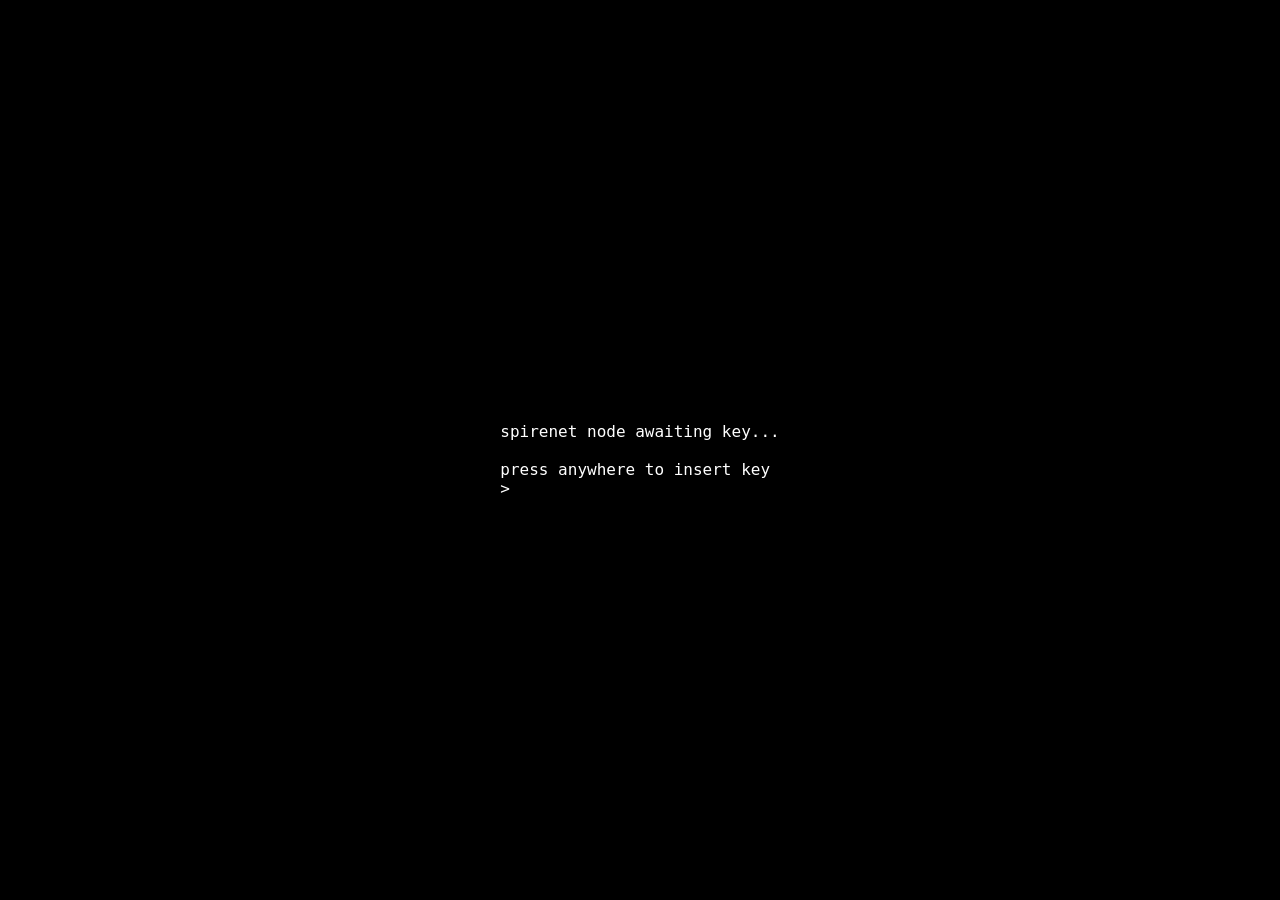
==== commit a0eee5bf: "Refactor HTML structure and styles Signed-off-by: spirenet333 <experimental.acs@gmail.com>" ====
--- a/app.html
+++ b/app.html
@@ -5,88 +5,29 @@
 <meta name="viewport" content="width=device-width,initial-scale=1,maximum-scale=1">
 <title>spirenet</title>
 
-<style>
+<link rel="stylesheet" href="style.css">
 
-:root{
-  --bg:#000;
-  --text:#fff;
-  --dim:rgba(255,255,255,0.65);
-}
-
-@media (prefers-color-scheme: light){
-  :root{
-    --bg:#e6e6e6;
-    --text:#000;
-    --dim:rgba(0,0,0,0.65);
-  }
-}
-
-html,body{
-  height:100%;
-  margin:0;
-  background:var(--bg);
-  color:var(--text);
-  font-family:menlo,monospace;
-  font-size:12px;
-  overflow:hidden;
-}
-
-#terminal{
-  position:fixed;
-  inset:0;
-  padding:12px 40px;
-  overflow-y:auto;
-  white-space:pre-wrap;
-  -webkit-overflow-scrolling:touch;
-}
-
-#tapCatcher{
-  position:fixed;
-  inset:0;
-  background:transparent;
-}
-
-#hint{
-  position:fixed;
-  left:12px;
-  bottom:12px;
-  opacity:0.65;
-  pointer-events:none;
-  user-select:none;
-  color:var(--dim);
-}
-
-#hiddenInput{
-  position:fixed;
-  left:8px;
-  bottom:8px;
-  width:10px;
-  height:10px;
-  opacity:0;
-  background:transparent;
-  color:transparent;
-  border:0;
-  outline:0;
-  caret-color:transparent;
-  -webkit-text-fill-color:transparent;
-}
-
-</style>
 </head>
 
 <body>
 
 <div id="terminal"></div>
+
 <div id="tapCatcher"></div>
-<div id="hint">tap to type</div>
 
-<input id="hiddenInput"
+<div id="hint">
+tap to type
+</div>
+
+<input
+id="hiddenInput"
 type="text"
 autocapitalize="none"
 autocomplete="off"
 autocorrect="off"
 spellcheck="false"
-inputmode="text">
+inputmode="text"
+>
 
 <script src="spirenet.js"></script>
 
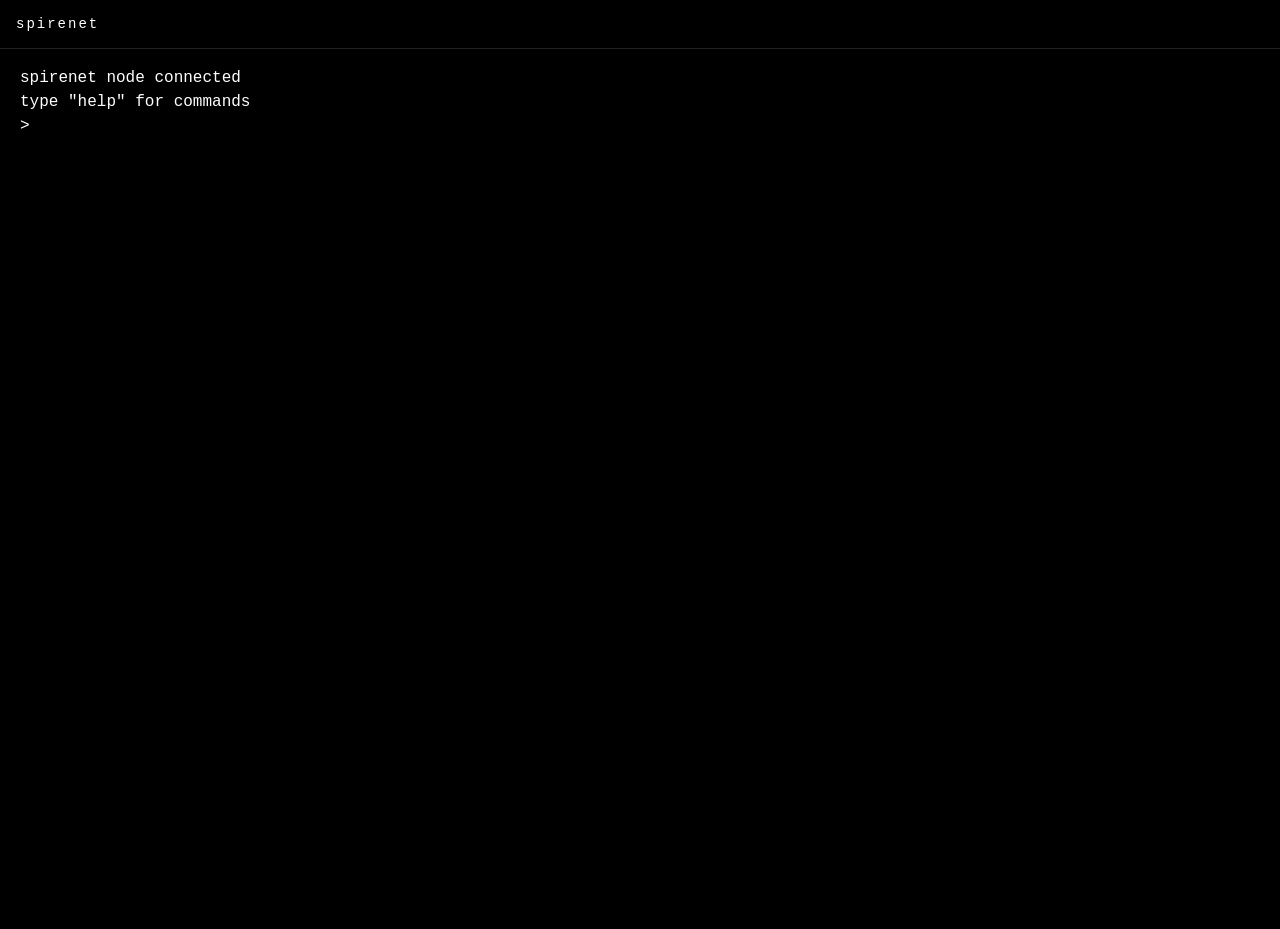
==== commit 25920447: "Enhance app.html with styles and command features Updated viewport meta tag, added styles for termin" ====
--- a/app.html
+++ b/app.html
@@ -2,34 +2,147 @@
 <html>
 <head>
 <meta charset="utf-8">
-<meta name="viewport" content="width=device-width,initial-scale=1,maximum-scale=1">
+<meta name="viewport" content="width=device-width,initial-scale=1">
 <title>spirenet</title>
 
-<link rel="stylesheet" href="style.css">
+<style>
 
+html,body{
+  margin:0;
+  height:100%;
+  background:black;
+  color:white;
+  font-family:Menlo, monospace;
+}
+
+header{
+  padding:16px;
+  border-bottom:1px solid #222;
+  font-size:14px;
+  letter-spacing:2px;
+  text-transform:lowercase;
+}
+
+#terminal{
+  padding:20px;
+  height:calc(100vh - 60px);
+  overflow-y:auto;
+}
+
+.line{
+  margin-bottom:6px;
+}
+
+.prompt{
+  display:flex;
+}
+
+.prompt span{
+  margin-right:8px;
+}
+
+input{
+  background:black;
+  border:none;
+  color:white;
+  outline:none;
+  font-family:Menlo, monospace;
+  font-size:14px;
+  width:100%;
+}
+
+</style>
 </head>
 
 <body>
 
-<div id="terminal"></div>
+<header>
+spirenet
+</header>
 
-<div id="tapCatcher"></div>
+<div id="terminal">
 
-<div id="hint">
-tap to type
+<div class="line">
+spirenet node connected
 </div>
 
-<input
-id="hiddenInput"
-type="text"
-autocapitalize="none"
-autocomplete="off"
-autocorrect="off"
-spellcheck="false"
-inputmode="text"
->
+<div class="line">
+type "help" for commands
+</div>
 
-<script src="spirenet.js"></script>
+<div class="prompt">
+<span>></span>
+<input id="commandInput" autocomplete="off" autofocus>
+</div>
+
+</div>
+
+<script>
+
+const input = document.getElementById("commandInput");
+const terminal = document.getElementById("terminal");
+
+function print(text){
+  const div = document.createElement("div");
+  div.className = "line";
+  div.textContent = text;
+  terminal.insertBefore(div, input.parentElement);
+}
+
+function newPrompt(){
+  const prompt = document.createElement("div");
+  prompt.className = "prompt";
+
+  const span = document.createElement("span");
+  span.textContent = ">";
+
+  const inp = document.createElement("input");
+  inp.autocomplete = "off";
+
+  prompt.appendChild(span);
+  prompt.appendChild(inp);
+  terminal.appendChild(prompt);
+
+  inp.focus();
+
+  inp.addEventListener("keydown", handleCommand);
+}
+
+function handleCommand(e){
+
+  if(e.key !== "Enter") return;
+
+  const cmd = e.target.value.trim().toLowerCase();
+
+  e.target.disabled = true;
+
+  if(cmd === "help"){
+    print("commands:");
+    print("help");
+    print("status");
+    print("clear");
+  }
+
+  else if(cmd === "status"){
+    print("node authenticated");
+    print("network status: active");
+  }
+
+  else if(cmd === "clear"){
+    terminal.innerHTML = "";
+  }
+
+  else{
+    print("unknown command");
+  }
+
+  newPrompt();
+
+}
+
+input.addEventListener("keydown", handleCommand);
+
+</script>
 
 </body>
 </html>
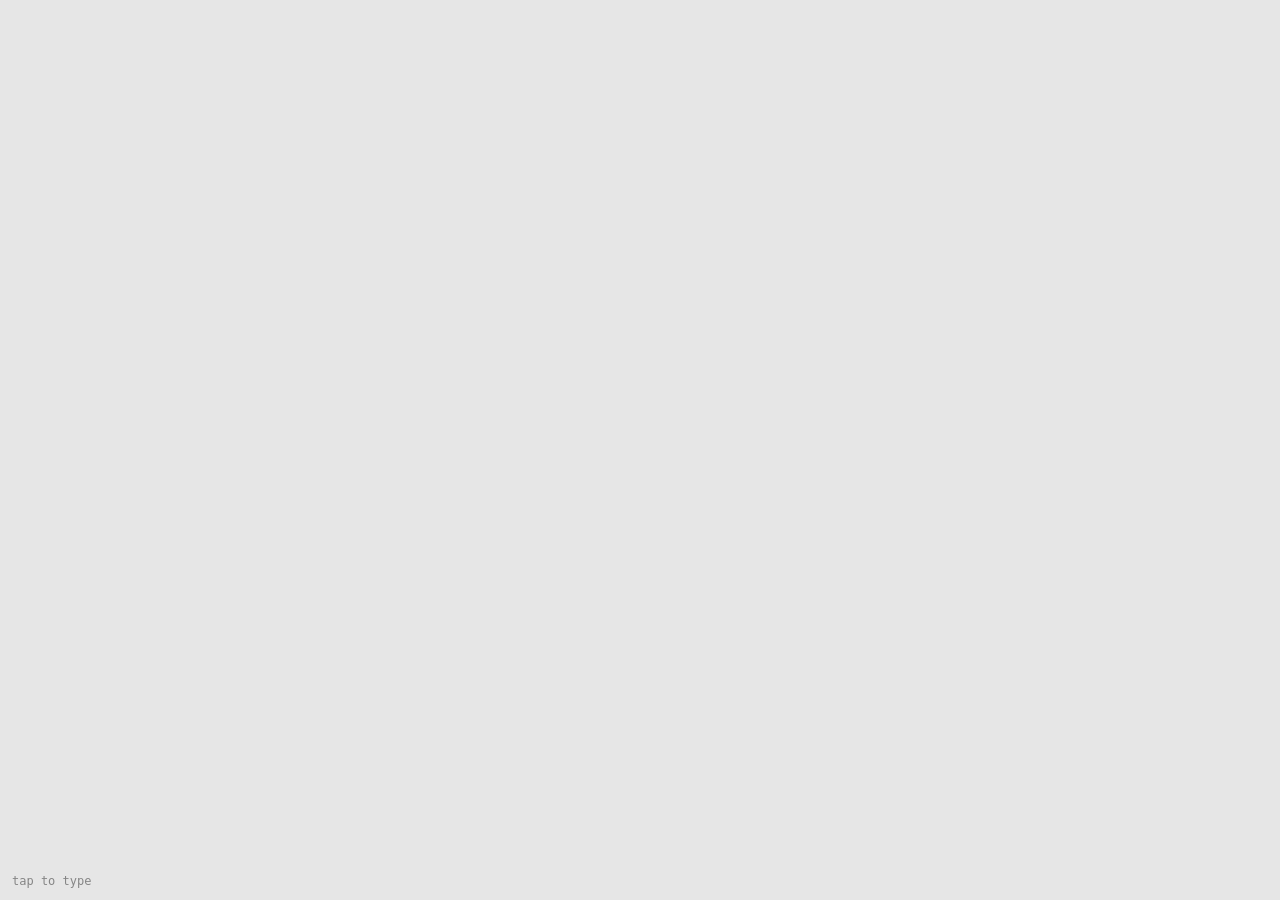
==== commit 2487229e: "Refactor app.html to remove inline styles and scripts Signed-off-by: spirenet333 <experimental.acs@g" ====
--- a/app.html
+++ b/app.html
@@ -2,147 +2,26 @@
 <html>
 <head>
 <meta charset="utf-8">
-<meta name="viewport" content="width=device-width,initial-scale=1">
+<meta name="viewport" content="width=device-width,initial-scale=1,maximum-scale=1">
 <title>spirenet</title>
-
-<style>
-
-html,body{
-  margin:0;
-  height:100%;
-  background:black;
-  color:white;
-  font-family:Menlo, monospace;
-}
-
-header{
-  padding:16px;
-  border-bottom:1px solid #222;
-  font-size:14px;
-  letter-spacing:2px;
-  text-transform:lowercase;
-}
-
-#terminal{
-  padding:20px;
-  height:calc(100vh - 60px);
-  overflow-y:auto;
-}
-
-.line{
-  margin-bottom:6px;
-}
-
-.prompt{
-  display:flex;
-}
-
-.prompt span{
-  margin-right:8px;
-}
-
-input{
-  background:black;
-  border:none;
-  color:white;
-  outline:none;
-  font-family:Menlo, monospace;
-  font-size:14px;
-  width:100%;
-}
-
-</style>
+<link rel="stylesheet" href="style.css">
 </head>
-
 <body>
 
-<header>
-spirenet
-</header>
+<div id="terminal"></div>
+<div id="tapCatcher" aria-hidden="true"></div>
+<div id="hint">tap to type</div>
 
-<div id="terminal">
+<input
+  id="hiddenInput"
+  type="text"
+  autocapitalize="none"
+  autocomplete="off"
+  autocorrect="off"
+  spellcheck="false"
+  inputmode="text"
+>
 
-<div class="line">
-spirenet node connected
-</div>
-
-<div class="line">
-type "help" for commands
-</div>
-
-<div class="prompt">
-<span>></span>
-<input id="commandInput" autocomplete="off" autofocus>
-</div>
-
-</div>
-
-<script>
-
-const input = document.getElementById("commandInput");
-const terminal = document.getElementById("terminal");
-
-function print(text){
-  const div = document.createElement("div");
-  div.className = "line";
-  div.textContent = text;
-  terminal.insertBefore(div, input.parentElement);
-}
-
-function newPrompt(){
-  const prompt = document.createElement("div");
-  prompt.className = "prompt";
-
-  const span = document.createElement("span");
-  span.textContent = ">";
-
-  const inp = document.createElement("input");
-  inp.autocomplete = "off";
-
-  prompt.appendChild(span);
-  prompt.appendChild(inp);
-  terminal.appendChild(prompt);
-
-  inp.focus();
-
-  inp.addEventListener("keydown", handleCommand);
-}
-
-function handleCommand(e){
-
-  if(e.key !== "Enter") return;
-
-  const cmd = e.target.value.trim().toLowerCase();
-
-  e.target.disabled = true;
-
-  if(cmd === "help"){
-    print("commands:");
-    print("help");
-    print("status");
-    print("clear");
-  }
-
-  else if(cmd === "status"){
-    print("node authenticated");
-    print("network status: active");
-  }
-
-  else if(cmd === "clear"){
-    terminal.innerHTML = "";
-  }
-
-  else{
-    print("unknown command");
-  }
-
-  newPrompt();
-
-}
-
-input.addEventListener("keydown", handleCommand);
-
-</script>
-
+<script src="spirenet.js"></script>
 </body>
 </html>
--- a/style.css
+++ b/style.css
@@ -0,0 +1,71 @@
+:root{
+  --bg:#000;
+  --text:#fff;
+  --dim:rgba(255,255,255,0.65);
+}
+
+@media (prefers-color-scheme: light){
+  :root{
+    --bg:#e6e6e6;
+    --text:#000;
+    --dim:rgba(0,0,0,0.65);
+  }
+}
+
+html,body{
+  height:100%;
+  margin:0;
+  background:var(--bg);
+  color:var(--text);
+  font-family:menlo,monospace;
+  font-size:12px;
+  overflow:hidden;
+}
+
+/* terminal */
+
+#terminal{
+  position:fixed;
+  inset:0;
+  padding:12px 40px;
+  overflow-y:auto;
+  white-space:pre-wrap;
+  -webkit-overflow-scrolling:touch;
+}
+
+/* mobile tap catcher */
+
+#tapCatcher{
+  position:fixed;
+  inset:0;
+  background:transparent;
+}
+
+/* hint text */
+
+#hint{
+  position:fixed;
+  left:12px;
+  bottom:12px;
+  opacity:0.65;
+  pointer-events:none;
+  user-select:none;
+  color:var(--dim);
+}
+
+/* invisible input */
+
+#hiddenInput{
+  position:fixed;
+  left:8px;
+  bottom:8px;
+  width:10px;
+  height:10px;
+  opacity:0;
+  background:transparent;
+  color:transparent;
+  border:0;
+  outline:0;
+  caret-color:transparent;
+  -webkit-text-fill-color:transparent;
+}
